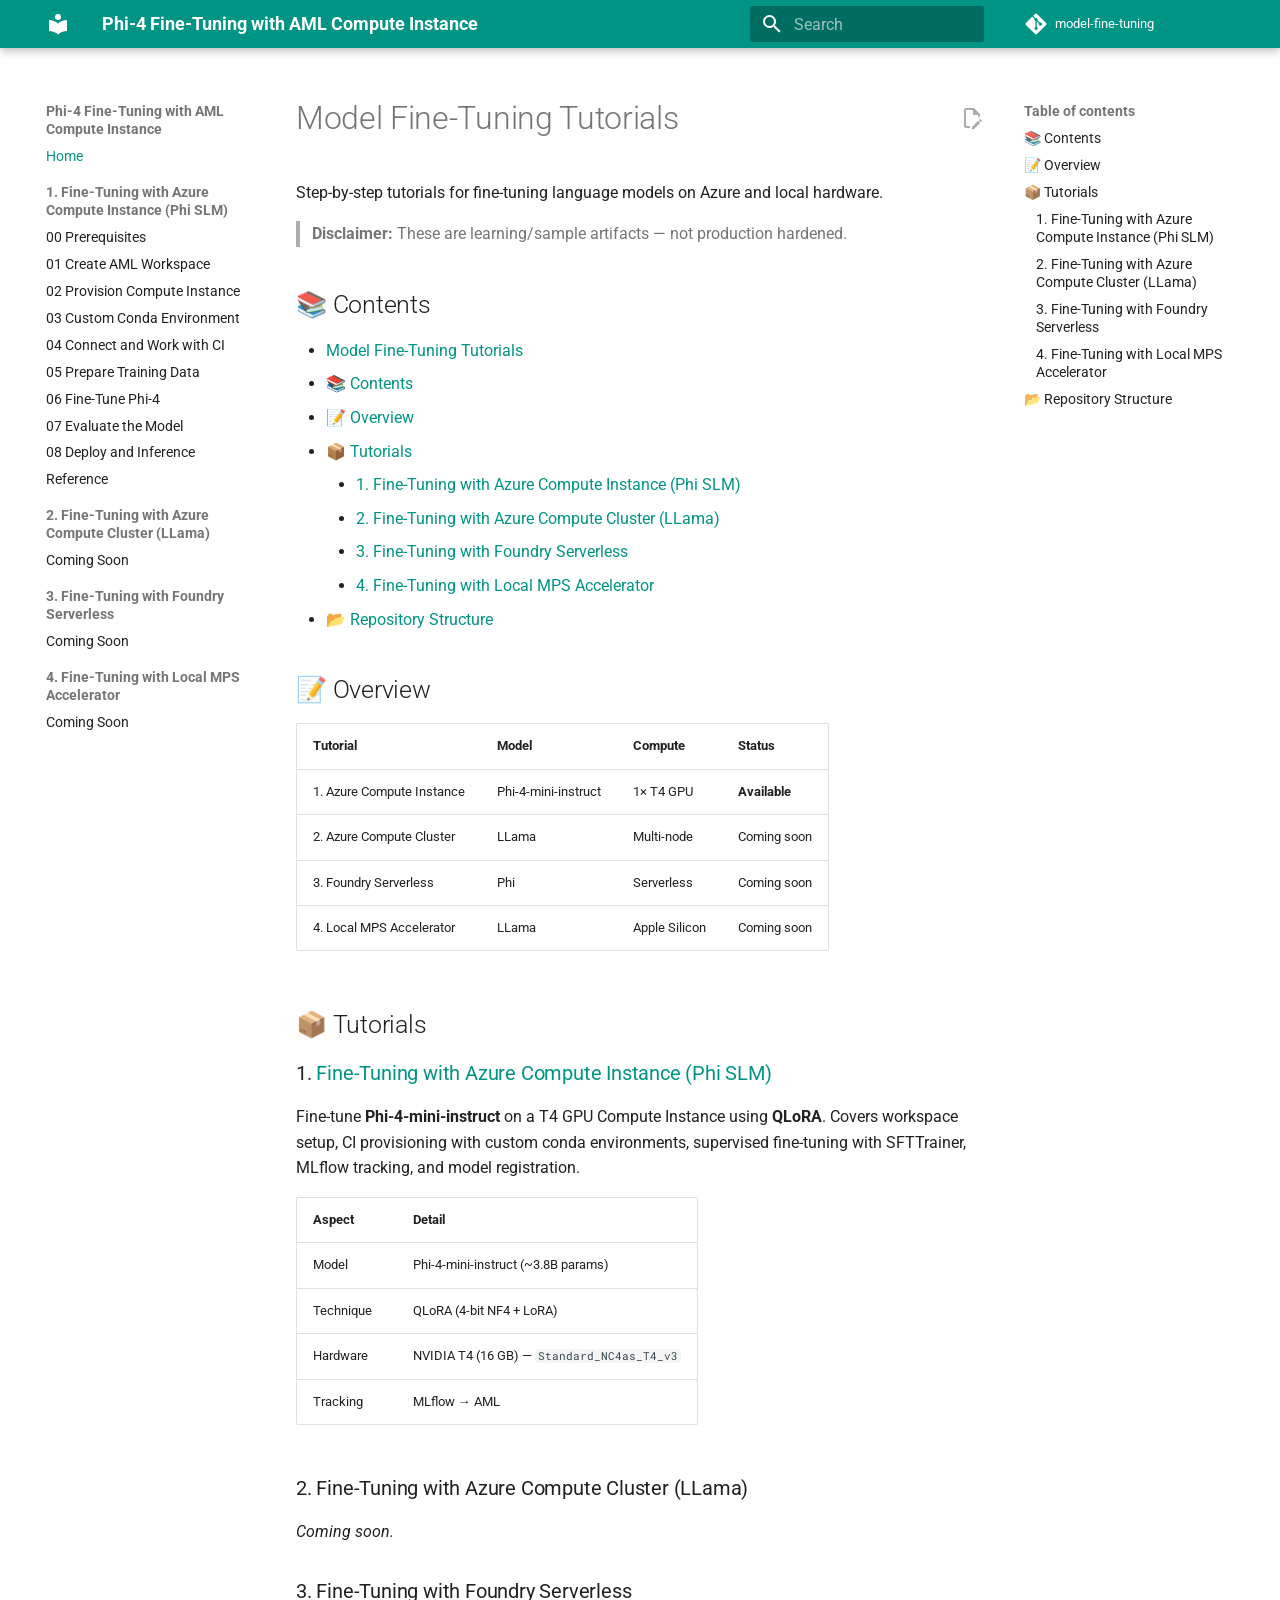
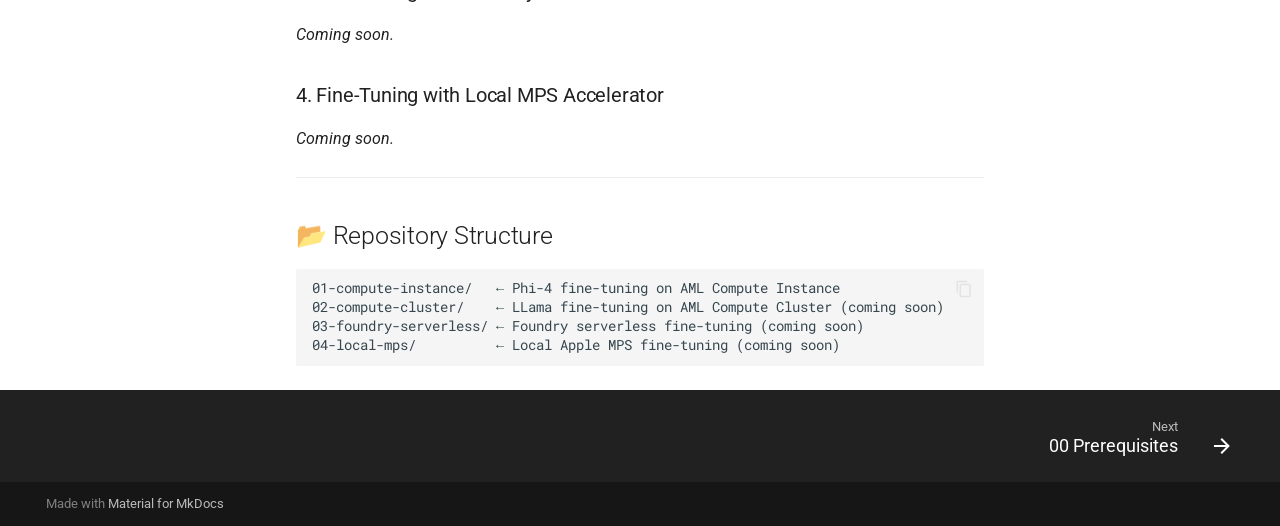
==== index.html @ e6a44498 "Deployed b37282f with MkDocs version: 1.6.1" ====
<!doctype html>
<html lang="en" class="no-js">
  <head>
    
      <meta charset="utf-8">
      <meta name="viewport" content="width=device-width,initial-scale=1">
      
        <meta name="description" content="Step-by-step tutorial for fine-tuning Microsoft Phi-4 models on Azure Machine Learning GPU Compute Instances.">
      
      
      
        <link rel="canonical" href="https://yingding.github.io/model-fine-tuning/">
      
      
      
        <link rel="next" href="01-compute-instance/docs/00-prerequisites/">
      
      
        
      
      
      <link rel="icon" href="assets/images/favicon.png">
      <meta name="generator" content="mkdocs-1.6.1, mkdocs-material-9.7.6">
    
    
      
        <title>Phi-4 Fine-Tuning with AML Compute Instance</title>
      
    
    
      <link rel="stylesheet" href="assets/stylesheets/main.484c7ddc.min.css">
      
        
        <link rel="stylesheet" href="assets/stylesheets/palette.ab4e12ef.min.css">
      
      


    
    
      
    
    
      
        
        
        <link rel="preconnect" href="https://fonts.gstatic.com" crossorigin>
        <link rel="stylesheet" href="https://fonts.googleapis.com/css?family=Roboto:300,300i,400,400i,700,700i%7CRoboto+Mono:400,400i,700,700i&display=fallback">
        <style>:root{--md-text-font:"Roboto";--md-code-font:"Roboto Mono"}</style>
      
    
    
      <link rel="stylesheet" href="assets/stylesheets/extra.css">
    
    <script>__md_scope=new URL(".",location),__md_hash=e=>[...e].reduce(((e,_)=>(e<<5)-e+_.charCodeAt(0)),0),__md_get=(e,_=localStorage,t=__md_scope)=>JSON.parse(_.getItem(t.pathname+"."+e)),__md_set=(e,_,t=localStorage,a=__md_scope)=>{try{t.setItem(a.pathname+"."+e,JSON.stringify(_))}catch(e){}}</script>
    
      

    
    
  </head>
  
  
    
    
      
    
    
    
    
    <body dir="ltr" data-md-color-scheme="default" data-md-color-primary="teal" data-md-color-accent="amber">
  
    
    <input class="md-toggle" data-md-toggle="drawer" type="checkbox" id="__drawer" autocomplete="off">
    <input class="md-toggle" data-md-toggle="search" type="checkbox" id="__search" autocomplete="off">
    <label class="md-overlay" for="__drawer"></label>
    <div data-md-component="skip">
      
        
        <a href="#model-fine-tuning-tutorials" class="md-skip">
          Skip to content
        </a>
      
    </div>
    <div data-md-component="announce">
      
    </div>
    
    
      

  

<header class="md-header md-header--shadow" data-md-component="header">
  <nav class="md-header__inner md-grid" aria-label="Header">
    <a href="." title="Phi-4 Fine-Tuning with AML Compute Instance" class="md-header__button md-logo" aria-label="Phi-4 Fine-Tuning with AML Compute Instance" data-md-component="logo">
      
  
  <svg xmlns="http://www.w3.org/2000/svg" viewBox="0 0 24 24"><path d="M12 8a3 3 0 0 0 3-3 3 3 0 0 0-3-3 3 3 0 0 0-3 3 3 3 0 0 0 3 3m0 3.54C9.64 9.35 6.5 8 3 8v11c3.5 0 6.64 1.35 9 3.54 2.36-2.19 5.5-3.54 9-3.54V8c-3.5 0-6.64 1.35-9 3.54"/></svg>

    </a>
    <label class="md-header__button md-icon" for="__drawer">
      
      <svg xmlns="http://www.w3.org/2000/svg" viewBox="0 0 24 24"><path d="M3 6h18v2H3zm0 5h18v2H3zm0 5h18v2H3z"/></svg>
    </label>
    <div class="md-header__title" data-md-component="header-title">
      <div class="md-header__ellipsis">
        <div class="md-header__topic">
          <span class="md-ellipsis">
            Phi-4 Fine-Tuning with AML Compute Instance
          </span>
        </div>
        <div class="md-header__topic" data-md-component="header-topic">
          <span class="md-ellipsis">
            
              Home
            
          </span>
        </div>
      </div>
    </div>
    
      
        <form class="md-header__option" data-md-component="palette">
  
    
    
    
    <input class="md-option" data-md-color-media="" data-md-color-scheme="default" data-md-color-primary="teal" data-md-color-accent="amber"  aria-hidden="true"  type="radio" name="__palette" id="__palette_0">
    
  
</form>
      
    
    
      <script>var palette=__md_get("__palette");if(palette&&palette.color){if("(prefers-color-scheme)"===palette.color.media){var media=matchMedia("(prefers-color-scheme: light)"),input=document.querySelector(media.matches?"[data-md-color-media='(prefers-color-scheme: light)']":"[data-md-color-media='(prefers-color-scheme: dark)']");palette.color.media=input.getAttribute("data-md-color-media"),palette.color.scheme=input.getAttribute("data-md-color-scheme"),palette.color.primary=input.getAttribute("data-md-color-primary"),palette.color.accent=input.getAttribute("data-md-color-accent")}for(var[key,value]of Object.entries(palette.color))document.body.setAttribute("data-md-color-"+key,value)}</script>
    
    
    
      
      
        <label class="md-header__button md-icon" for="__search">
          
          <svg xmlns="http://www.w3.org/2000/svg" viewBox="0 0 24 24"><path d="M9.5 3A6.5 6.5 0 0 1 16 9.5c0 1.61-.59 3.09-1.56 4.23l.27.27h.79l5 5-1.5 1.5-5-5v-.79l-.27-.27A6.52 6.52 0 0 1 9.5 16 6.5 6.5 0 0 1 3 9.5 6.5 6.5 0 0 1 9.5 3m0 2C7 5 5 7 5 9.5S7 14 9.5 14 14 12 14 9.5 12 5 9.5 5"/></svg>
        </label>
        <div class="md-search" data-md-component="search" role="dialog">
  <label class="md-search__overlay" for="__search"></label>
  <div class="md-search__inner" role="search">
    <form class="md-search__form" name="search">
      <input type="text" class="md-search__input" name="query" aria-label="Search" placeholder="Search" autocapitalize="off" autocorrect="off" autocomplete="off" spellcheck="false" data-md-component="search-query" required>
      <label class="md-search__icon md-icon" for="__search">
        
        <svg xmlns="http://www.w3.org/2000/svg" viewBox="0 0 24 24"><path d="M9.5 3A6.5 6.5 0 0 1 16 9.5c0 1.61-.59 3.09-1.56 4.23l.27.27h.79l5 5-1.5 1.5-5-5v-.79l-.27-.27A6.52 6.52 0 0 1 9.5 16 6.5 6.5 0 0 1 3 9.5 6.5 6.5 0 0 1 9.5 3m0 2C7 5 5 7 5 9.5S7 14 9.5 14 14 12 14 9.5 12 5 9.5 5"/></svg>
        
        <svg xmlns="http://www.w3.org/2000/svg" viewBox="0 0 24 24"><path d="M20 11v2H8l5.5 5.5-1.42 1.42L4.16 12l7.92-7.92L13.5 5.5 8 11z"/></svg>
      </label>
      <nav class="md-search__options" aria-label="Search">
        
        <button type="reset" class="md-search__icon md-icon" title="Clear" aria-label="Clear" tabindex="-1">
          
          <svg xmlns="http://www.w3.org/2000/svg" viewBox="0 0 24 24"><path d="M19 6.41 17.59 5 12 10.59 6.41 5 5 6.41 10.59 12 5 17.59 6.41 19 12 13.41 17.59 19 19 17.59 13.41 12z"/></svg>
        </button>
      </nav>
      
    </form>
    <div class="md-search__output">
      <div class="md-search__scrollwrap" tabindex="0" data-md-scrollfix>
        <div class="md-search-result" data-md-component="search-result">
          <div class="md-search-result__meta">
            Initializing search
          </div>
          <ol class="md-search-result__list" role="presentation"></ol>
        </div>
      </div>
    </div>
  </div>
</div>
      
    
    
      <div class="md-header__source">
        <a href="https://github.com/yingding/model-fine-tuning" title="Go to repository" class="md-source" data-md-component="source">
  <div class="md-source__icon md-icon">
    
    <svg xmlns="http://www.w3.org/2000/svg" viewBox="0 0 448 512"><!--! Font Awesome Free 7.1.0 by @fontawesome - https://fontawesome.com License - https://fontawesome.com/license/free (Icons: CC BY 4.0, Fonts: SIL OFL 1.1, Code: MIT License) Copyright 2025 Fonticons, Inc.--><path d="M439.6 236.1 244 40.5c-5.4-5.5-12.8-8.5-20.4-8.5s-15 3-20.4 8.4L162.5 81l51.5 51.5c27.1-9.1 52.7 16.8 43.4 43.7l49.7 49.7c34.2-11.8 61.2 31 35.5 56.7-26.5 26.5-70.2-2.9-56-37.3L240.3 199v121.9c25.3 12.5 22.3 41.8 9.1 55-6.4 6.4-15.2 10.1-24.3 10.1s-17.8-3.6-24.3-10.1c-17.6-17.6-11.1-46.9 11.2-56v-123c-20.8-8.5-24.6-30.7-18.6-45L142.6 101 8.5 235.1C3 240.6 0 247.9 0 255.5s3 15 8.5 20.4l195.6 195.7c5.4 5.4 12.7 8.4 20.4 8.4s15-3 20.4-8.4l194.7-194.7c5.4-5.4 8.4-12.8 8.4-20.4s-3-15-8.4-20.4"/></svg>
  </div>
  <div class="md-source__repository">
    model-fine-tuning
  </div>
</a>
      </div>
    
  </nav>
  
</header>
    
    <div class="md-container" data-md-component="container">
      
      
        
          
        
      
      <main class="md-main" data-md-component="main">
        <div class="md-main__inner md-grid">
          
            
              
              <div class="md-sidebar md-sidebar--primary" data-md-component="sidebar" data-md-type="navigation" >
                <div class="md-sidebar__scrollwrap">
                  <div class="md-sidebar__inner">
                    



<nav class="md-nav md-nav--primary" aria-label="Navigation" data-md-level="0">
  <label class="md-nav__title" for="__drawer">
    <a href="." title="Phi-4 Fine-Tuning with AML Compute Instance" class="md-nav__button md-logo" aria-label="Phi-4 Fine-Tuning with AML Compute Instance" data-md-component="logo">
      
  
  <svg xmlns="http://www.w3.org/2000/svg" viewBox="0 0 24 24"><path d="M12 8a3 3 0 0 0 3-3 3 3 0 0 0-3-3 3 3 0 0 0-3 3 3 3 0 0 0 3 3m0 3.54C9.64 9.35 6.5 8 3 8v11c3.5 0 6.64 1.35 9 3.54 2.36-2.19 5.5-3.54 9-3.54V8c-3.5 0-6.64 1.35-9 3.54"/></svg>

    </a>
    Phi-4 Fine-Tuning with AML Compute Instance
  </label>
  
    <div class="md-nav__source">
      <a href="https://github.com/yingding/model-fine-tuning" title="Go to repository" class="md-source" data-md-component="source">
  <div class="md-source__icon md-icon">
    
    <svg xmlns="http://www.w3.org/2000/svg" viewBox="0 0 448 512"><!--! Font Awesome Free 7.1.0 by @fontawesome - https://fontawesome.com License - https://fontawesome.com/license/free (Icons: CC BY 4.0, Fonts: SIL OFL 1.1, Code: MIT License) Copyright 2025 Fonticons, Inc.--><path d="M439.6 236.1 244 40.5c-5.4-5.5-12.8-8.5-20.4-8.5s-15 3-20.4 8.4L162.5 81l51.5 51.5c27.1-9.1 52.7 16.8 43.4 43.7l49.7 49.7c34.2-11.8 61.2 31 35.5 56.7-26.5 26.5-70.2-2.9-56-37.3L240.3 199v121.9c25.3 12.5 22.3 41.8 9.1 55-6.4 6.4-15.2 10.1-24.3 10.1s-17.8-3.6-24.3-10.1c-17.6-17.6-11.1-46.9 11.2-56v-123c-20.8-8.5-24.6-30.7-18.6-45L142.6 101 8.5 235.1C3 240.6 0 247.9 0 255.5s3 15 8.5 20.4l195.6 195.7c5.4 5.4 12.7 8.4 20.4 8.4s15-3 20.4-8.4l194.7-194.7c5.4-5.4 8.4-12.8 8.4-20.4s-3-15-8.4-20.4"/></svg>
  </div>
  <div class="md-source__repository">
    model-fine-tuning
  </div>
</a>
    </div>
  
  <ul class="md-nav__list" data-md-scrollfix>
    
      
      
  
  
    
  
  
  
    <li class="md-nav__item md-nav__item--active">
      
      <input class="md-nav__toggle md-toggle" type="checkbox" id="__toc">
      
      
        
      
      
        <label class="md-nav__link md-nav__link--active" for="__toc">
          
  
  
  <span class="md-ellipsis">
    
  
    Home
  

    
  </span>
  
  

          <span class="md-nav__icon md-icon"></span>
        </label>
      
      <a href="." class="md-nav__link md-nav__link--active">
        
  
  
  <span class="md-ellipsis">
    
  
    Home
  

    
  </span>
  
  

      </a>
      
        

<nav class="md-nav md-nav--secondary" aria-label="Table of contents">
  
  
  
    
  
  
    <label class="md-nav__title" for="__toc">
      <span class="md-nav__icon md-icon"></span>
      Table of contents
    </label>
    <ul class="md-nav__list" data-md-component="toc" data-md-scrollfix>
      
        <li class="md-nav__item">
  <a href="#contents" class="md-nav__link">
    <span class="md-ellipsis">
      
        📚 Contents
      
    </span>
  </a>
  
</li>
      
        <li class="md-nav__item">
  <a href="#overview" class="md-nav__link">
    <span class="md-ellipsis">
      
        📝 Overview
      
    </span>
  </a>
  
</li>
      
        <li class="md-nav__item">
  <a href="#tutorials" class="md-nav__link">
    <span class="md-ellipsis">
      
        📦 Tutorials
      
    </span>
  </a>
  
    <nav class="md-nav" aria-label="📦 Tutorials">
      <ul class="md-nav__list">
        
          <li class="md-nav__item">
  <a href="#1-fine-tuning-with-azure-compute-instance-phi-slm" class="md-nav__link">
    <span class="md-ellipsis">
      
        1. Fine-Tuning with Azure Compute Instance (Phi SLM)
      
    </span>
  </a>
  
</li>
        
          <li class="md-nav__item">
  <a href="#2-fine-tuning-with-azure-compute-cluster-llama" class="md-nav__link">
    <span class="md-ellipsis">
      
        2. Fine-Tuning with Azure Compute Cluster (LLama)
      
    </span>
  </a>
  
</li>
        
          <li class="md-nav__item">
  <a href="#3-fine-tuning-with-foundry-serverless" class="md-nav__link">
    <span class="md-ellipsis">
      
        3. Fine-Tuning with Foundry Serverless
      
    </span>
  </a>
  
</li>
        
          <li class="md-nav__item">
  <a href="#4-fine-tuning-with-local-mps-accelerator" class="md-nav__link">
    <span class="md-ellipsis">
      
        4. Fine-Tuning with Local MPS Accelerator
      
    </span>
  </a>
  
</li>
        
      </ul>
    </nav>
  
</li>
      
        <li class="md-nav__item">
  <a href="#repository-structure" class="md-nav__link">
    <span class="md-ellipsis">
      
        📂 Repository Structure
      
    </span>
  </a>
  
</li>
      
    </ul>
  
</nav>
      
    </li>
  

    
      
      
  
  
  
  
    
    
    
    
      
        
        
      
    
    
    <li class="md-nav__item md-nav__item--section md-nav__item--nested">
      
        
        
          
        
        <input class="md-nav__toggle md-toggle md-toggle--indeterminate" type="checkbox" id="__nav_2" >
        
          
          <label class="md-nav__link" for="__nav_2" id="__nav_2_label" tabindex="">
            
  
  
  <span class="md-ellipsis">
    
  
    1. Fine-Tuning with Azure Compute Instance (Phi SLM)
  

    
  </span>
  
  

            <span class="md-nav__icon md-icon"></span>
          </label>
        
        <nav class="md-nav" data-md-level="1" aria-labelledby="__nav_2_label" aria-expanded="false">
          <label class="md-nav__title" for="__nav_2">
            <span class="md-nav__icon md-icon"></span>
            
  
    1. Fine-Tuning with Azure Compute Instance (Phi SLM)
  

          </label>
          <ul class="md-nav__list" data-md-scrollfix>
            
              
                
  
  
  
  
    <li class="md-nav__item">
      <a href="01-compute-instance/docs/00-prerequisites/" class="md-nav__link">
        
  
  
  <span class="md-ellipsis">
    
  
    00 Prerequisites
  

    
  </span>
  
  

      </a>
    </li>
  

              
            
              
                
  
  
  
  
    <li class="md-nav__item">
      <a href="01-compute-instance/docs/01-create-aml-workspace/" class="md-nav__link">
        
  
  
  <span class="md-ellipsis">
    
  
    01 Create AML Workspace
  

    
  </span>
  
  

      </a>
    </li>
  

              
            
              
                
  
  
  
  
    <li class="md-nav__item">
      <a href="01-compute-instance/docs/02-provision-compute-instance/" class="md-nav__link">
        
  
  
  <span class="md-ellipsis">
    
  
    02 Provision Compute Instance
  

    
  </span>
  
  

      </a>
    </li>
  

              
            
              
                
  
  
  
  
    <li class="md-nav__item">
      <a href="01-compute-instance/docs/03-custom-conda-environment/" class="md-nav__link">
        
  
  
  <span class="md-ellipsis">
    
  
    03 Custom Conda Environment
  

    
  </span>
  
  

      </a>
    </li>
  

              
            
              
                
  
  
  
  
    <li class="md-nav__item">
      <a href="01-compute-instance/docs/04-connect-and-work-with-ci/" class="md-nav__link">
        
  
  
  <span class="md-ellipsis">
    
  
    04 Connect and Work with CI
  

    
  </span>
  
  

      </a>
    </li>
  

              
            
              
                
  
  
  
  
    <li class="md-nav__item">
      <a href="01-compute-instance/docs/05-prepare-training-data/" class="md-nav__link">
        
  
  
  <span class="md-ellipsis">
    
  
    05 Prepare Training Data
  

    
  </span>
  
  

      </a>
    </li>
  

              
            
              
                
  
  
  
  
    <li class="md-nav__item">
      <a href="01-compute-instance/docs/06-fine-tune-phi4/" class="md-nav__link">
        
  
  
  <span class="md-ellipsis">
    
  
    06 Fine-Tune Phi-4
  

    
  </span>
  
  

      </a>
    </li>
  

              
            
              
                
  
  
  
  
    <li class="md-nav__item">
      <a href="01-compute-instance/docs/07-evaluate-model/" class="md-nav__link">
        
  
  
  <span class="md-ellipsis">
    
  
    07 Evaluate the Model
  

    
  </span>
  
  

      </a>
    </li>
  

              
            
              
                
  
  
  
  
    <li class="md-nav__item">
      <a href="01-compute-instance/docs/08-deploy-and-inference/" class="md-nav__link">
        
  
  
  <span class="md-ellipsis">
    
  
    08 Deploy and Inference
  

    
  </span>
  
  

      </a>
    </li>
  

              
            
              
                
  
  
  
  
    <li class="md-nav__item">
      <a href="01-compute-instance/docs/reference/" class="md-nav__link">
        
  
  
  <span class="md-ellipsis">
    
  
    Reference
  

    
  </span>
  
  

      </a>
    </li>
  

              
            
          </ul>
        </nav>
      
    </li>
  

    
      
      
  
  
  
  
    
    
    
    
      
        
        
      
    
    
    <li class="md-nav__item md-nav__item--section md-nav__item--nested">
      
        
        
          
        
        <input class="md-nav__toggle md-toggle md-toggle--indeterminate" type="checkbox" id="__nav_3" >
        
          
          <label class="md-nav__link" for="__nav_3" id="__nav_3_label" tabindex="">
            
  
  
  <span class="md-ellipsis">
    
  
    2. Fine-Tuning with Azure Compute Cluster (LLama)
  

    
  </span>
  
  

            <span class="md-nav__icon md-icon"></span>
          </label>
        
        <nav class="md-nav" data-md-level="1" aria-labelledby="__nav_3_label" aria-expanded="false">
          <label class="md-nav__title" for="__nav_3">
            <span class="md-nav__icon md-icon"></span>
            
  
    2. Fine-Tuning with Azure Compute Cluster (LLama)
  

          </label>
          <ul class="md-nav__list" data-md-scrollfix>
            
              
                
  
  
  
  
    <li class="md-nav__item">
      <a href="02-compute-cluster/" class="md-nav__link">
        
  
  
  <span class="md-ellipsis">
    
  
    Coming Soon
  

    
  </span>
  
  

      </a>
    </li>
  

              
            
          </ul>
        </nav>
      
    </li>
  

    
      
      
  
  
  
  
    
    
    
    
      
        
        
      
    
    
    <li class="md-nav__item md-nav__item--section md-nav__item--nested">
      
        
        
          
        
        <input class="md-nav__toggle md-toggle md-toggle--indeterminate" type="checkbox" id="__nav_4" >
        
          
          <label class="md-nav__link" for="__nav_4" id="__nav_4_label" tabindex="">
            
  
  
  <span class="md-ellipsis">
    
  
    3. Fine-Tuning with Foundry Serverless
  

    
  </span>
  
  

            <span class="md-nav__icon md-icon"></span>
          </label>
        
        <nav class="md-nav" data-md-level="1" aria-labelledby="__nav_4_label" aria-expanded="false">
          <label class="md-nav__title" for="__nav_4">
            <span class="md-nav__icon md-icon"></span>
            
  
    3. Fine-Tuning with Foundry Serverless
  

          </label>
          <ul class="md-nav__list" data-md-scrollfix>
            
              
                
  
  
  
  
    <li class="md-nav__item">
      <a href="03-foundry-serverless/" class="md-nav__link">
        
  
  
  <span class="md-ellipsis">
    
  
    Coming Soon
  

    
  </span>
  
  

      </a>
    </li>
  

              
            
          </ul>
        </nav>
      
    </li>
  

    
      
      
  
  
  
  
    
    
    
    
      
        
        
      
    
    
    <li class="md-nav__item md-nav__item--section md-nav__item--nested">
      
        
        
          
        
        <input class="md-nav__toggle md-toggle md-toggle--indeterminate" type="checkbox" id="__nav_5" >
        
          
          <label class="md-nav__link" for="__nav_5" id="__nav_5_label" tabindex="">
            
  
  
  <span class="md-ellipsis">
    
  
    4. Fine-Tuning with Local MPS Accelerator
  

    
  </span>
  
  

            <span class="md-nav__icon md-icon"></span>
          </label>
        
        <nav class="md-nav" data-md-level="1" aria-labelledby="__nav_5_label" aria-expanded="false">
          <label class="md-nav__title" for="__nav_5">
            <span class="md-nav__icon md-icon"></span>
            
  
    4. Fine-Tuning with Local MPS Accelerator
  

          </label>
          <ul class="md-nav__list" data-md-scrollfix>
            
              
                
  
  
  
  
    <li class="md-nav__item">
      <a href="04-local-mps/" class="md-nav__link">
        
  
  
  <span class="md-ellipsis">
    
  
    Coming Soon
  

    
  </span>
  
  

      </a>
    </li>
  

              
            
          </ul>
        </nav>
      
    </li>
  

    
  </ul>
</nav>
                  </div>
                </div>
              </div>
            
            
              
              <div class="md-sidebar md-sidebar--secondary" data-md-component="sidebar" data-md-type="toc" >
                <div class="md-sidebar__scrollwrap">
                  <div class="md-sidebar__inner">
                    

<nav class="md-nav md-nav--secondary" aria-label="Table of contents">
  
  
  
    
  
  
    <label class="md-nav__title" for="__toc">
      <span class="md-nav__icon md-icon"></span>
      Table of contents
    </label>
    <ul class="md-nav__list" data-md-component="toc" data-md-scrollfix>
      
        <li class="md-nav__item">
  <a href="#contents" class="md-nav__link">
    <span class="md-ellipsis">
      
        📚 Contents
      
    </span>
  </a>
  
</li>
      
        <li class="md-nav__item">
  <a href="#overview" class="md-nav__link">
    <span class="md-ellipsis">
      
        📝 Overview
      
    </span>
  </a>
  
</li>
      
        <li class="md-nav__item">
  <a href="#tutorials" class="md-nav__link">
    <span class="md-ellipsis">
      
        📦 Tutorials
      
    </span>
  </a>
  
    <nav class="md-nav" aria-label="📦 Tutorials">
      <ul class="md-nav__list">
        
          <li class="md-nav__item">
  <a href="#1-fine-tuning-with-azure-compute-instance-phi-slm" class="md-nav__link">
    <span class="md-ellipsis">
      
        1. Fine-Tuning with Azure Compute Instance (Phi SLM)
      
    </span>
  </a>
  
</li>
        
          <li class="md-nav__item">
  <a href="#2-fine-tuning-with-azure-compute-cluster-llama" class="md-nav__link">
    <span class="md-ellipsis">
      
        2. Fine-Tuning with Azure Compute Cluster (LLama)
      
    </span>
  </a>
  
</li>
        
          <li class="md-nav__item">
  <a href="#3-fine-tuning-with-foundry-serverless" class="md-nav__link">
    <span class="md-ellipsis">
      
        3. Fine-Tuning with Foundry Serverless
      
    </span>
  </a>
  
</li>
        
          <li class="md-nav__item">
  <a href="#4-fine-tuning-with-local-mps-accelerator" class="md-nav__link">
    <span class="md-ellipsis">
      
        4. Fine-Tuning with Local MPS Accelerator
      
    </span>
  </a>
  
</li>
        
      </ul>
    </nav>
  
</li>
      
        <li class="md-nav__item">
  <a href="#repository-structure" class="md-nav__link">
    <span class="md-ellipsis">
      
        📂 Repository Structure
      
    </span>
  </a>
  
</li>
      
    </ul>
  
</nav>
                  </div>
                </div>
              </div>
            
          
          
            <div class="md-content" data-md-component="content">
              
              <article class="md-content__inner md-typeset">
                
                  


  
    <a href="https://github.com/yingding/model-fine-tuning/edit/main/index.md" title="Edit this page" class="md-content__button md-icon" rel="edit">
      
      <svg xmlns="http://www.w3.org/2000/svg" viewBox="0 0 24 24"><path d="M10 20H6V4h7v5h5v3.1l2-2V8l-6-6H6c-1.1 0-2 .9-2 2v16c0 1.1.9 2 2 2h4zm10.2-7c.1 0 .3.1.4.2l1.3 1.3c.2.2.2.6 0 .8l-1 1-2.1-2.1 1-1c.1-.1.2-.2.4-.2m0 3.9L14.1 23H12v-2.1l6.1-6.1z"/></svg>
    </a>
  
  


<h1 id="model-fine-tuning-tutorials">Model Fine-Tuning Tutorials</h1>
<p>Step-by-step tutorials for fine-tuning language models on Azure and local hardware.</p>
<blockquote>
<p><strong>Disclaimer:</strong> These are learning/sample artifacts — not production hardened.</p>
</blockquote>
<h2 id="contents">📚 Contents</h2>
<ul>
<li><a href="#model-fine-tuning-tutorials">Model Fine-Tuning Tutorials</a></li>
<li><a href="#-contents">📚 Contents</a></li>
<li><a href="#-overview">📝 Overview</a></li>
<li><a href="#-tutorials">📦 Tutorials</a><ul>
<li><a href="#1-fine-tuning-with-azure-compute-instance-phi-slm">1. Fine-Tuning with Azure Compute Instance (Phi SLM)</a></li>
<li><a href="#2-fine-tuning-with-azure-compute-cluster-llama">2. Fine-Tuning with Azure Compute Cluster (LLama)</a></li>
<li><a href="#3-fine-tuning-with-foundry-serverless">3. Fine-Tuning with Foundry Serverless</a></li>
<li><a href="#4-fine-tuning-with-local-mps-accelerator">4. Fine-Tuning with Local MPS Accelerator</a></li>
</ul>
</li>
<li><a href="#-repository-structure">📂 Repository Structure</a></li>
</ul>
<h2 id="overview">📝 Overview</h2>
<table>
<thead>
<tr>
<th>Tutorial</th>
<th>Model</th>
<th>Compute</th>
<th>Status</th>
</tr>
</thead>
<tbody>
<tr>
<td>1. Azure Compute Instance</td>
<td>Phi-4-mini-instruct</td>
<td>1× T4 GPU</td>
<td><strong>Available</strong></td>
</tr>
<tr>
<td>2. Azure Compute Cluster</td>
<td>LLama</td>
<td>Multi-node</td>
<td>Coming soon</td>
</tr>
<tr>
<td>3. Foundry Serverless</td>
<td>Phi</td>
<td>Serverless</td>
<td>Coming soon</td>
</tr>
<tr>
<td>4. Local MPS Accelerator</td>
<td>LLama</td>
<td>Apple Silicon</td>
<td>Coming soon</td>
</tr>
</tbody>
</table>
<h2 id="tutorials">📦 Tutorials</h2>
<h3 id="1-fine-tuning-with-azure-compute-instance-phi-slm">1. <a href="01-compute-instance/docs/00-prerequisites/">Fine-Tuning with Azure Compute Instance (Phi SLM)</a></h3>
<p>Fine-tune <strong>Phi-4-mini-instruct</strong> on a T4 GPU Compute Instance using <strong>QLoRA</strong>.
Covers workspace setup, CI provisioning with custom conda environments,
supervised fine-tuning with SFTTrainer, MLflow tracking, and model registration.</p>
<table>
<thead>
<tr>
<th>Aspect</th>
<th>Detail</th>
</tr>
</thead>
<tbody>
<tr>
<td>Model</td>
<td>Phi-4-mini-instruct (~3.8B params)</td>
</tr>
<tr>
<td>Technique</td>
<td>QLoRA (4-bit NF4 + LoRA)</td>
</tr>
<tr>
<td>Hardware</td>
<td>NVIDIA T4 (16 GB) — <code>Standard_NC4as_T4_v3</code></td>
</tr>
<tr>
<td>Tracking</td>
<td>MLflow → AML</td>
</tr>
</tbody>
</table>
<h3 id="2-fine-tuning-with-azure-compute-cluster-llama">2. Fine-Tuning with Azure Compute Cluster (LLama)</h3>
<p><em>Coming soon.</em></p>
<h3 id="3-fine-tuning-with-foundry-serverless">3. Fine-Tuning with Foundry Serverless</h3>
<p><em>Coming soon.</em></p>
<h3 id="4-fine-tuning-with-local-mps-accelerator">4. Fine-Tuning with Local MPS Accelerator</h3>
<p><em>Coming soon.</em></p>
<hr />
<h2 id="repository-structure">📂 Repository Structure</h2>
<div class="highlight"><pre><span></span><code><a id="__codelineno-0-1" name="__codelineno-0-1" href="#__codelineno-0-1"></a>01-compute-instance/   ← Phi-4 fine-tuning on AML Compute Instance
<a id="__codelineno-0-2" name="__codelineno-0-2" href="#__codelineno-0-2"></a>02-compute-cluster/    ← LLama fine-tuning on AML Compute Cluster (coming soon)
<a id="__codelineno-0-3" name="__codelineno-0-3" href="#__codelineno-0-3"></a>03-foundry-serverless/ ← Foundry serverless fine-tuning (coming soon)
<a id="__codelineno-0-4" name="__codelineno-0-4" href="#__codelineno-0-4"></a>04-local-mps/          ← Local Apple MPS fine-tuning (coming soon)
</code></pre></div>












                
              </article>
            </div>
          
          
<script>var target=document.getElementById(location.hash.slice(1));target&&target.name&&(target.checked=target.name.startsWith("__tabbed_"))</script>
        </div>
        
      </main>
      
        <footer class="md-footer">
  
    
      
      <nav class="md-footer__inner md-grid" aria-label="Footer" >
        
        
          
          <a href="01-compute-instance/docs/00-prerequisites/" class="md-footer__link md-footer__link--next" aria-label="Next: 00 Prerequisites">
            <div class="md-footer__title">
              <span class="md-footer__direction">
                Next
              </span>
              <div class="md-ellipsis">
                00 Prerequisites
              </div>
            </div>
            <div class="md-footer__button md-icon">
              
              <svg xmlns="http://www.w3.org/2000/svg" viewBox="0 0 24 24"><path d="M4 11v2h12l-5.5 5.5 1.42 1.42L19.84 12l-7.92-7.92L10.5 5.5 16 11z"/></svg>
            </div>
          </a>
        
      </nav>
    
  
  <div class="md-footer-meta md-typeset">
    <div class="md-footer-meta__inner md-grid">
      <div class="md-copyright">
  
  
    Made with
    <a href="https://squidfunk.github.io/mkdocs-material/" target="_blank" rel="noopener">
      Material for MkDocs
    </a>
  
</div>
      
    </div>
  </div>
</footer>
      
    </div>
    <div class="md-dialog" data-md-component="dialog">
      <div class="md-dialog__inner md-typeset"></div>
    </div>
    
    
    
      
      
      <script id="__config" type="application/json">{"annotate": null, "base": ".", "features": ["navigation.sections", "navigation.expand", "navigation.footer", "content.code.copy", "content.action.edit"], "search": "assets/javascripts/workers/search.2c215733.min.js", "tags": null, "translations": {"clipboard.copied": "Copied to clipboard", "clipboard.copy": "Copy to clipboard", "search.result.more.one": "1 more on this page", "search.result.more.other": "# more on this page", "search.result.none": "No matching documents", "search.result.one": "1 matching document", "search.result.other": "# matching documents", "search.result.placeholder": "Type to start searching", "search.result.term.missing": "Missing", "select.version": "Select version"}, "version": null}</script>
    
    
      <script src="assets/javascripts/bundle.79ae519e.min.js"></script>
      
        <script src="assets/javascripts/external-links.js"></script>
      
    
  </body>
</html>
---- assets/stylesheets/main.484c7ddc.min.css ----
@charset "UTF-8";html{-webkit-text-size-adjust:none;-moz-text-size-adjust:none;text-size-adjust:none;box-sizing:border-box}*,:after,:before{box-sizing:inherit}@media (prefers-reduced-motion){*,:after,:before{transition:none!important}}body{margin:0}a,button,input,label{-webkit-tap-highlight-color:transparent}a{color:inherit;text-decoration:none}hr{border:0;box-sizing:initial;display:block;height:.05rem;overflow:visible;padding:0}small{font-size:80%}sub,sup{line-height:1em}img{border-style:none}table{border-collapse:initial;border-spacing:0}td,th{font-weight:400;vertical-align:top}button{background:#0000;border:0;font-family:inherit;font-size:inherit;margin:0;padding:0}input{border:0;outline:none}:root{--md-primary-fg-color:#4051b5;--md-primary-fg-color--light:#5d6cc0;--md-primary-fg-color--dark:#303fa1;--md-primary-bg-color:#fff;--md-primary-bg-color--light:#ffffffb3;--md-accent-fg-color:#526cfe;--md-accent-fg-color--transparent:#526cfe1a;--md-accent-bg-color:#fff;--md-accent-bg-color--light:#ffffffb3}[data-md-color-scheme=default]{color-scheme:light}[data-md-color-scheme=default] img[src$="#gh-dark-mode-only"],[data-md-color-scheme=default] img[src$="#only-dark"]{display:none}:root,[data-md-color-scheme=default]{--md-hue:225deg;--md-default-fg-color:#000000de;--md-default-fg-color--light:#0000008a;--md-default-fg-color--lighter:#00000052;--md-default-fg-color--lightest:#00000012;--md-default-bg-color:#fff;--md-default-bg-color--light:#ffffffb3;--md-default-bg-color--lighter:#ffffff4d;--md-default-bg-color--lightest:#ffffff1f;--md-code-fg-color:#36464e;--md-code-bg-color:#f5f5f5;--md-code-bg-color--light:#f5f5f5b3;--md-code-bg-color--lighter:#f5f5f54d;--md-code-hl-color:#4287ff;--md-code-hl-color--light:#4287ff1a;--md-code-hl-number-color:#d52a2a;--md-code-hl-special-color:#db1457;--md-code-hl-function-color:#a846b9;--md-code-hl-constant-color:#6e59d9;--md-code-hl-keyword-color:#3f6ec6;--md-code-hl-string-color:#1c7d4d;--md-code-hl-name-color:var(--md-code-fg-color);--md-code-hl-operator-color:var(--md-default-fg-color--light);--md-code-hl-punctuation-color:var(--md-default-fg-color--light);--md-code-hl-comment-color:var(--md-default-fg-color--light);--md-code-hl-generic-color:var(--md-default-fg-color--light);--md-code-hl-variable-color:var(--md-default-fg-color--light);--md-typeset-color:var(--md-default-fg-color);--md-typeset-a-color:var(--md-primary-fg-color);--md-typeset-del-color:#f5503d26;--md-typeset-ins-color:#0bd57026;--md-typeset-kbd-color:#fafafa;--md-typeset-kbd-accent-color:#fff;--md-typeset-kbd-border-color:#b8b8b8;--md-typeset-mark-color:#ffff0080;--md-typeset-table-color:#0000001f;--md-typeset-table-color--light:rgba(0,0,0,.035);--md-admonition-fg-color:var(--md-default-fg-color);--md-admonition-bg-color:var(--md-default-bg-color);--md-warning-fg-color:#000000de;--md-warning-bg-color:#ff9;--md-footer-fg-color:#fff;--md-footer-fg-color--light:#ffffffb3;--md-footer-fg-color--lighter:#ffffff73;--md-footer-bg-color:#000000de;--md-footer-bg-color--dark:#00000052;--md-shadow-z1:0 0.2rem 0.5rem #0000000d,0 0 0.05rem #0000001a;--md-shadow-z2:0 0.2rem 0.5rem #0000001a,0 0 0.05rem #00000040;--md-shadow-z3:0 0.2rem 0.5rem #0003,0 0 0.05rem #00000059}.md-icon svg{fill:currentcolor;display:block;height:1.2rem;width:1.2rem}body{-webkit-font-smoothing:antialiased;-moz-osx-font-smoothing:grayscale;--md-text-font-family:var(--md-text-font,_),-apple-system,BlinkMacSystemFont,Helvetica,Arial,sans-serif;--md-code-font-family:var(--md-code-font,_),SFMono-Regular,Consolas,Menlo,monospace}aside,body,input{font-feature-settings:"kern","liga";color:var(--md-typeset-color);font-family:var(--md-text-font-family)}code,kbd,pre{font-feature-settings:"kern";font-family:var(--md-code-font-family)}:root{--md-typeset-table-sort-icon:url('data:image/svg+xml;charset=utf-8,<svg xmlns="http://www.w3.org/2000/svg" viewBox="0 0 24 24"><path d="m18 21-4-4h3V7h-3l4-4 4 4h-3v10h3M2 19v-2h10v2M2 13v-2h7v2M2 7V5h4v2z"/></svg>');--md-typeset-table-sort-icon--asc:url('data:image/svg+xml;charset=utf-8,<svg xmlns="http://www.w3.org/2000/svg" viewBox="0 0 24 24"><path d="M19 17h3l-4 4-4-4h3V3h2M2 17h10v2H2M6 5v2H2V5m0 6h7v2H2z"/></svg>');--md-typeset-table-sort-icon--desc:url('data:image/svg+xml;charset=utf-8,<svg xmlns="http://www.w3.org/2000/svg" viewBox="0 0 24 24"><path d="M19 7h3l-4-4-4 4h3v14h2M2 17h10v2H2M6 5v2H2V5m0 6h7v2H2z"/></svg>')}.md-typeset{-webkit-print-color-adjust:exact;color-adjust:exact;font-size:.8rem;line-height:1.6;overflow-wrap:break-word}@media print{.md-typeset{font-size:.68rem}}.md-typeset blockquote,.md-typeset dl,.md-typeset figure,.md-typeset ol,.md-typeset pre,.md-typeset ul{margin-bottom:1em;margin-top:1em}.md-typeset h1{color:var(--md-default-fg-color--light);font-size:2em;line-height:1.3;margin:0 0 1.25em}.md-typeset h1,.md-typeset h2{font-weight:300;letter-spacing:-.01em}.md-typeset h2{font-size:1.5625em;line-height:1.4;margin:1.6em 0 .64em}.md-typeset h3{font-size:1.25em;font-weight:400;letter-spacing:-.01em;line-height:1.5;margin:1.6em 0 .8em}.md-typeset h2+h3{margin-top:.8em}.md-typeset h4{font-weight:700;letter-spacing:-.01em;margin:1em 0}.md-typeset h5,.md-typeset h6{color:var(--md-default-fg-color--light);font-size:.8em;font-weight:700;letter-spacing:-.01em;margin:1.25em 0}.md-typeset h5{text-transform:uppercase}.md-typeset h5 code{text-transform:none}.md-typeset hr{border-bottom:.05rem solid var(--md-default-fg-color--lightest);display:flow-root;margin:1.5em 0}.md-typeset a{color:var(--md-typeset-a-color);word-break:break-word}.md-typeset a,.md-typeset a:before{transition:color 125ms}.md-typeset a:focus,.md-typeset a:hover{color:var(--md-accent-fg-color)}.md-typeset a:focus code,.md-typeset a:hover code{background-color:var(--md-accent-fg-color--transparent);color:var(--md-accent-fg-color)}.md-typeset a code{color:var(--md-typeset-a-color)}.md-typeset a.focus-visible{outline-color:var(--md-accent-fg-color);outline-offset:.2rem}.md-typeset code,.md-typeset kbd,.md-typeset pre{color:var(--md-code-fg-color);direction:ltr;font-variant-ligatures:none;transition:background-color 125ms}@media print{.md-typeset code,.md-typeset kbd,.md-typeset pre{white-space:pre-wrap}}.md-typeset code{background-color:var(--md-code-bg-color);border-radius:.1rem;-webkit-box-decoration-break:clone;box-decoration-break:clone;font-size:.85em;padding:0 .2941176471em;transition:color 125ms,background-color 125ms;word-break:break-word}.md-typeset code:not(.focus-visible){-webkit-tap-highlight-color:transparent;outline:none}.md-typeset pre{display:flow-root;line-height:1.4;position:relative}.md-typeset pre>code{-webkit-box-decoration-break:slice;box-decoration-break:slice;box-shadow:none;display:block;margin:0;outline-color:var(--md-accent-fg-color);overflow:auto;padding:.7720588235em 1.1764705882em;scrollbar-color:var(--md-default-fg-color--lighter) #0000;scrollbar-width:thin;touch-action:auto;word-break:normal}.md-typeset pre>code:hover{scrollbar-color:var(--md-accent-fg-color) #0000}.md-typeset pre>code::-webkit-scrollbar{height:.2rem;width:.2rem}.md-typeset pre>code::-webkit-scrollbar-thumb{background-color:var(--md-default-fg-color--lighter)}.md-typeset pre>code::-webkit-scrollbar-thumb:hover{background-color:var(--md-accent-fg-color)}.md-typeset kbd{background-color:var(--md-typeset-kbd-color);border-radius:.1rem;box-shadow:0 .1rem 0 .05rem var(--md-typeset-kbd-border-color),0 .1rem 0 var(--md-typeset-kbd-border-color),0 -.1rem .2rem var(--md-typeset-kbd-accent-color) inset;color:var(--md-default-fg-color);display:inline-block;font-size:.75em;padding:0 .6666666667em;vertical-align:text-top;word-break:break-word}.md-typeset mark{background-color:var(--md-typeset-mark-color);-webkit-box-decoration-break:clone;box-decoration-break:clone;color:inherit;word-break:break-word}.md-typeset abbr{cursor:help;text-decoration:none}.md-typeset [data-preview],.md-typeset abbr{border-bottom:.05rem dotted var(--md-default-fg-color--light)}.md-typeset small{opacity:.75}[dir=ltr] .md-typeset sub,[dir=ltr] .md-typeset sup{margin-left:.078125em}[dir=rtl] .md-typeset sub,[dir=rtl] .md-typeset sup{margin-right:.078125em}[dir=ltr] .md-typeset blockquote{padding-left:.6rem}[dir=rtl] .md-typeset blockquote{padding-right:.6rem}[dir=ltr] .md-typeset blockquote{border-left:.2rem solid var(--md-default-fg-color--lighter)}[dir=rtl] .md-typeset blockquote{border-right:.2rem solid var(--md-default-fg-color--lighter)}.md-typeset blockquote{color:var(--md-default-fg-color--light);margin-left:0;margin-right:0}.md-typeset ul{list-style-type:disc}.md-typeset ul[type]{list-style-type:revert-layer}[dir=ltr] .md-typeset ol,[dir=ltr] .md-typeset ul{margin-left:.625em}[dir=rtl] .md-typeset ol,[dir=rtl] .md-typeset ul{margin-right:.625em}.md-typeset ol,.md-typeset ul{padding:0}.md-typeset ol:not([hidden]),.md-typeset ul:not([hidden]){display:flow-root}.md-typeset ol ol,.md-typeset ul ol{list-style-type:lower-alpha}.md-typeset ol ol ol,.md-typeset ul ol ol{list-style-type:lower-roman}.md-typeset ol ol ol ol,.md-typeset ul ol ol ol{list-style-type:upper-alpha}.md-typeset ol ol ol ol ol,.md-typeset ul ol ol ol ol{list-style-type:upper-roman}.md-typeset ol[type],.md-typeset ul[type]{list-style-type:revert-layer}[dir=ltr] .md-typeset ol li,[dir=ltr] .md-typeset ul li{margin-left:1.25em}[dir=rtl] .md-typeset ol li,[dir=rtl] .md-typeset ul li{margin-right:1.25em}.md-typeset ol li,.md-typeset ul li{margin-bottom:.5em}.md-typeset ol li blockquote,.md-typeset ol li p,.md-typeset ul li blockquote,.md-typeset ul li p{margin:.5em 0}.md-typeset ol li:last-child,.md-typeset ul li:last-child{margin-bottom:0}[dir=ltr] .md-typeset ol li ol,[dir=ltr] .md-typeset ol li ul,[dir=ltr] .md-typeset ul li ol,[dir=ltr] .md-typeset ul li ul{margin-left:.625em}[dir=rtl] .md-typeset ol li ol,[dir=rtl] .md-typeset ol li ul,[dir=rtl] .md-typeset ul li ol,[dir=rtl] .md-typeset ul li ul{margin-right:.625em}.md-typeset ol li ol,.md-typeset ol li ul,.md-typeset ul li ol,.md-typeset ul li ul{margin-bottom:.5em;margin-top:.5em}[dir=ltr] .md-typeset dd{margin-left:1.875em}[dir=rtl] .md-typeset dd{margin-right:1.875em}.md-typeset dd{margin-bottom:1.5em;margin-top:1em}.md-typeset img,.md-typeset svg,.md-typeset video{height:auto;max-width:100%}.md-typeset img[align=left]{margin:1em 1em 1em 0}.md-typeset img[align=right]{margin:1em 0 1em 1em}.md-typeset img[align]:only-child{margin-top:0}.md-typeset figure{display:flow-root;margin:1em auto;max-width:100%;text-align:center;width:fit-content}.md-typeset figure img{display:block;margin:0 auto}.md-typeset figcaption{font-style:italic;margin:1em auto;max-width:24rem}.md-typeset iframe{max-width:100%}.md-typeset table:not([class]){background-color:var(--md-default-bg-color);border:.05rem solid var(--md-typeset-table-color);border-radius:.1rem;display:inline-block;font-size:.64rem;max-width:100%;overflow:auto;touch-action:auto}@media print{.md-typeset table:not([class]){display:table}}.md-typeset table:not([class])+*{margin-top:1.5em}.md-typeset table:not([class]) td>:first-child,.md-typeset table:not([class]) th>:first-child{margin-top:0}.md-typeset table:not([class]) td>:last-child,.md-typeset table:not([class]) th>:last-child{margin-bottom:0}.md-typeset table:not([class]) td:not([align]),.md-typeset table:not([class]) th:not([align]){text-align:left}[dir=rtl] .md-typeset table:not([class]) td:not([align]),[dir=rtl] .md-typeset table:not([class]) th:not([align]){text-align:right}.md-typeset table:not([class]) th{font-weight:700;min-width:5rem;padding:.9375em 1.25em;vertical-align:top}.md-typeset table:not([class]) td{border-top:.05rem solid var(--md-typeset-table-color);padding:.9375em 1.25em;vertical-align:top}.md-typeset table:not([class]) tbody tr{transition:background-color 125ms}.md-typeset table:not([class]) tbody tr:hover{background-color:var(--md-typeset-table-color--light);box-shadow:0 .05rem 0 var(--md-default-bg-color) inset}.md-typeset table:not([class]) a{word-break:normal}.md-typeset table th[role=columnheader]{cursor:pointer}[dir=ltr] .md-typeset table th[role=columnheader]:after{margin-left:.5em}[dir=rtl] .md-typeset table th[role=columnheader]:after{margin-right:.5em}.md-typeset table th[role=columnheader]:after{content:"";display:inline-block;height:1.2em;-webkit-mask-image:var(--md-typeset-table-sort-icon);mask-image:var(--md-typeset-table-sort-icon);-webkit-mask-repeat:no-repeat;mask-repeat:no-repeat;-webkit-mask-size:contain;mask-size:contain;transition:background-color 125ms;vertical-align:text-bottom;width:1.2em}.md-typeset table th[role=columnheader]:hover:after{background-color:var(--md-default-fg-color--lighter)}.md-typeset table th[role=columnheader][aria-sort=ascending]:after{background-color:var(--md-default-fg-color--light);-webkit-mask-image:var(--md-typeset-table-sort-icon--asc);mask-image:var(--md-typeset-table-sort-icon--asc)}.md-typeset table th[role=columnheader][aria-sort=descending]:after{background-color:var(--md-default-fg-color--light);-webkit-mask-image:var(--md-typeset-table-sort-icon--desc);mask-image:var(--md-typeset-table-sort-icon--desc)}.md-typeset__scrollwrap{margin:1em -.8rem;overflow-x:auto;touch-action:auto}.md-typeset__table{display:inline-block;margin-bottom:.5em;padding:0 .8rem}@media print{.md-typeset__table{display:block}}html .md-typeset__table table{display:table;margin:0;overflow:hidden;width:100%}@media screen and (max-width:44.984375em){.md-content__inner>pre{margin:1em -.8rem}.md-content__inner>pre code{border-radius:0}}.md-typeset .md-author{border-radius:100%;display:block;flex-shrink:0;height:1.6rem;overflow:hidden;position:relative;transition:color 125ms,transform 125ms;width:1.6rem}.md-typeset .md-author img{display:block}.md-typeset .md-author--more{background:var(--md-default-fg-color--lightest);color:var(--md-default-fg-color--lighter);font-size:.6rem;font-weight:700;line-height:1.6rem;text-align:center}.md-typeset .md-author--long{height:2.4rem;width:2.4rem}.md-typeset a.md-author{transform:scale(1)}.md-typeset a.md-author img{border-radius:100%;filter:grayscale(100%) opacity(75%);transition:filter 125ms}.md-typeset a.md-author:focus,.md-typeset a.md-author:hover{transform:scale(1.1);z-index:1}.md-typeset a.md-author:focus img,.md-typeset a.md-author:hover img{filter:grayscale(0)}.md-banner{background-color:var(--md-footer-bg-color);color:var(--md-footer-fg-color);overflow:auto}@media print{.md-banner{display:none}}.md-banner--warning{background-color:var(--md-warning-bg-color);color:var(--md-warning-fg-color)}.md-banner__inner{font-size:.7rem;margin:.6rem auto;padding:0 .8rem}[dir=ltr] .md-banner__button{float:right}[dir=rtl] .md-banner__button{float:left}.md-banner__button{color:inherit;cursor:pointer;transition:opacity .25s}.no-js .md-banner__button{display:none}.md-banner__button:hover{opacity:.7}html{font-size:125%;height:100%;overflow-x:hidden}@media screen and (min-width:100em){html{font-size:137.5%}}@media screen and (min-width:125em){html{font-size:150%}}body{background-color:var(--md-default-bg-color);display:flex;flex-direction:column;font-size:.5rem;min-height:100%;position:relative;width:100%}@media print{body{display:block}}@media screen and (max-width:59.984375em){body[data-md-scrolllock]{position:fixed}}.md-grid{margin-left:auto;margin-right:auto;max-width:61rem}.md-container{display:flex;flex-direction:column;flex-grow:1}@media print{.md-container{display:block}}.md-main{flex-grow:1}.md-main__inner{display:flex;height:100%;margin-top:1.5rem}.md-ellipsis{overflow:hidden;text-overflow:ellipsis}.md-toggle{display:none}.md-option{height:0;opacity:0;position:absolute;width:0}.md-option:checked+label:not([hidden]){display:block}.md-option.focus-visible+label{outline-color:var(--md-accent-fg-color);outline-style:auto}.md-skip{background-color:var(--md-default-fg-color);border-radius:.1rem;color:var(--md-default-bg-color);font-size:.64rem;margin:.5rem;opacity:0;outline-color:var(--md-accent-fg-color);padding:.3rem .5rem;position:fixed;transform:translateY(.4rem);z-index:-1}.md-skip:focus{opacity:1;transform:translateY(0);transition:transform .25s cubic-bezier(.4,0,.2,1),opacity 175ms 75ms;z-index:10}@page{margin:25mm}:root{--md-clipboard-icon:url('data:image/svg+xml;charset=utf-8,<svg xmlns="http://www.w3.org/2000/svg" viewBox="0 0 24 24"><path d="M19 21H8V7h11m0-2H8a2 2 0 0 0-2 2v14a2 2 0 0 0 2 2h11a2 2 0 0 0 2-2V7a2 2 0 0 0-2-2m-3-4H4a2 2 0 0 0-2 2v14h2V3h12z"/></svg>')}.md-clipboard{border-radius:.1rem;color:var(--md-default-fg-color--lightest);cursor:pointer;height:1.5em;outline-color:var(--md-accent-fg-color);outline-offset:.1rem;transition:color .25s;width:1.5em;z-index:1}@media print{.md-clipboard{display:none}}.md-clipboard:not(.focus-visible){-webkit-tap-highlight-color:transparent;outline:none}:hover>.md-clipboard{color:var(--md-default-fg-color--light)}.md-clipboard:focus,.md-clipboard:hover{color:var(--md-accent-fg-color)}.md-clipboard:after{background-color:currentcolor;content:"";display:block;height:1.125em;margin:0 auto;-webkit-mask-image:var(--md-clipboard-icon);mask-image:var(--md-clipboard-icon);-webkit-mask-position:center;mask-position:center;-webkit-mask-repeat:no-repeat;mask-repeat:no-repeat;-webkit-mask-size:contain;mask-size:contain;width:1.125em}.md-clipboard--inline{cursor:pointer}.md-clipboard--inline code{transition:color .25s,background-color .25s}.md-clipboard--inline:focus code,.md-clipboard--inline:hover code{background-color:var(--md-accent-fg-color--transparent);color:var(--md-accent-fg-color)}:root{--md-code-select-icon:url('data:image/svg+xml;charset=utf-8,<svg xmlns="http://www.w3.org/2000/svg" viewBox="0 0 24 24"><path d="M19 19h-4v2h4c1.1 0 2-.9 2-2v-4h-2m0-12h-4v2h4v4h2V5c0-1.1-.9-2-2-2M5 5h4V3H5c-1.1 0-2 .9-2 2v4h2m0 6H3v4c0 1.1.9 2 2 2h4v-2H5zm2-4h2v2H7zm4 0h2v2h-2zm4 0h2v2h-2zM7 7h2v2H7zm4 0h2v2h-2zm4 0h2v2h-2zm-8 8h2v2H7zm4 0h2v2h-2zm4 0h2v2h-2z"/></svg>');--md-code-copy-icon:url('data:image/svg+xml;charset=utf-8,<svg xmlns="http://www.w3.org/2000/svg" viewBox="0 0 24 24"><path d="M19 21H8V7h11m0-2H8a2 2 0 0 0-2 2v14a2 2 0 0 0 2 2h11a2 2 0 0 0 2-2V7a2 2 0 0 0-2-2m-3-4H4a2 2 0 0 0-2 2v14h2V3h12z"/></svg>')}.md-typeset .md-code__content{display:grid}.md-code__nav{background-color:var(--md-code-bg-color--lighter);border-radius:.1rem;display:flex;gap:.2rem;padding:.2rem;position:absolute;right:.25em;top:.25em;transition:background-color .25s;z-index:1}:hover>.md-code__nav{background-color:var(--md-code-bg-color--light)}.md-code__button{color:var(--md-default-fg-color--lightest);cursor:pointer;display:block;height:1.5em;outline-color:var(--md-accent-fg-color);outline-offset:.1rem;transition:color .25s;width:1.5em}:hover>*>.md-code__button{color:var(--md-default-fg-color--light)}.md-code__button.focus-visible,.md-code__button:hover{color:var(--md-accent-fg-color)}.md-code__button--active{color:var(--md-default-fg-color)!important}.md-code__button:after{background-color:currentcolor;content:"";display:block;height:1.125em;margin:0 auto;-webkit-mask-position:center;mask-position:center;-webkit-mask-repeat:no-repeat;mask-repeat:no-repeat;-webkit-mask-size:contain;mask-size:contain;width:1.125em}.md-code__button[data-md-type=select]:after{-webkit-mask-image:var(--md-code-select-icon);mask-image:var(--md-code-select-icon)}.md-code__button[data-md-type=copy]:after{-webkit-mask-image:var(--md-code-copy-icon);mask-image:var(--md-code-copy-icon)}@keyframes consent{0%{opacity:0;transform:translateY(100%)}to{opacity:1;transform:translateY(0)}}@keyframes overlay{0%{opacity:0}to{opacity:1}}.md-consent__overlay{animation:overlay .25s both;-webkit-backdrop-filter:blur(.1rem);backdrop-filter:blur(.1rem);background-color:#0000008a;height:100%;opacity:1;position:fixed;top:0;width:100%;z-index:5}.md-consent__inner{animation:consent .5s cubic-bezier(.1,.7,.1,1) both;background-color:var(--md-default-bg-color);border:0;border-radius:.1rem;bottom:0;box-shadow:0 0 .2rem #0000001a,0 .2rem .4rem #0003;max-height:100%;overflow:auto;padding:0;position:fixed;width:100%;z-index:5}.md-consent__form{padding:.8rem}.md-consent__settings{display:none;margin:1em 0}input:checked+.md-consent__settings{display:block}.md-consent__controls{margin-bottom:.8rem}.md-typeset .md-consent__controls .md-button{display:inline}@media screen and (max-width:44.984375em){.md-typeset .md-consent__controls .md-button{display:block;margin-top:.4rem;text-align:center;width:100%}}.md-consent label{cursor:pointer}.md-content{flex-grow:1;min-width:0}.md-content__inner{margin:0 .8rem 1.2rem;padding-top:.6rem}@media screen and (min-width:76.25em){[dir=ltr] .md-sidebar--primary:not([hidden])~.md-content>.md-content__inner{margin-left:1.2rem}[dir=ltr] .md-sidebar--secondary:not([hidden])~.md-content>.md-content__inner,[dir=rtl] .md-sidebar--primary:not([hidden])~.md-content>.md-content__inner{margin-right:1.2rem}[dir=rtl] .md-sidebar--secondary:not([hidden])~.md-content>.md-content__inner{margin-left:1.2rem}}.md-content__inner:before{content:"";display:block;height:.4rem}.md-content__inner>:last-child{margin-bottom:0}[dir=ltr] .md-content__button{float:right}[dir=rtl] .md-content__button{float:left}[dir=ltr] .md-content__button{margin-left:.4rem}[dir=rtl] .md-content__button{margin-right:.4rem}.md-content__button{margin:.4rem 0;padding:0}@media print{.md-content__button{display:none}}.md-typeset .md-content__button{color:var(--md-default-fg-color--lighter)}.md-content__button svg{display:inline;vertical-align:top}[dir=rtl] .md-content__button svg{transform:scaleX(-1)}[dir=ltr] .md-dialog{right:.8rem}[dir=rtl] .md-dialog{left:.8rem}.md-dialog{background-color:var(--md-default-fg-color);border-radius:.1rem;bottom:.8rem;box-shadow:var(--md-shadow-z3);min-width:11.1rem;opacity:0;padding:.4rem .6rem;pointer-events:none;position:fixed;transform:translateY(100%);transition:transform 0ms .4s,opacity .4s;z-index:4}@media print{.md-dialog{display:none}}.md-dialog--active{opacity:1;pointer-events:auto;transform:translateY(0);transition:transform .4s cubic-bezier(.075,.85,.175,1),opacity .4s}.md-dialog__inner{color:var(--md-default-bg-color);font-size:.7rem}.md-feedback{margin:2em 0 1em;text-align:center}.md-feedback fieldset{border:none;margin:0;padding:0}.md-feedback__title{font-weight:700;margin:1em auto}.md-feedback__inner{position:relative}.md-feedback__list{display:flex;flex-wrap:wrap;place-content:baseline center;position:relative}.md-feedback__list:hover .md-icon:not(:disabled){color:var(--md-default-fg-color--lighter)}:disabled .md-feedback__list{min-height:1.8rem}.md-feedback__icon{color:var(--md-default-fg-color--light);cursor:pointer;flex-shrink:0;margin:0 .1rem;transition:color 125ms}.md-feedback__icon:not(:disabled).md-icon:hover{color:var(--md-accent-fg-color)}.md-feedback__icon:disabled{color:var(--md-default-fg-color--lightest);pointer-events:none}.md-feedback__note{opacity:0;position:relative;transform:translateY(.4rem);transition:transform .4s cubic-bezier(.1,.7,.1,1),opacity .15s}.md-feedback__note>*{margin:0 auto;max-width:16rem}:disabled .md-feedback__note{opacity:1;transform:translateY(0)}@media print{.md-feedback{display:none}}.md-footer{background-color:var(--md-footer-bg-color);color:var(--md-footer-fg-color)}@media print{.md-footer{display:none}}.md-footer__inner{justify-content:space-between;overflow:auto;padding:.2rem}.md-footer__inner:not([hidden]){display:flex}.md-footer__link{align-items:end;display:flex;flex-grow:0.01;margin-bottom:.4rem;margin-top:1rem;max-width:100%;outline-color:var(--md-accent-fg-color);overflow:hidden;transition:opacity .25s}.md-footer__link:focus,.md-footer__link:hover{opacity:.7}[dir=rtl] .md-footer__link svg{transform:scaleX(-1)}@media screen and (max-width:44.984375em){.md-footer__link--prev{flex-shrink:0}.md-footer__link--prev .md-footer__title{display:none}}[dir=ltr] .md-footer__link--next{margin-left:auto}[dir=rtl] .md-footer__link--next{margin-right:auto}.md-footer__link--next{text-align:right}[dir=rtl] .md-footer__link--next{text-align:left}.md-footer__title{flex-grow:1;font-size:.9rem;margin-bottom:.7rem;max-width:calc(100% - 2.4rem);padding:0 1rem;white-space:nowrap}.md-footer__button{margin:.2rem;padding:.4rem}.md-footer__direction{font-size:.64rem;opacity:.7}.md-footer-meta{background-color:var(--md-footer-bg-color--dark)}.md-footer-meta__inner{display:flex;flex-wrap:wrap;justify-content:space-between;padding:.2rem}html .md-footer-meta.md-typeset a{color:var(--md-footer-fg-color--light)}html .md-footer-meta.md-typeset a:focus,html .md-footer-meta.md-typeset a:hover{color:var(--md-footer-fg-color)}.md-copyright{color:var(--md-footer-fg-color--lighter);font-size:.64rem;margin:auto .6rem;padding:.4rem 0;width:100%}@media screen and (min-width:45em){.md-copyright{width:auto}}.md-copyright__highlight{color:var(--md-footer-fg-color--light)}.md-social{display:inline-flex;gap:.2rem;margin:0 .4rem;padding:.2rem 0 .6rem}@media screen and (min-width:45em){.md-social{padding:.6rem 0}}.md-social__link{display:inline-block;height:1.6rem;text-align:center;width:1.6rem}.md-social__link:before{line-height:1.9}.md-social__link svg{fill:currentcolor;max-height:.8rem;vertical-align:-25%}.md-typeset .md-button{border:.1rem solid;border-radius:.1rem;color:var(--md-primary-fg-color);cursor:pointer;display:inline-block;font-weight:700;padding:.625em 2em;transition:color 125ms,background-color 125ms,border-color 125ms}.md-typeset .md-button--primary{background-color:var(--md-primary-fg-color);border-color:var(--md-primary-fg-color);color:var(--md-primary-bg-color)}.md-typeset .md-button:focus,.md-typeset .md-button:hover{background-color:var(--md-accent-fg-color);border-color:var(--md-accent-fg-color);color:var(--md-accent-bg-color)}[dir=ltr] .md-typeset .md-input{border-top-left-radius:.1rem}[dir=ltr] .md-typeset .md-input,[dir=rtl] .md-typeset .md-input{border-top-right-radius:.1rem}[dir=rtl] .md-typeset .md-input{border-top-left-radius:.1rem}.md-typeset .md-input{border-bottom:.1rem solid var(--md-default-fg-color--lighter);box-shadow:var(--md-shadow-z1);font-size:.8rem;height:1.8rem;padding:0 .6rem;transition:border .25s,box-shadow .25s}.md-typeset .md-input:focus,.md-typeset .md-input:hover{border-bottom-color:var(--md-accent-fg-color);box-shadow:var(--md-shadow-z2)}.md-typeset .md-input--stretch{width:100%}.md-header{background-color:var(--md-primary-fg-color);box-shadow:0 0 .2rem #0000,0 .2rem .4rem #0000;color:var(--md-primary-bg-color);display:block;left:0;position:sticky;right:0;top:0;z-index:4}@media print{.md-header{display:none}}.md-header[hidden]{transform:translateY(-100%);transition:transform .25s cubic-bezier(.8,0,.6,1),box-shadow .25s}.md-header--shadow{box-shadow:0 0 .2rem #0000001a,0 .2rem .4rem #0003;transition:transform .25s cubic-bezier(.1,.7,.1,1),box-shadow .25s}.md-header__inner{align-items:center;display:flex;padding:0 .2rem}.md-header__button{color:currentcolor;cursor:pointer;margin:.2rem;outline-color:var(--md-accent-fg-color);padding:.4rem;position:relative;transition:opacity .25s;vertical-align:middle;z-index:1}.md-header__button:hover{opacity:.7}.md-header__button:not([hidden]){display:inline-block}.md-header__button:not(.focus-visible){-webkit-tap-highlight-color:transparent;outline:none}.md-header__button.md-logo{margin:.2rem;padding:.4rem}@media screen and (max-width:76.234375em){.md-header__button.md-logo{display:none}}.md-header__button.md-logo img,.md-header__button.md-logo svg{fill:currentcolor;display:block;height:1.2rem;width:auto}@media screen and (min-width:60em){.md-header__button[for=__search]{display:none}}.no-js .md-header__button[for=__search]{display:none}[dir=rtl] .md-header__button[for=__search] svg{transform:scaleX(-1)}@media screen and (min-width:76.25em){.md-header__button[for=__drawer]{display:none}}.md-header__topic{display:flex;max-width:100%;position:absolute;transition:transform .4s cubic-bezier(.1,.7,.1,1),opacity .15s;white-space:nowrap}.md-header__topic+.md-header__topic{opacity:0;pointer-events:none;transform:translateX(1.25rem);transition:transform .4s cubic-bezier(1,.7,.1,.1),opacity .15s;z-index:-1}[dir=rtl] .md-header__topic+.md-header__topic{transform:translateX(-1.25rem)}.md-header__topic:first-child{font-weight:700}[dir=ltr] .md-header__title{margin-left:1rem;margin-right:.4rem}[dir=rtl] .md-header__title{margin-left:.4rem;margin-right:1rem}.md-header__title{flex-grow:1;font-size:.9rem;height:2.4rem;line-height:2.4rem}.md-header__title--active .md-header__topic{opacity:0;pointer-events:none;transform:translateX(-1.25rem);transition:transform .4s cubic-bezier(1,.7,.1,.1),opacity .15s;z-index:-1}[dir=rtl] .md-header__title--active .md-header__topic{transform:translateX(1.25rem)}.md-header__title--active .md-header__topic+.md-header__topic{opacity:1;pointer-events:auto;transform:translateX(0);transition:transform .4s cubic-bezier(.1,.7,.1,1),opacity .15s;z-index:0}.md-header__title>.md-header__ellipsis{height:100%;position:relative;width:100%}.md-header__option{display:flex;flex-shrink:0;max-width:100%;transition:max-width 0ms .25s,opacity .25s .25s;white-space:nowrap}[data-md-toggle=search]:checked~.md-header .md-header__option{max-width:0;opacity:0;transition:max-width 0ms,opacity 0ms}.md-header__option>input{bottom:0}.md-header__source{display:none}@media screen and (min-width:60em){[dir=ltr] .md-header__source{margin-left:1rem}[dir=rtl] .md-header__source{margin-right:1rem}.md-header__source{display:block;max-width:11.7rem;width:11.7rem}}@media screen and (min-width:76.25em){[dir=ltr] .md-header__source{margin-left:1.4rem}[dir=rtl] .md-header__source{margin-right:1.4rem}}.md-meta{color:var(--md-default-fg-color--light);font-size:.7rem;line-height:1.3}.md-meta__list{display:inline-flex;flex-wrap:wrap;list-style:none;margin:0;padding:0}.md-meta__item:not(:last-child):after{content:"·";margin-left:.2rem;margin-right:.2rem}.md-meta__link{color:var(--md-typeset-a-color)}.md-meta__link:focus,.md-meta__link:hover{color:var(--md-accent-fg-color)}.md-draft{background-color:#ff1744;border-radius:.125em;color:#fff;display:inline-block;font-weight:700;padding-left:.5714285714em;padding-right:.5714285714em}:root{--md-nav-icon--prev:url('data:image/svg+xml;charset=utf-8,<svg xmlns="http://www.w3.org/2000/svg" viewBox="0 0 24 24"><path d="M20 11v2H8l5.5 5.5-1.42 1.42L4.16 12l7.92-7.92L13.5 5.5 8 11z"/></svg>');--md-nav-icon--next:url('data:image/svg+xml;charset=utf-8,<svg xmlns="http://www.w3.org/2000/svg" viewBox="0 0 24 24"><path d="M8.59 16.58 13.17 12 8.59 7.41 10 6l6 6-6 6z"/></svg>');--md-toc-icon:url('data:image/svg+xml;charset=utf-8,<svg xmlns="http://www.w3.org/2000/svg" viewBox="0 0 24 24"><path d="M3 9h14V7H3zm0 4h14v-2H3zm0 4h14v-2H3zm16 0h2v-2h-2zm0-10v2h2V7zm0 6h2v-2h-2z"/></svg>')}.md-nav{font-size:.7rem;line-height:1.3}.md-nav__title{color:var(--md-default-fg-color--light);display:block;font-weight:700;overflow:hidden;padding:0 .6rem;text-overflow:ellipsis}.md-nav__title .md-nav__button{display:none}.md-nav__title .md-nav__button img{height:100%;width:auto}.md-nav__title .md-nav__button.md-logo img,.md-nav__title .md-nav__button.md-logo svg{fill:currentcolor;display:block;height:2.4rem;max-width:100%;object-fit:contain;width:auto}.md-nav__list{list-style:none;margin:0;padding:0}.md-nav__link{align-items:flex-start;display:flex;gap:.4rem;margin-top:.625em;scroll-snap-align:start;transition:color 125ms}.md-nav__link--passed,.md-nav__link--passed code{color:var(--md-default-fg-color--light)}.md-nav__item .md-nav__link--active,.md-nav__item .md-nav__link--active code{color:var(--md-typeset-a-color)}.md-nav__link .md-ellipsis{position:relative}.md-nav__link .md-ellipsis code{word-break:normal}[dir=ltr] .md-nav__link .md-icon:last-child{margin-left:auto}[dir=rtl] .md-nav__link .md-icon:last-child{margin-right:auto}.md-nav__link .md-typeset{font-size:.7rem;line-height:1.3}.md-nav__link svg{fill:currentcolor;flex-shrink:0;height:1.3em;position:relative}.md-nav__link[for]:focus,.md-nav__link[for]:hover,.md-nav__link[href]:focus,.md-nav__link[href]:hover{color:var(--md-accent-fg-color);cursor:pointer}.md-nav__link[for]:focus code,.md-nav__link[for]:hover code,.md-nav__link[href]:focus code,.md-nav__link[href]:hover code{background-color:var(--md-accent-fg-color--transparent);color:var(--md-accent-fg-color)}.md-nav__link.focus-visible{outline-color:var(--md-accent-fg-color);outline-offset:.2rem}.md-nav--primary .md-nav__link[for=__toc]{display:none}.md-nav--primary .md-nav__link[for=__toc] .md-icon:after{background-color:currentcolor;display:block;height:100%;-webkit-mask-image:var(--md-toc-icon);mask-image:var(--md-toc-icon);width:100%}.md-nav--primary .md-nav__link[for=__toc]~.md-nav{display:none}.md-nav__container>.md-nav__link{margin-top:0}.md-nav__container>.md-nav__link:first-child{flex-grow:1;min-width:0}.md-nav__icon{flex-shrink:0}.md-nav__source{display:none}@media screen and (max-width:76.234375em){.md-nav--primary,.md-nav--primary .md-nav{background-color:var(--md-default-bg-color);display:flex;flex-direction:column;height:100%;left:0;position:absolute;right:0;top:0;z-index:1}.md-nav--primary .md-nav__item,.md-nav--primary .md-nav__title{font-size:.8rem;line-height:1.5}.md-nav--primary .md-nav__title{background-color:var(--md-default-fg-color--lightest);color:var(--md-default-fg-color--light);cursor:pointer;height:5.6rem;line-height:2.4rem;padding:3rem .8rem .2rem;position:relative;white-space:nowrap}[dir=ltr] .md-nav--primary .md-nav__title .md-nav__icon{left:.4rem}[dir=rtl] .md-nav--primary .md-nav__title .md-nav__icon{right:.4rem}.md-nav--primary .md-nav__title .md-nav__icon{display:block;height:1.2rem;margin:.2rem;position:absolute;top:.4rem;width:1.2rem}.md-nav--primary .md-nav__title .md-nav__icon:after{background-color:currentcolor;content:"";display:block;height:100%;-webkit-mask-image:var(--md-nav-icon--prev);mask-image:var(--md-nav-icon--prev);-webkit-mask-position:center;mask-position:center;-webkit-mask-repeat:no-repeat;mask-repeat:no-repeat;-webkit-mask-size:contain;mask-size:contain;width:100%}.md-nav--primary .md-nav__title~.md-nav__list{background-color:var(--md-default-bg-color);box-shadow:0 .05rem 0 var(--md-default-fg-color--lightest) inset;overflow-y:auto;scroll-snap-type:y mandatory;touch-action:pan-y}.md-nav--primary .md-nav__title~.md-nav__list>:first-child{border-top:0}.md-nav--primary .md-nav__title[for=__drawer]{background-color:var(--md-primary-fg-color);color:var(--md-primary-bg-color);font-weight:700}.md-nav--primary .md-nav__title .md-logo{display:block;left:.2rem;margin:.2rem;padding:.4rem;position:absolute;right:.2rem;top:.2rem}.md-nav--primary .md-nav__list{flex:1}.md-nav--primary .md-nav__item{border-top:.05rem solid var(--md-default-fg-color--lightest)}.md-nav--primary .md-nav__item--active>.md-nav__link{color:var(--md-typeset-a-color)}.md-nav--primary .md-nav__item--active>.md-nav__link:focus,.md-nav--primary .md-nav__item--active>.md-nav__link:hover{color:var(--md-accent-fg-color)}.md-nav--primary .md-nav__link{margin-top:0;padding:.6rem .8rem}.md-nav--primary .md-nav__link svg{margin-top:.1em}.md-nav--primary .md-nav__link>.md-nav__link{padding:0}[dir=ltr] .md-nav--primary .md-nav__link .md-nav__icon{margin-right:-.2rem}[dir=rtl] .md-nav--primary .md-nav__link .md-nav__icon{margin-left:-.2rem}.md-nav--primary .md-nav__link .md-nav__icon{font-size:1.2rem;height:1.2rem;width:1.2rem}.md-nav--primary .md-nav__link .md-nav__icon:after{background-color:currentcolor;content:"";display:block;height:100%;-webkit-mask-image:var(--md-nav-icon--next);mask-image:var(--md-nav-icon--next);-webkit-mask-position:center;mask-position:center;-webkit-mask-repeat:no-repeat;mask-repeat:no-repeat;-webkit-mask-size:contain;mask-size:contain;width:100%}[dir=rtl] .md-nav--primary .md-nav__icon:after{transform:scale(-1)}.md-nav--primary .md-nav--secondary .md-nav{background-color:initial;position:static}[dir=ltr] .md-nav--primary .md-nav--secondary .md-nav .md-nav__link{padding-left:1.4rem}[dir=rtl] .md-nav--primary .md-nav--secondary .md-nav .md-nav__link{padding-right:1.4rem}[dir=ltr] .md-nav--primary .md-nav--secondary .md-nav .md-nav .md-nav__link{padding-left:2rem}[dir=rtl] .md-nav--primary .md-nav--secondary .md-nav .md-nav .md-nav__link{padding-right:2rem}[dir=ltr] .md-nav--primary .md-nav--secondary .md-nav .md-nav .md-nav .md-nav__link{padding-left:2.6rem}[dir=rtl] .md-nav--primary .md-nav--secondary .md-nav .md-nav .md-nav .md-nav__link{padding-right:2.6rem}[dir=ltr] .md-nav--primary .md-nav--secondary .md-nav .md-nav .md-nav .md-nav .md-nav__link{padding-left:3.2rem}[dir=rtl] .md-nav--primary .md-nav--secondary .md-nav .md-nav .md-nav .md-nav .md-nav__link{padding-right:3.2rem}.md-nav--secondary{background-color:initial}.md-nav__toggle~.md-nav{display:flex;opacity:0;transform:translateX(100%);transition:transform .25s cubic-bezier(.8,0,.6,1),opacity 125ms 50ms}[dir=rtl] .md-nav__toggle~.md-nav{transform:translateX(-100%)}.md-nav__toggle:checked~.md-nav{opacity:1;transform:translateX(0);transition:transform .25s cubic-bezier(.4,0,.2,1),opacity 125ms 125ms}.md-nav__toggle:checked~.md-nav>.md-nav__list{backface-visibility:hidden}}@media screen and (max-width:59.984375em){.md-nav--primary .md-nav__link[for=__toc]{display:flex}.md-nav--primary .md-nav__link[for=__toc] .md-icon:after{content:""}.md-nav--primary .md-nav__link[for=__toc]+.md-nav__link{display:none}.md-nav--primary .md-nav__link[for=__toc]~.md-nav{display:flex}.md-nav__source{background-color:var(--md-primary-fg-color--dark);color:var(--md-primary-bg-color);display:block;padding:0 .2rem}}@media screen and (min-width:60em) and (max-width:76.234375em){.md-nav--integrated .md-nav__link[for=__toc]{display:flex}.md-nav--integrated .md-nav__link[for=__toc] .md-icon:after{content:""}.md-nav--integrated .md-nav__link[for=__toc]+.md-nav__link{display:none}.md-nav--integrated .md-nav__link[for=__toc]~.md-nav{display:flex}}@media screen and (min-width:60em){.md-nav{margin-bottom:-.4rem}.md-nav--secondary .md-nav__title{background:var(--md-default-bg-color);box-shadow:0 0 .4rem .4rem var(--md-default-bg-color);position:sticky;top:0;z-index:1}.md-nav--secondary .md-nav__title[for=__toc]{scroll-snap-align:start}.md-nav--secondary .md-nav__title .md-nav__icon{display:none}[dir=ltr] .md-nav--secondary .md-nav__list{padding-left:.6rem}[dir=rtl] .md-nav--secondary .md-nav__list{padding-right:.6rem}.md-nav--secondary .md-nav__list{padding-bottom:.4rem}[dir=ltr] .md-nav--secondary .md-nav__item>.md-nav__link{margin-right:.4rem}[dir=rtl] .md-nav--secondary .md-nav__item>.md-nav__link{margin-left:.4rem}}@media screen and (min-width:76.25em){.md-nav{margin-bottom:-.4rem;transition:max-height .25s cubic-bezier(.86,0,.07,1)}.md-nav--primary .md-nav__title{background:var(--md-default-bg-color);box-shadow:0 0 .4rem .4rem var(--md-default-bg-color);position:sticky;top:0;z-index:1}.md-nav--primary .md-nav__title[for=__drawer]{scroll-snap-align:start}.md-nav--primary .md-nav__title .md-nav__icon{display:none}[dir=ltr] .md-nav--primary .md-nav__list{padding-left:.6rem}[dir=rtl] .md-nav--primary .md-nav__list{padding-right:.6rem}.md-nav--primary .md-nav__list{padding-bottom:.4rem}[dir=ltr] .md-nav--primary .md-nav__item>.md-nav__link{margin-right:.4rem}[dir=rtl] .md-nav--primary .md-nav__item>.md-nav__link{margin-left:.4rem}.md-nav__toggle~.md-nav{display:grid;grid-template-rows:minmax(.4rem,0fr);opacity:0;transition:grid-template-rows .25s cubic-bezier(.86,0,.07,1),opacity .25s,visibility 0ms .25s;visibility:collapse}.md-nav__toggle~.md-nav>.md-nav__list{overflow:hidden}.md-nav__toggle.md-toggle--indeterminate~.md-nav,.md-nav__toggle:checked~.md-nav{grid-template-rows:minmax(.4rem,1fr);opacity:1;transition:grid-template-rows .25s cubic-bezier(.86,0,.07,1),opacity .15s .1s,visibility 0ms;visibility:visible}.md-nav__toggle.md-toggle--indeterminate~.md-nav{transition:none}.md-nav__item--nested>.md-nav>.md-nav__title{display:none}.md-nav__item--section{display:block;margin:1.25em 0}.md-nav__item--section:last-child{margin-bottom:0}.md-nav__item--section>.md-nav__link{font-weight:700}.md-nav__item--section>.md-nav__link[for]{color:var(--md-default-fg-color--light)}.md-nav__item--section>.md-nav__link:not(.md-nav__container){pointer-events:none}.md-nav__item--section>.md-nav__link .md-icon,.md-nav__item--section>.md-nav__link>[for]{display:none}[dir=ltr] .md-nav__item--section>.md-nav{margin-left:-.6rem}[dir=rtl] .md-nav__item--section>.md-nav{margin-right:-.6rem}.md-nav__item--section>.md-nav{display:block;opacity:1;visibility:visible}.md-nav__item--section>.md-nav>.md-nav__list>.md-nav__item{padding:0}.md-nav__icon{border-radius:100%;height:.9rem;transition:background-color .25s;width:.9rem}.md-nav__icon:hover{background-color:var(--md-accent-fg-color--transparent)}.md-nav__icon:after{background-color:currentcolor;border-radius:100%;content:"";display:inline-block;height:100%;-webkit-mask-image:var(--md-nav-icon--next);mask-image:var(--md-nav-icon--next);-webkit-mask-position:center;mask-position:center;-webkit-mask-repeat:no-repeat;mask-repeat:no-repeat;-webkit-mask-size:contain;mask-size:contain;transition:transform .25s;vertical-align:-.1rem;width:100%}[dir=rtl] .md-nav__icon:after{transform:rotate(180deg)}.md-nav__item--nested .md-nav__toggle:checked~.md-nav__link .md-nav__icon:after,.md-nav__item--nested .md-toggle--indeterminate~.md-nav__link .md-nav__icon:after{transform:rotate(90deg)}.md-nav--lifted>.md-nav__list>.md-nav__item,.md-nav--lifted>.md-nav__title{display:none}.md-nav--lifted>.md-nav__list>.md-nav__item--active{display:block}.md-nav--lifted>.md-nav__list>.md-nav__item--active>.md-nav__link{background:var(--md-default-bg-color);box-shadow:0 0 .4rem .4rem var(--md-default-bg-color);margin-top:0;position:sticky;top:0;z-index:1}.md-nav--lifted>.md-nav__list>.md-nav__item--active>.md-nav__link:not(.md-nav__container){pointer-events:none}.md-nav--lifted>.md-nav__list>.md-nav__item--active.md-nav__item--section{margin:0}[dir=ltr] .md-nav--lifted>.md-nav__list>.md-nav__item>.md-nav:not(.md-nav--secondary){margin-left:-.6rem}[dir=rtl] .md-nav--lifted>.md-nav__list>.md-nav__item>.md-nav:not(.md-nav--secondary){margin-right:-.6rem}.md-nav--lifted>.md-nav__list>.md-nav__item>[for]{color:var(--md-default-fg-color--light)}.md-nav--lifted .md-nav[data-md-level="1"]{grid-template-rows:minmax(.4rem,1fr);opacity:1;visibility:visible}[dir=ltr] .md-nav--integrated>.md-nav__list>.md-nav__item--active .md-nav--secondary{border-left:.05rem solid var(--md-primary-fg-color)}[dir=rtl] .md-nav--integrated>.md-nav__list>.md-nav__item--active .md-nav--secondary{border-right:.05rem solid var(--md-primary-fg-color)}.md-nav--integrated>.md-nav__list>.md-nav__item--active .md-nav--secondary{display:block;margin-bottom:1.25em;opacity:1;visibility:visible}.md-nav--integrated>.md-nav__list>.md-nav__item--active .md-nav--secondary>.md-nav__list{overflow:visible;padding-bottom:0}.md-nav--integrated>.md-nav__list>.md-nav__item--active .md-nav--secondary>.md-nav__title{display:none}}.md-pagination{font-size:.8rem;font-weight:700;gap:.4rem}.md-pagination,.md-pagination>*{align-items:center;display:flex;justify-content:center}.md-pagination>*{border-radius:.2rem;height:1.8rem;min-width:1.8rem;text-align:center}.md-pagination__current{background-color:var(--md-default-fg-color--lightest);color:var(--md-default-fg-color--light)}.md-pagination__link{transition:color 125ms,background-color 125ms}.md-pagination__link:focus,.md-pagination__link:hover{background-color:var(--md-accent-fg-color--transparent);color:var(--md-accent-fg-color)}.md-pagination__link:focus svg,.md-pagination__link:hover svg{color:var(--md-accent-fg-color)}.md-pagination__link.focus-visible{outline-color:var(--md-accent-fg-color);outline-offset:.2rem}.md-pagination__link svg{fill:currentcolor;color:var(--md-default-fg-color--lighter);display:block;max-height:100%;width:1.2rem}:root{--md-path-icon:url('data:image/svg+xml;charset=utf-8,<svg xmlns="http://www.w3.org/2000/svg" viewBox="0 0 24 24"><path d="M8.59 16.58 13.17 12 8.59 7.41 10 6l6 6-6 6z"/></svg>')}.md-path{font-size:.7rem;margin:0 .8rem;overflow:auto;padding-top:1.2rem}.md-path:not([hidden]){display:block}@media screen and (min-width:76.25em){.md-path{margin:0 1.2rem}}.md-path__list{align-items:center;display:flex;gap:.2rem;list-style:none;margin:0;padding:0}.md-path__item:not(:first-child){display:inline-flex;gap:.2rem;white-space:nowrap}.md-path__item:not(:first-child):before{background-color:var(--md-default-fg-color--lighter);content:"";display:inline;height:.8rem;-webkit-mask-image:var(--md-path-icon);mask-image:var(--md-path-icon);width:.8rem}.md-path__link{align-items:center;color:var(--md-default-fg-color--light);display:flex}.md-path__link:focus,.md-path__link:hover{color:var(--md-accent-fg-color)}:root{--md-post-pin-icon:url('data:image/svg+xml;charset=utf-8,<svg xmlns="http://www.w3.org/2000/svg" viewBox="0 0 24 24"><path d="M16 12V4h1V2H7v2h1v8l-2 2v2h5.2v6h1.6v-6H18v-2z"/></svg>')}.md-post__back{border-bottom:.05rem solid var(--md-default-fg-color--lightest);margin-bottom:1.2rem;padding-bottom:1.2rem}@media screen and (max-width:76.234375em){.md-post__back{display:none}}[dir=rtl] .md-post__back svg{transform:scaleX(-1)}.md-post__authors{display:flex;flex-direction:column;gap:.6rem;margin:0 .6rem 1.2rem}.md-post .md-post__meta a{transition:color 125ms}.md-post .md-post__meta a:focus,.md-post .md-post__meta a:hover{color:var(--md-accent-fg-color)}.md-post__title{color:var(--md-default-fg-color--light);font-weight:700}.md-post--excerpt{margin-bottom:3.2rem}.md-post--excerpt .md-post__header{align-items:center;display:flex;gap:.6rem;min-height:1.6rem}.md-post--excerpt .md-post__authors{align-items:center;display:inline-flex;flex-direction:row;gap:.2rem;margin:0;min-height:2.4rem}[dir=ltr] .md-post--excerpt .md-post__meta .md-meta__list{margin-right:.4rem}[dir=rtl] .md-post--excerpt .md-post__meta .md-meta__list{margin-left:.4rem}.md-post--excerpt .md-post__content>:first-child{--md-scroll-margin:6rem;margin-top:0}.md-post>.md-nav--secondary{margin:1em 0}.md-pin{background:var(--md-default-fg-color--lightest);border-radius:1rem;margin-top:-.05rem;padding:.2rem}.md-pin:after{background-color:currentcolor;content:"";display:block;height:.6rem;margin:0 auto;-webkit-mask-image:var(--md-post-pin-icon);mask-image:var(--md-post-pin-icon);-webkit-mask-position:center;mask-position:center;-webkit-mask-repeat:no-repeat;mask-repeat:no-repeat;-webkit-mask-size:contain;mask-size:contain;width:.6rem}.md-profile{align-items:center;display:flex;font-size:.7rem;gap:.6rem;line-height:1.4;width:100%}.md-profile__description{flex-grow:1}.md-content--post{display:flex}@media screen and (max-width:76.234375em){.md-content--post{flex-flow:column-reverse}}.md-content--post>.md-content__inner{flex-grow:1;min-width:0}@media screen and (min-width:76.25em){[dir=ltr] .md-content--post>.md-content__inner{margin-left:1.2rem}[dir=rtl] .md-content--post>.md-content__inner{margin-right:1.2rem}}@media screen and (max-width:76.234375em){.md-sidebar.md-sidebar--post{padding:0;position:static;width:100%}.md-sidebar.md-sidebar--post .md-sidebar__scrollwrap{overflow:visible}.md-sidebar.md-sidebar--post .md-sidebar__inner{padding:0}.md-sidebar.md-sidebar--post .md-post__meta{margin-left:.6rem;margin-right:.6rem}.md-sidebar.md-sidebar--post .md-nav__item{border:none;display:inline}.md-sidebar.md-sidebar--post .md-nav__list{display:inline-flex;flex-wrap:wrap;gap:.6rem;padding-bottom:.6rem;padding-top:.6rem}.md-sidebar.md-sidebar--post .md-nav__link{padding:0}.md-sidebar.md-sidebar--post .md-nav{height:auto;margin-bottom:0;position:static}}:root{--md-progress-value:0;--md-progress-delay:400ms}.md-progress{background:var(--md-primary-bg-color);height:.075rem;opacity:min(clamp(0,var(--md-progress-value),1),clamp(0,100 - var(--md-progress-value),1));position:fixed;top:0;transform:scaleX(calc(var(--md-progress-value)*1%));transform-origin:left;transition:transform .5s cubic-bezier(.19,1,.22,1),opacity .25s var(--md-progress-delay);width:100%;z-index:4}:root{--md-search-result-icon:url('data:image/svg+xml;charset=utf-8,<svg xmlns="http://www.w3.org/2000/svg" viewBox="0 0 24 24"><path d="M14 2H6a2 2 0 0 0-2 2v16a2 2 0 0 0 2 2h7c-.41-.25-.8-.56-1.14-.9-.33-.33-.61-.7-.86-1.1H6V4h7v5h5v1.18c.71.16 1.39.43 2 .82V8zm6.31 16.9c1.33-2.11.69-4.9-1.4-6.22-2.11-1.33-4.91-.68-6.22 1.4-1.34 2.11-.69 4.89 1.4 6.22 1.46.93 3.32.93 4.79.02L22 23.39 23.39 22zm-3.81.1a2.5 2.5 0 0 1-2.5-2.5 2.5 2.5 0 0 1 2.5-2.5 2.5 2.5 0 0 1 2.5 2.5 2.5 2.5 0 0 1-2.5 2.5"/></svg>')}.md-search{position:relative}@media screen and (min-width:60em){.md-search{padding:.2rem 0}}.no-js .md-search{display:none}.md-search__overlay{opacity:0;z-index:1}@media screen and (max-width:59.984375em){[dir=ltr] .md-search__overlay{left:-2.2rem}[dir=rtl] .md-search__overlay{right:-2.2rem}.md-search__overlay{background-color:var(--md-default-bg-color);border-radius:1rem;height:2rem;overflow:hidden;pointer-events:none;position:absolute;top:-1rem;transform-origin:center;transition:transform .3s .1s,opacity .2s .2s;width:2rem}[data-md-toggle=search]:checked~.md-header .md-search__overlay{opacity:1;transition:transform .4s,opacity .1s}}@media screen and (min-width:60em){[dir=ltr] .md-search__overlay{left:0}[dir=rtl] .md-search__overlay{right:0}.md-search__overlay{background-color:#0000008a;cursor:pointer;height:0;position:fixed;top:0;transition:width 0ms .25s,height 0ms .25s,opacity .25s;width:0}[data-md-toggle=search]:checked~.md-header .md-search__overlay{height:200vh;opacity:1;transition:width 0ms,height 0ms,opacity .25s;width:100%}}@media screen and (max-width:29.984375em){[data-md-toggle=search]:checked~.md-header .md-search__overlay{transform:scale(45)}}@media screen and (min-width:30em) and (max-width:44.984375em){[data-md-toggle=search]:checked~.md-header .md-search__overlay{transform:scale(60)}}@media screen and (min-width:45em) and (max-width:59.984375em){[data-md-toggle=search]:checked~.md-header .md-search__overlay{transform:scale(75)}}.md-search__inner{backface-visibility:hidden}@media screen and (max-width:59.984375em){[dir=ltr] .md-search__inner{left:0}[dir=rtl] .md-search__inner{right:0}.md-search__inner{height:0;opacity:0;overflow:hidden;position:fixed;top:0;transform:translateX(5%);transition:width 0ms .3s,height 0ms .3s,transform .15s cubic-bezier(.4,0,.2,1) .15s,opacity .15s .15s;width:0;z-index:2}[dir=rtl] .md-search__inner{transform:translateX(-5%)}[data-md-toggle=search]:checked~.md-header .md-search__inner{height:100%;opacity:1;transform:translateX(0);transition:width 0ms 0ms,height 0ms 0ms,transform .15s cubic-bezier(.1,.7,.1,1) .15s,opacity .15s .15s;width:100%}}@media screen and (min-width:60em){[dir=ltr] .md-search__inner{float:right}[dir=rtl] .md-search__inner{float:left}.md-search__inner{padding:.1rem 0;position:relative;transition:width .25s cubic-bezier(.1,.7,.1,1);width:11.7rem}}@media screen and (min-width:60em) and (max-width:76.234375em){[data-md-toggle=search]:checked~.md-header .md-search__inner{width:23.4rem}}@media screen and (min-width:76.25em){[data-md-toggle=search]:checked~.md-header .md-search__inner{width:34.4rem}}.md-search__form{background-color:var(--md-default-bg-color);box-shadow:0 0 .6rem #0000;height:2.4rem;position:relative;transition:color .25s,background-color .25s;z-index:2}@media screen and (min-width:60em){.md-search__form{background-color:#00000042;border-radius:.1rem;height:1.8rem}.md-search__form:hover{background-color:#ffffff1f}}[data-md-toggle=search]:checked~.md-header .md-search__form{background-color:var(--md-default-bg-color);border-radius:.1rem .1rem 0 0;box-shadow:0 0 .6rem #00000012;color:var(--md-default-fg-color)}[dir=ltr] .md-search__input{padding-left:3.6rem;padding-right:2.2rem}[dir=rtl] .md-search__input{padding-left:2.2rem;padding-right:3.6rem}.md-search__input{background:#0000;font-size:.9rem;height:100%;position:relative;text-overflow:ellipsis;width:100%;z-index:2}.md-search__input::placeholder{transition:color .25s}.md-search__input::placeholder,.md-search__input~.md-search__icon{color:var(--md-default-fg-color--light)}.md-search__input::-ms-clear{display:none}@media screen and (max-width:59.984375em){.md-search__input{font-size:.9rem;height:2.4rem;width:100%}}@media screen and (min-width:60em){[dir=ltr] .md-search__input{padding-left:2.2rem}[dir=rtl] .md-search__input{padding-right:2.2rem}.md-search__input{color:inherit;font-size:.8rem}.md-search__input::placeholder{color:var(--md-primary-bg-color--light)}.md-search__input+.md-search__icon{color:var(--md-primary-bg-color)}[data-md-toggle=search]:checked~.md-header .md-search__input{text-overflow:clip}[data-md-toggle=search]:checked~.md-header .md-search__input+.md-search__icon{color:var(--md-default-fg-color--light)}[data-md-toggle=search]:checked~.md-header .md-search__input::placeholder{color:#0000}}.md-search__icon{cursor:pointer;display:inline-block;height:1.2rem;transition:color .25s,opacity .25s;width:1.2rem}.md-search__icon:hover{opacity:.7}[dir=ltr] .md-search__icon[for=__search]{left:.5rem}[dir=rtl] .md-search__icon[for=__search]{right:.5rem}.md-search__icon[for=__search]{position:absolute;top:.3rem;z-index:2}[dir=rtl] .md-search__icon[for=__search] svg{transform:scaleX(-1)}@media screen and (max-width:59.984375em){[dir=ltr] .md-search__icon[for=__search]{left:.8rem}[dir=rtl] .md-search__icon[for=__search]{right:.8rem}.md-search__icon[for=__search]{top:.6rem}.md-search__icon[for=__search] svg:first-child{display:none}}@media screen and (min-width:60em){.md-search__icon[for=__search]{pointer-events:none}.md-search__icon[for=__search] svg:last-child{display:none}}[dir=ltr] .md-search__options{right:.5rem}[dir=rtl] .md-search__options{left:.5rem}.md-search__options{pointer-events:none;position:absolute;top:.3rem;z-index:2}@media screen and (max-width:59.984375em){[dir=ltr] .md-search__options{right:.8rem}[dir=rtl] .md-search__options{left:.8rem}.md-search__options{top:.6rem}}[dir=ltr] .md-search__options>.md-icon{margin-left:.2rem}[dir=rtl] .md-search__options>.md-icon{margin-right:.2rem}.md-search__options>.md-icon{color:var(--md-default-fg-color--light);opacity:0;transform:scale(.75);transition:transform .15s cubic-bezier(.1,.7,.1,1),opacity .15s}.md-search__options>.md-icon:not(.focus-visible){-webkit-tap-highlight-color:transparent;outline:none}[data-md-toggle=search]:checked~.md-header .md-search__input:valid~.md-search__options>.md-icon{opacity:1;pointer-events:auto;transform:scale(1)}[data-md-toggle=search]:checked~.md-header .md-search__input:valid~.md-search__options>.md-icon:hover{opacity:.7}[dir=ltr] .md-search__suggest{padding-left:3.6rem;padding-right:2.2rem}[dir=rtl] .md-search__suggest{padding-left:2.2rem;padding-right:3.6rem}.md-search__suggest{align-items:center;color:var(--md-default-fg-color--lighter);display:flex;font-size:.9rem;height:100%;opacity:0;position:absolute;top:0;transition:opacity 50ms;white-space:nowrap;width:100%}@media screen and (min-width:60em){[dir=ltr] .md-search__suggest{padding-left:2.2rem}[dir=rtl] .md-search__suggest{padding-right:2.2rem}.md-search__suggest{font-size:.8rem}}[data-md-toggle=search]:checked~.md-header .md-search__suggest{opacity:1;transition:opacity .3s .1s}[dir=ltr] .md-search__output{border-bottom-left-radius:.1rem}[dir=ltr] .md-search__output,[dir=rtl] .md-search__output{border-bottom-right-radius:.1rem}[dir=rtl] .md-search__output{border-bottom-left-radius:.1rem}.md-search__output{overflow:hidden;position:absolute;width:100%;z-index:1}@media screen and (max-width:59.984375em){.md-search__output{bottom:0;top:2.4rem}}@media screen and (min-width:60em){.md-search__output{opacity:0;top:1.9rem;transition:opacity .4s}[data-md-toggle=search]:checked~.md-header .md-search__output{box-shadow:var(--md-shadow-z3);opacity:1}}.md-search__scrollwrap{backface-visibility:hidden;background-color:var(--md-default-bg-color);height:100%;overflow-y:auto;touch-action:pan-y}@media (-webkit-max-device-pixel-ratio:1),(max-resolution:1dppx){.md-search__scrollwrap{transform:translateZ(0)}}@media screen and (min-width:60em) and (max-width:76.234375em){.md-search__scrollwrap{width:23.4rem}}@media screen and (min-width:76.25em){.md-search__scrollwrap{width:34.4rem}}@media screen and (min-width:60em){.md-search__scrollwrap{max-height:0;scrollbar-color:var(--md-default-fg-color--lighter) #0000;scrollbar-width:thin}[data-md-toggle=search]:checked~.md-header .md-search__scrollwrap{max-height:75vh}.md-search__scrollwrap:hover{scrollbar-color:var(--md-accent-fg-color) #0000}.md-search__scrollwrap::-webkit-scrollbar{height:.2rem;width:.2rem}.md-search__scrollwrap::-webkit-scrollbar-thumb{background-color:var(--md-default-fg-color--lighter)}.md-search__scrollwrap::-webkit-scrollbar-thumb:hover{background-color:var(--md-accent-fg-color)}}.md-search-result{color:var(--md-default-fg-color);word-break:break-word}.md-search-result__meta{background-color:var(--md-default-fg-color--lightest);color:var(--md-default-fg-color--light);font-size:.64rem;line-height:1.8rem;padding:0 .8rem;scroll-snap-align:start}@media screen and (min-width:60em){[dir=ltr] .md-search-result__meta{padding-left:2.2rem}[dir=rtl] .md-search-result__meta{padding-right:2.2rem}}.md-search-result__list{list-style:none;margin:0;padding:0;-webkit-user-select:none;user-select:none}.md-search-result__item{box-shadow:0 -.05rem var(--md-default-fg-color--lightest)}.md-search-result__item:first-child{box-shadow:none}.md-search-result__link{display:block;outline:none;scroll-snap-align:start;transition:background-color .25s}.md-search-result__link:focus,.md-search-result__link:hover{background-color:var(--md-accent-fg-color--transparent)}.md-search-result__link:last-child p:last-child{margin-bottom:.6rem}.md-search-result__more>summary{cursor:pointer;display:block;outline:none;position:sticky;scroll-snap-align:start;top:0;z-index:1}.md-search-result__more>summary::marker{display:none}.md-search-result__more>summary::-webkit-details-marker{display:none}.md-search-result__more>summary>div{color:var(--md-typeset-a-color);font-size:.64rem;padding:.75em .8rem;transition:color .25s,background-color .25s}@media screen and (min-width:60em){[dir=ltr] .md-search-result__more>summary>div{padding-left:2.2rem}[dir=rtl] .md-search-result__more>summary>div{padding-right:2.2rem}}.md-search-result__more>summary:focus>div,.md-search-result__more>summary:hover>div{background-color:var(--md-accent-fg-color--transparent);color:var(--md-accent-fg-color)}.md-search-result__more[open]>summary{background-color:var(--md-default-bg-color)}.md-search-result__article{overflow:hidden;padding:0 .8rem;position:relative}@media screen and (min-width:60em){[dir=ltr] .md-search-result__article{padding-left:2.2rem}[dir=rtl] .md-search-result__article{padding-right:2.2rem}}[dir=ltr] .md-search-result__icon{left:0}[dir=rtl] .md-search-result__icon{right:0}.md-search-result__icon{color:var(--md-default-fg-color--light);height:1.2rem;margin:.5rem;position:absolute;width:1.2rem}@media screen and (max-width:59.984375em){.md-search-result__icon{display:none}}.md-search-result__icon:after{background-color:currentcolor;content:"";display:inline-block;height:100%;-webkit-mask-image:var(--md-search-result-icon);mask-image:var(--md-search-result-icon);-webkit-mask-position:center;mask-position:center;-webkit-mask-repeat:no-repeat;mask-repeat:no-repeat;-webkit-mask-size:contain;mask-size:contain;width:100%}[dir=rtl] .md-search-result__icon:after{transform:scaleX(-1)}.md-search-result .md-typeset{color:var(--md-default-fg-color--light);font-size:.64rem;line-height:1.6}.md-search-result .md-typeset h1{color:var(--md-default-fg-color);font-size:.8rem;font-weight:400;line-height:1.4;margin:.55rem 0}.md-search-result .md-typeset h1 mark{text-decoration:none}.md-search-result .md-typeset h2{color:var(--md-default-fg-color);font-size:.64rem;font-weight:700;line-height:1.6;margin:.5em 0}.md-search-result .md-typeset h2 mark{text-decoration:none}.md-search-result__terms{color:var(--md-default-fg-color);display:block;font-size:.64rem;font-style:italic;margin:.5em 0}.md-search-result mark{background-color:initial;color:var(--md-accent-fg-color);text-decoration:underline}.md-select{position:relative;z-index:1}.md-select__inner{background-color:var(--md-default-bg-color);border-radius:.1rem;box-shadow:var(--md-shadow-z2);color:var(--md-default-fg-color);left:50%;margin-top:.2rem;max-height:0;opacity:0;position:absolute;top:calc(100% - .2rem);transform:translate3d(-50%,.3rem,0);transition:transform .25s 375ms,opacity .25s .25s,max-height 0ms .5s}.md-select:focus-within .md-select__inner,.md-select:hover .md-select__inner{max-height:10rem;opacity:1;transform:translate3d(-50%,0,0);transition:transform .25s cubic-bezier(.1,.7,.1,1),opacity .25s,max-height 0ms}.md-select__inner:after{border-bottom:.2rem solid #0000;border-bottom-color:var(--md-default-bg-color);border-left:.2rem solid #0000;border-right:.2rem solid #0000;border-top:0;content:"";height:0;left:50%;margin-left:-.2rem;margin-top:-.2rem;position:absolute;top:0;width:0}.md-select__list{border-radius:.1rem;font-size:.8rem;list-style-type:none;margin:0;max-height:inherit;overflow:auto;padding:0}.md-select__item{line-height:1.8rem}[dir=ltr] .md-select__link{padding-left:.6rem;padding-right:1.2rem}[dir=rtl] .md-select__link{padding-left:1.2rem;padding-right:.6rem}.md-select__link{cursor:pointer;display:block;outline:none;scroll-snap-align:start;transition:background-color .25s,color .25s;width:100%}.md-select__link:focus,.md-select__link:hover{color:var(--md-accent-fg-color)}.md-select__link:focus{background-color:var(--md-default-fg-color--lightest)}.md-sidebar{align-self:flex-start;flex-shrink:0;padding:1.2rem 0;position:sticky;top:2.4rem;width:12.1rem}@media print{.md-sidebar{display:none}}@media screen and (max-width:76.234375em){[dir=ltr] .md-sidebar--primary{left:-12.1rem}[dir=rtl] .md-sidebar--primary{right:-12.1rem}.md-sidebar--primary{background-color:var(--md-default-bg-color);display:block;height:100%;position:fixed;top:0;transform:translateX(0);transition:transform .25s cubic-bezier(.4,0,.2,1),box-shadow .25s;width:12.1rem;z-index:5}[data-md-toggle=drawer]:checked~.md-container .md-sidebar--primary{box-shadow:var(--md-shadow-z3);transform:translateX(12.1rem)}[dir=rtl] [data-md-toggle=drawer]:checked~.md-container .md-sidebar--primary{transform:translateX(-12.1rem)}.md-sidebar--primary .md-sidebar__scrollwrap{bottom:0;left:0;margin:0;overflow:hidden;position:absolute;right:0;scroll-snap-type:none;top:0}}@media screen and (min-width:76.25em){.md-sidebar{height:0}.no-js .md-sidebar{height:auto}.md-header--lifted~.md-container .md-sidebar{top:4.8rem}}.md-sidebar--secondary{display:none;order:2}@media screen and (min-width:60em){.md-sidebar--secondary{height:0}.no-js .md-sidebar--secondary{height:auto}.md-sidebar--secondary:not([hidden]){display:block}.md-sidebar--secondary .md-sidebar__scrollwrap{touch-action:pan-y}}.md-sidebar__scrollwrap{backface-visibility:hidden;margin:0 .2rem;overflow-y:auto;scrollbar-color:var(--md-default-fg-color--lighter) #0000}@media screen and (min-width:60em){.md-sidebar__scrollwrap{scrollbar-gutter:stable;scrollbar-width:thin}}.md-sidebar__scrollwrap::-webkit-scrollbar{height:.2rem;width:.2rem}.md-sidebar__scrollwrap:focus-within,.md-sidebar__scrollwrap:hover{scrollbar-color:var(--md-accent-fg-color) #0000}.md-sidebar__scrollwrap:focus-within::-webkit-scrollbar-thumb,.md-sidebar__scrollwrap:hover::-webkit-scrollbar-thumb{background-color:var(--md-default-fg-color--lighter)}.md-sidebar__scrollwrap:focus-within::-webkit-scrollbar-thumb:hover,.md-sidebar__scrollwrap:hover::-webkit-scrollbar-thumb:hover{background-color:var(--md-accent-fg-color)}@supports selector(::-webkit-scrollbar){.md-sidebar__scrollwrap{scrollbar-gutter:auto}[dir=ltr] .md-sidebar__inner{padding-right:calc(100% - 11.5rem)}[dir=rtl] .md-sidebar__inner{padding-left:calc(100% - 11.5rem)}}@media screen and (max-width:76.234375em){.md-overlay{background-color:#0000008a;height:0;opacity:0;position:fixed;top:0;transition:width 0ms .25s,height 0ms .25s,opacity .25s;width:0;z-index:5}[data-md-toggle=drawer]:checked~.md-overlay{height:100%;opacity:1;transition:width 0ms,height 0ms,opacity .25s;width:100%}}@keyframes facts{0%{height:0}to{height:.65rem}}@keyframes fact{0%{opacity:0;transform:translateY(100%)}50%{opacity:0}to{opacity:1;transform:translateY(0)}}:root{--md-source-forks-icon:url('data:image/svg+xml;charset=utf-8,<svg xmlns="http://www.w3.org/2000/svg" viewBox="0 0 16 16"><path d="M5 5.372v.878c0 .414.336.75.75.75h4.5a.75.75 0 0 0 .75-.75v-.878a2.25 2.25 0 1 1 1.5 0v.878a2.25 2.25 0 0 1-2.25 2.25h-1.5v2.128a2.251 2.251 0 1 1-1.5 0V8.5h-1.5A2.25 2.25 0 0 1 3.5 6.25v-.878a2.25 2.25 0 1 1 1.5 0M5 3.25a.75.75 0 1 0-1.5 0 .75.75 0 0 0 1.5 0m6.75.75a.75.75 0 1 0 0-1.5.75.75 0 0 0 0 1.5m-3 8.75a.75.75 0 1 0-1.5 0 .75.75 0 0 0 1.5 0"/></svg>');--md-source-repositories-icon:url('data:image/svg+xml;charset=utf-8,<svg xmlns="http://www.w3.org/2000/svg" viewBox="0 0 16 16"><path d="M2 2.5A2.5 2.5 0 0 1 4.5 0h8.75a.75.75 0 0 1 .75.75v12.5a.75.75 0 0 1-.75.75h-2.5a.75.75 0 0 1 0-1.5h1.75v-2h-8a1 1 0 0 0-.714 1.7.75.75 0 1 1-1.072 1.05A2.5 2.5 0 0 1 2 11.5Zm10.5-1h-8a1 1 0 0 0-1 1v6.708A2.5 2.5 0 0 1 4.5 9h8ZM5 12.25a.25.25 0 0 1 .25-.25h3.5a.25.25 0 0 1 .25.25v3.25a.25.25 0 0 1-.4.2l-1.45-1.087a.25.25 0 0 0-.3 0L5.4 15.7a.25.25 0 0 1-.4-.2Z"/></svg>');--md-source-stars-icon:url('data:image/svg+xml;charset=utf-8,<svg xmlns="http://www.w3.org/2000/svg" viewBox="0 0 16 16"><path d="M8 .25a.75.75 0 0 1 .673.418l1.882 3.815 4.21.612a.75.75 0 0 1 .416 1.279l-3.046 2.97.719 4.192a.751.751 0 0 1-1.088.791L8 12.347l-3.766 1.98a.75.75 0 0 1-1.088-.79l.72-4.194L.818 6.374a.75.75 0 0 1 .416-1.28l4.21-.611L7.327.668A.75.75 0 0 1 8 .25m0 2.445L6.615 5.5a.75.75 0 0 1-.564.41l-3.097.45 2.24 2.184a.75.75 0 0 1 .216.664l-.528 3.084 2.769-1.456a.75.75 0 0 1 .698 0l2.77 1.456-.53-3.084a.75.75 0 0 1 .216-.664l2.24-2.183-3.096-.45a.75.75 0 0 1-.564-.41z"/></svg>');--md-source-version-icon:url('data:image/svg+xml;charset=utf-8,<svg xmlns="http://www.w3.org/2000/svg" viewBox="0 0 16 16"><path d="M1 7.775V2.75C1 1.784 1.784 1 2.75 1h5.025c.464 0 .91.184 1.238.513l6.25 6.25a1.75 1.75 0 0 1 0 2.474l-5.026 5.026a1.75 1.75 0 0 1-2.474 0l-6.25-6.25A1.75 1.75 0 0 1 1 7.775m1.5 0c0 .066.026.13.073.177l6.25 6.25a.25.25 0 0 0 .354 0l5.025-5.025a.25.25 0 0 0 0-.354l-6.25-6.25a.25.25 0 0 0-.177-.073H2.75a.25.25 0 0 0-.25.25ZM6 5a1 1 0 1 1 0 2 1 1 0 0 1 0-2"/></svg>')}.md-source{backface-visibility:hidden;display:block;font-size:.65rem;line-height:1.2;outline-color:var(--md-accent-fg-color);transition:opacity .25s;white-space:nowrap}.md-source:hover{opacity:.7}.md-source__icon{display:inline-block;height:2.4rem;vertical-align:middle;width:2rem}[dir=ltr] .md-source__icon svg{margin-left:.6rem}[dir=rtl] .md-source__icon svg{margin-right:.6rem}.md-source__icon svg{margin-top:.6rem}[dir=ltr] .md-source__icon+.md-source__repository{padding-left:2rem}[dir=rtl] .md-source__icon+.md-source__repository{padding-right:2rem}[dir=ltr] .md-source__icon+.md-source__repository{margin-left:-2rem}[dir=rtl] .md-source__icon+.md-source__repository{margin-right:-2rem}[dir=ltr] .md-source__repository{margin-left:.6rem}[dir=rtl] .md-source__repository{margin-right:.6rem}.md-source__repository{display:inline-block;max-width:calc(100% - 1.2rem);overflow:hidden;text-overflow:ellipsis;vertical-align:middle}.md-source__facts{display:flex;font-size:.55rem;gap:.4rem;list-style-type:none;margin:.1rem 0 0;opacity:.75;overflow:hidden;padding:0;width:100%}.md-source__repository--active .md-source__facts{animation:facts .25s ease-in}.md-source__fact{overflow:hidden;text-overflow:ellipsis}.md-source__repository--active .md-source__fact{animation:fact .4s ease-out}[dir=ltr] .md-source__fact:before{margin-right:.1rem}[dir=rtl] .md-source__fact:before{margin-left:.1rem}.md-source__fact:before{background-color:currentcolor;content:"";display:inline-block;height:.6rem;-webkit-mask-position:center;mask-position:center;-webkit-mask-repeat:no-repeat;mask-repeat:no-repeat;-webkit-mask-size:contain;mask-size:contain;vertical-align:text-top;width:.6rem}.md-source__fact:nth-child(1n+2){flex-shrink:0}.md-source__fact--version:before{-webkit-mask-image:var(--md-source-version-icon);mask-image:var(--md-source-version-icon)}.md-source__fact--stars:before{-webkit-mask-image:var(--md-source-stars-icon);mask-image:var(--md-source-stars-icon)}.md-source__fact--forks:before{-webkit-mask-image:var(--md-source-forks-icon);mask-image:var(--md-source-forks-icon)}.md-source__fact--repositories:before{-webkit-mask-image:var(--md-source-repositories-icon);mask-image:var(--md-source-repositories-icon)}.md-source-file{margin:1em 0}[dir=ltr] .md-source-file__fact{margin-right:.6rem}[dir=rtl] .md-source-file__fact{margin-left:.6rem}.md-source-file__fact{align-items:center;color:var(--md-default-fg-color--light);display:inline-flex;font-size:.68rem;gap:.3rem}.md-source-file__fact .md-icon{flex-shrink:0;margin-bottom:.05rem}[dir=ltr] .md-source-file__fact .md-author{float:left}[dir=rtl] .md-source-file__fact .md-author{float:right}.md-source-file__fact .md-author{margin-right:.2rem}.md-source-file__fact svg{width:.9rem}:root{--md-status:url('data:image/svg+xml;charset=utf-8,<svg xmlns="http://www.w3.org/2000/svg" viewBox="0 0 24 24"><path d="M11 9h2V7h-2m1 13c-4.41 0-8-3.59-8-8s3.59-8 8-8 8 3.59 8 8-3.59 8-8 8m0-18A10 10 0 0 0 2 12a10 10 0 0 0 10 10 10 10 0 0 0 10-10A10 10 0 0 0 12 2m-1 15h2v-6h-2z"/></svg>');--md-status--new:url('data:image/svg+xml;charset=utf-8,<svg xmlns="http://www.w3.org/2000/svg" viewBox="0 0 24 24"><path d="m23 12-2.44-2.78.34-3.68-3.61-.82-1.89-3.18L12 3 8.6 1.54 6.71 4.72l-3.61.81.34 3.68L1 12l2.44 2.78-.34 3.69 3.61.82 1.89 3.18L12 21l3.4 1.46 1.89-3.18 3.61-.82-.34-3.68zm-10 5h-2v-2h2zm0-4h-2V7h2z"/></svg>');--md-status--deprecated:url('data:image/svg+xml;charset=utf-8,<svg xmlns="http://www.w3.org/2000/svg" viewBox="0 0 24 24"><path d="M9 3v1H4v2h1v13a2 2 0 0 0 2 2h10a2 2 0 0 0 2-2V6h1V4h-5V3zm0 5h2v9H9zm4 0h2v9h-2z"/></svg>');--md-status--encrypted:url('data:image/svg+xml;charset=utf-8,<svg xmlns="http://www.w3.org/2000/svg" viewBox="0 0 24 24"><path d="M12 1 3 5v6c0 5.55 3.84 10.74 9 12 5.16-1.26 9-6.45 9-12V5zm0 6c1.4 0 2.8 1.1 2.8 2.5V11c.6 0 1.2.6 1.2 1.3v3.5c0 .6-.6 1.2-1.3 1.2H9.2c-.6 0-1.2-.6-1.2-1.3v-3.5c0-.6.6-1.2 1.2-1.2V9.5C9.2 8.1 10.6 7 12 7m0 1.2c-.8 0-1.5.5-1.5 1.3V11h3V9.5c0-.8-.7-1.3-1.5-1.3"/></svg>')}.md-status:after{background-color:var(--md-default-fg-color--light);content:"";display:inline-block;height:1.125em;-webkit-mask-image:var(--md-status);mask-image:var(--md-status);-webkit-mask-position:center;mask-position:center;-webkit-mask-repeat:no-repeat;mask-repeat:no-repeat;-webkit-mask-size:contain;mask-size:contain;vertical-align:text-bottom;width:1.125em}.md-status:hover:after{background-color:currentcolor}.md-status--new:after{-webkit-mask-image:var(--md-status--new);mask-image:var(--md-status--new)}.md-status--deprecated:after{-webkit-mask-image:var(--md-status--deprecated);mask-image:var(--md-status--deprecated)}.md-status--encrypted:after{-webkit-mask-image:var(--md-status--encrypted);mask-image:var(--md-status--encrypted)}.md-tabs{background-color:var(--md-primary-fg-color);color:var(--md-primary-bg-color);display:block;line-height:1.3;overflow:auto;width:100%;z-index:3}@media print{.md-tabs{display:none}}@media screen and (max-width:76.234375em){.md-tabs{display:none}}.md-tabs[hidden]{pointer-events:none}[dir=ltr] .md-tabs__list{margin-left:.2rem}[dir=rtl] .md-tabs__list{margin-right:.2rem}.md-tabs__list{contain:content;display:flex;list-style:none;margin:0;overflow:auto;padding:0;scrollbar-width:none;white-space:nowrap}.md-tabs__list::-webkit-scrollbar{display:none}.md-tabs__item{height:2.4rem;padding-left:.6rem;padding-right:.6rem}.md-tabs__item--active .md-tabs__link{color:inherit;opacity:1}.md-tabs__link{backface-visibility:hidden;display:flex;font-size:.7rem;margin-top:.8rem;opacity:.7;outline-color:var(--md-accent-fg-color);outline-offset:.2rem;transition:transform .4s cubic-bezier(.1,.7,.1,1),opacity .25s}.md-tabs__link:focus,.md-tabs__link:hover{color:inherit;opacity:1}[dir=ltr] .md-tabs__link svg{margin-right:.4rem}[dir=rtl] .md-tabs__link svg{margin-left:.4rem}.md-tabs__link svg{fill:currentcolor;height:1.3em}.md-tabs__item:nth-child(2) .md-tabs__link{transition-delay:20ms}.md-tabs__item:nth-child(3) .md-tabs__link{transition-delay:40ms}.md-tabs__item:nth-child(4) .md-tabs__link{transition-delay:60ms}.md-tabs__item:nth-child(5) .md-tabs__link{transition-delay:80ms}.md-tabs__item:nth-child(6) .md-tabs__link{transition-delay:.1s}.md-tabs__item:nth-child(7) .md-tabs__link{transition-delay:.12s}.md-tabs__item:nth-child(8) .md-tabs__link{transition-delay:.14s}.md-tabs__item:nth-child(9) .md-tabs__link{transition-delay:.16s}.md-tabs__item:nth-child(10) .md-tabs__link{transition-delay:.18s}.md-tabs__item:nth-child(11) .md-tabs__link{transition-delay:.2s}.md-tabs__item:nth-child(12) .md-tabs__link{transition-delay:.22s}.md-tabs__item:nth-child(13) .md-tabs__link{transition-delay:.24s}.md-tabs__item:nth-child(14) .md-tabs__link{transition-delay:.26s}.md-tabs__item:nth-child(15) .md-tabs__link{transition-delay:.28s}.md-tabs__item:nth-child(16) .md-tabs__link{transition-delay:.3s}.md-tabs[hidden] .md-tabs__link{opacity:0;transform:translateY(50%);transition:transform 0ms .1s,opacity .1s}:root{--md-tag-icon:url('data:image/svg+xml;charset=utf-8,<svg xmlns="http://www.w3.org/2000/svg" viewBox="0 0 24 24"><path d="m5.41 21 .71-4h-4l.35-2h4l1.06-6h-4l.35-2h4l.71-4h2l-.71 4h6l.71-4h2l-.71 4h4l-.35 2h-4l-1.06 6h4l-.35 2h-4l-.71 4h-2l.71-4h-6l-.71 4zM9.53 9l-1.06 6h6l1.06-6z"/></svg>')}.md-typeset .md-tags:not([hidden]){display:inline-flex;flex-wrap:wrap;gap:.5em;margin-bottom:.75em;margin-top:-.125em}.md-typeset .md-tag{align-items:center;background:var(--md-default-fg-color--lightest);border-radius:2.4rem;display:inline-flex;font-size:.64rem;font-size:min(.8em,.64rem);font-weight:700;gap:.5em;letter-spacing:normal;line-height:1.6;padding:.3125em .78125em}.md-typeset .md-tag[href]{-webkit-tap-highlight-color:transparent;color:inherit;outline:none;transition:color 125ms,background-color 125ms}.md-typeset .md-tag[href]:focus,.md-typeset .md-tag[href]:hover{background-color:var(--md-accent-fg-color);color:var(--md-accent-bg-color)}[id]>.md-typeset .md-tag{vertical-align:text-top}.md-typeset .md-tag-shadow{opacity:.5}.md-typeset .md-tag-icon:before{background-color:var(--md-default-fg-color--lighter);content:"";display:inline-block;height:1.2em;-webkit-mask-image:var(--md-tag-icon);mask-image:var(--md-tag-icon);-webkit-mask-position:center;mask-position:center;-webkit-mask-repeat:no-repeat;mask-repeat:no-repeat;-webkit-mask-size:contain;mask-size:contain;transition:background-color 125ms;vertical-align:text-bottom;width:1.2em}.md-typeset .md-tag-icon[href]:focus:before,.md-typeset .md-tag-icon[href]:hover:before{background-color:var(--md-accent-bg-color)}@keyframes pulse{0%{transform:scale(.95)}75%{transform:scale(1)}to{transform:scale(.95)}}:root{--md-annotation-bg-icon:url('data:image/svg+xml;charset=utf-8,<svg xmlns="http://www.w3.org/2000/svg" viewBox="0 0 24 24"><path d="M12 2A10 10 0 0 0 2 12a10 10 0 0 0 10 10 10 10 0 0 0 10-10A10 10 0 0 0 12 2"/></svg>');--md-annotation-icon:url('data:image/svg+xml;charset=utf-8,<svg xmlns="http://www.w3.org/2000/svg" viewBox="0 0 24 24"><path d="M17 13h-4v4h-2v-4H7v-2h4V7h2v4h4m-5-9A10 10 0 0 0 2 12a10 10 0 0 0 10 10 10 10 0 0 0 10-10A10 10 0 0 0 12 2"/></svg>')}.md-tooltip{backface-visibility:hidden;background-color:var(--md-default-bg-color);border-radius:.1rem;box-shadow:var(--md-shadow-z2);color:var(--md-default-fg-color);font-family:var(--md-text-font-family);left:clamp(var(--md-tooltip-0,0rem) + .8rem,var(--md-tooltip-x),100vw + var(--md-tooltip-0,0rem) + .8rem - var(--md-tooltip-width) - 2 * .8rem);max-width:calc(100vw - 1.6rem);opacity:0;position:absolute;top:var(--md-tooltip-y);transform:translateY(-.4rem);transition:transform 0ms .25s,opacity .25s,z-index .25s;width:var(--md-tooltip-width);z-index:0}.md-tooltip--active{opacity:1;transform:translateY(0);transition:transform .25s cubic-bezier(.1,.7,.1,1),opacity .25s,z-index 0ms;z-index:2}.md-tooltip--inline{font-weight:700;-webkit-user-select:none;user-select:none;width:auto}.md-tooltip--inline:not(.md-tooltip--active){transform:translateY(.2rem) scale(.9)}.md-tooltip--inline .md-tooltip__inner{font-size:.5rem;padding:.2rem .4rem}[hidden]+.md-tooltip--inline{display:none}.focus-visible>.md-tooltip,.md-tooltip:target{outline:var(--md-accent-fg-color) auto}.md-tooltip__inner{font-size:.64rem;padding:.8rem}.md-tooltip__inner.md-typeset>:first-child{margin-top:0}.md-tooltip__inner.md-typeset>:last-child{margin-bottom:0}.md-annotation{font-style:normal;font-weight:400;outline:none;text-align:initial;vertical-align:text-bottom;white-space:normal}[dir=rtl] .md-annotation{direction:rtl}code .md-annotation{font-family:var(--md-code-font-family);font-size:inherit}.md-annotation:not([hidden]){display:inline-block;line-height:1.25}.md-annotation__index{border-radius:.01px;cursor:pointer;display:inline-block;margin-left:.4ch;margin-right:.4ch;outline:none;overflow:hidden;position:relative;-webkit-user-select:none;user-select:none;vertical-align:text-top;z-index:0}.md-annotation .md-annotation__index{transition:z-index .25s}@media screen{.md-annotation__index{width:2.2ch}[data-md-visible]>.md-annotation__index{animation:pulse 2s infinite}.md-annotation__index:before{background:var(--md-default-bg-color);-webkit-mask-image:var(--md-annotation-bg-icon);mask-image:var(--md-annotation-bg-icon)}.md-annotation__index:after,.md-annotation__index:before{content:"";height:2.2ch;-webkit-mask-position:center;mask-position:center;-webkit-mask-repeat:no-repeat;mask-repeat:no-repeat;-webkit-mask-size:contain;mask-size:contain;position:absolute;top:-.1ch;width:2.2ch;z-index:-1}.md-annotation__index:after{background-color:var(--md-default-fg-color--lighter);-webkit-mask-image:var(--md-annotation-icon);mask-image:var(--md-annotation-icon);transform:scale(1.0001);transition:background-color .25s,transform .25s}.md-tooltip--active+.md-annotation__index:after{transform:rotate(45deg)}.md-tooltip--active+.md-annotation__index:after,:hover>.md-annotation__index:after{background-color:var(--md-accent-fg-color)}}.md-tooltip--active+.md-annotation__index{animation-play-state:paused;transition-duration:0ms;z-index:2}.md-annotation__index [data-md-annotation-id]{display:inline-block}@media print{.md-annotation__index [data-md-annotation-id]{background:var(--md-default-fg-color--lighter);border-radius:2ch;color:var(--md-default-bg-color);font-weight:700;padding:0 .6ch;white-space:nowrap}.md-annotation__index [data-md-annotation-id]:after{content:attr(data-md-annotation-id)}}.md-typeset .md-annotation-list{counter-reset:annotation;list-style:none!important}.md-typeset .md-annotation-list li{position:relative}[dir=ltr] .md-typeset .md-annotation-list li:before{left:-2.125em}[dir=rtl] .md-typeset .md-annotation-list li:before{right:-2.125em}.md-typeset .md-annotation-list li:before{background:var(--md-default-fg-color--lighter);border-radius:2ch;color:var(--md-default-bg-color);content:counter(annotation);counter-increment:annotation;font-size:.8875em;font-weight:700;height:2ch;line-height:1.25;min-width:2ch;padding:0 .6ch;position:absolute;text-align:center;top:.25em}:root{--md-tooltip-width:20rem;--md-tooltip-tail:0.3rem}.md-tooltip2{backface-visibility:hidden;color:var(--md-default-fg-color);font-family:var(--md-text-font-family);opacity:0;pointer-events:none;position:absolute;top:calc(var(--md-tooltip-host-y) + var(--md-tooltip-y));transform:translateY(-.4rem);transform-origin:calc(var(--md-tooltip-host-x) + var(--md-tooltip-x)) 0;transition:transform 0ms .25s,opacity .25s,z-index .25s;width:100%;z-index:0}.md-tooltip2:before{border-left:var(--md-tooltip-tail) solid #0000;border-right:var(--md-tooltip-tail) solid #0000;content:"";display:block;left:clamp(1.5 * .8rem,var(--md-tooltip-host-x) + var(--md-tooltip-x) - var(--md-tooltip-tail),100vw - 2 * var(--md-tooltip-tail) - 1.5 * .8rem);position:absolute;z-index:1}.md-tooltip2--top:before{border-top:var(--md-tooltip-tail) solid var(--md-default-bg-color);bottom:calc(var(--md-tooltip-tail)*-1 + .025rem);filter:drop-shadow(0 1px 0 hsla(0,0%,0%,.05))}.md-tooltip2--bottom:before{border-bottom:var(--md-tooltip-tail) solid var(--md-default-bg-color);filter:drop-shadow(0 -1px 0 hsla(0,0%,0%,.05));top:calc(var(--md-tooltip-tail)*-1 + .025rem)}.md-tooltip2--active{opacity:1;transform:translateY(0);transition:transform .4s cubic-bezier(0,1,.5,1),opacity .25s,z-index 0ms;z-index:2}.md-tooltip2__inner{scrollbar-gutter:stable;background-color:var(--md-default-bg-color);border-radius:.1rem;box-shadow:var(--md-shadow-z2);left:clamp(.8rem,var(--md-tooltip-host-x) - .8rem,100vw - var(--md-tooltip-width) - .8rem);max-height:40vh;max-width:calc(100vw - 1.6rem);position:relative;scrollbar-width:thin}.md-tooltip2__inner::-webkit-scrollbar{height:.2rem;width:.2rem}.md-tooltip2__inner::-webkit-scrollbar-thumb{background-color:var(--md-default-fg-color--lighter)}.md-tooltip2__inner::-webkit-scrollbar-thumb:hover{background-color:var(--md-accent-fg-color)}[role=dialog]>.md-tooltip2__inner{font-size:.64rem;overflow:auto;padding:0 .8rem;pointer-events:auto;width:var(--md-tooltip-width)}[role=dialog]>.md-tooltip2__inner:after,[role=dialog]>.md-tooltip2__inner:before{content:"";display:block;height:.8rem;position:sticky;width:100%;z-index:10}[role=dialog]>.md-tooltip2__inner:before{background:linear-gradient(var(--md-default-bg-color),#0000 75%);top:0}[role=dialog]>.md-tooltip2__inner:after{background:linear-gradient(#0000,var(--md-default-bg-color) 75%);bottom:0}[role=tooltip]>.md-tooltip2__inner{font-size:.5rem;font-weight:700;left:clamp(.8rem,var(--md-tooltip-host-x) + var(--md-tooltip-x) - var(--md-tooltip-width)/2,100vw - var(--md-tooltip-width) - .8rem);max-width:min(100vw - 2 * .8rem,400px);padding:.2rem .4rem;-webkit-user-select:none;user-select:none;width:fit-content}.md-tooltip2__inner.md-typeset>:first-child{margin-top:0}.md-tooltip2__inner.md-typeset>:last-child{margin-bottom:0}[dir=ltr] .md-top{margin-left:50%}[dir=rtl] .md-top{margin-right:50%}.md-top{background-color:var(--md-default-bg-color);border-radius:1.6rem;box-shadow:var(--md-shadow-z2);color:var(--md-default-fg-color--light);cursor:pointer;display:block;font-size:.7rem;outline:none;padding:.4rem .8rem;position:fixed;top:3.2rem;transform:translate(-50%);transition:color 125ms,background-color 125ms,transform 125ms cubic-bezier(.4,0,.2,1),opacity 125ms;z-index:2}@media print{.md-top{display:none}}[dir=rtl] .md-top{transform:translate(50%)}.md-top[hidden]{opacity:0;pointer-events:none;transform:translate(-50%,.2rem);transition-duration:0ms}[dir=rtl] .md-top[hidden]{transform:translate(50%,.2rem)}.md-top:focus,.md-top:hover{background-color:var(--md-accent-fg-color);color:var(--md-accent-bg-color)}.md-top svg{display:inline-block;vertical-align:-.5em}@keyframes hoverfix{0%{pointer-events:none}}:root{--md-version-icon:url('data:image/svg+xml;charset=utf-8,<svg xmlns="http://www.w3.org/2000/svg" viewBox="0 0 320 512"><!--! Font Awesome Free 7.1.0 by @fontawesome - https://fontawesome.com License - https://fontawesome.com/license/free (Icons: CC BY 4.0, Fonts: SIL OFL 1.1, Code: MIT License) Copyright 2025 Fonticons, Inc.--><path d="M140.3 376.8c12.6 10.2 31.1 9.5 42.8-2.2l128-128c9.2-9.2 11.9-22.9 6.9-34.9S301.4 192 288.5 192h-256c-12.9 0-24.6 7.8-29.6 19.8s-2.2 25.7 7 34.8l128 128z"/></svg>')}.md-version{flex-shrink:0;font-size:.8rem;height:2.4rem}[dir=ltr] .md-version__current{margin-left:1.4rem;margin-right:.4rem}[dir=rtl] .md-version__current{margin-left:.4rem;margin-right:1.4rem}.md-version__current{color:inherit;cursor:pointer;outline:none;position:relative;top:.05rem}[dir=ltr] .md-version__current:after{margin-left:.4rem}[dir=rtl] .md-version__current:after{margin-right:.4rem}.md-version__current:after{background-color:currentcolor;content:"";display:inline-block;height:.6rem;-webkit-mask-image:var(--md-version-icon);mask-image:var(--md-version-icon);-webkit-mask-position:center;mask-position:center;-webkit-mask-repeat:no-repeat;mask-repeat:no-repeat;-webkit-mask-size:contain;mask-size:contain;width:.4rem}.md-version__alias{margin-left:.3rem;opacity:.7}.md-version__list{background-color:var(--md-default-bg-color);border-radius:.1rem;box-shadow:var(--md-shadow-z2);color:var(--md-default-fg-color);list-style-type:none;margin:.2rem .8rem;max-height:0;opacity:0;overflow:auto;padding:0;position:absolute;scroll-snap-type:y mandatory;top:.15rem;transition:max-height 0ms .5s,opacity .25s .25s;z-index:3}.md-version:focus-within .md-version__list,.md-version:hover .md-version__list{max-height:10rem;opacity:1;transition:max-height 0ms,opacity .25s}@media (hover:none),(pointer:coarse){.md-version:hover .md-version__list{animation:hoverfix .25s forwards}.md-version:focus-within .md-version__list{animation:none}}.md-version__item{line-height:1.8rem}[dir=ltr] .md-version__link{padding-left:.6rem;padding-right:1.2rem}[dir=rtl] .md-version__link{padding-left:1.2rem;padding-right:.6rem}.md-version__link{cursor:pointer;display:block;outline:none;scroll-snap-align:start;transition:color .25s,background-color .25s;white-space:nowrap;width:100%}.md-version__link:focus,.md-version__link:hover{color:var(--md-accent-fg-color)}.md-version__link:focus{background-color:var(--md-default-fg-color--lightest)}:root{--md-admonition-icon--note:url('data:image/svg+xml;charset=utf-8,<svg xmlns="http://www.w3.org/2000/svg" viewBox="0 0 24 24"><path d="M12 2C6.47 2 2 6.47 2 12s4.47 10 10 10 10-4.47 10-10S17.53 2 12 2m3.1 5.07c.14 0 .28.05.4.16l1.27 1.27c.23.22.23.57 0 .78l-1 1-2.05-2.05 1-1c.1-.11.24-.16.38-.16m-1.97 1.74 2.06 2.06-6.06 6.06H7.07v-2.06z"/></svg>');--md-admonition-icon--abstract:url('data:image/svg+xml;charset=utf-8,<svg xmlns="http://www.w3.org/2000/svg" viewBox="0 0 24 24"><path d="M17 9H7V7h10m0 6H7v-2h10m-3 6H7v-2h7M12 3a1 1 0 0 1 1 1 1 1 0 0 1-1 1 1 1 0 0 1-1-1 1 1 0 0 1 1-1m7 0h-4.18C14.4 1.84 13.3 1 12 1s-2.4.84-2.82 2H5a2 2 0 0 0-2 2v14a2 2 0 0 0 2 2h14a2 2 0 0 0 2-2V5a2 2 0 0 0-2-2"/></svg>');--md-admonition-icon--info:url('data:image/svg+xml;charset=utf-8,<svg xmlns="http://www.w3.org/2000/svg" viewBox="0 0 24 24"><path d="M13 9h-2V7h2m0 10h-2v-6h2m-1-9A10 10 0 0 0 2 12a10 10 0 0 0 10 10 10 10 0 0 0 10-10A10 10 0 0 0 12 2"/></svg>');--md-admonition-icon--tip:url('data:image/svg+xml;charset=utf-8,<svg xmlns="http://www.w3.org/2000/svg" viewBox="0 0 24 24"><path d="M17.66 11.2c-.23-.3-.51-.56-.77-.82-.67-.6-1.43-1.03-2.07-1.66C13.33 7.26 13 4.85 13.95 3c-.95.23-1.78.75-2.49 1.32-2.59 2.08-3.61 5.75-2.39 8.9.04.1.08.2.08.33 0 .22-.15.42-.35.5-.23.1-.47.04-.66-.12a.6.6 0 0 1-.14-.17c-1.13-1.43-1.31-3.48-.55-5.12C5.78 10 4.87 12.3 5 14.47c.06.5.12 1 .29 1.5.14.6.41 1.2.71 1.73 1.08 1.73 2.95 2.97 4.96 3.22 2.14.27 4.43-.12 6.07-1.6 1.83-1.66 2.47-4.32 1.53-6.6l-.13-.26c-.21-.46-.77-1.26-.77-1.26m-3.16 6.3c-.28.24-.74.5-1.1.6-1.12.4-2.24-.16-2.9-.82 1.19-.28 1.9-1.16 2.11-2.05.17-.8-.15-1.46-.28-2.23-.12-.74-.1-1.37.17-2.06.19.38.39.76.63 1.06.77 1 1.98 1.44 2.24 2.8.04.14.06.28.06.43.03.82-.33 1.72-.93 2.27"/></svg>');--md-admonition-icon--success:url('data:image/svg+xml;charset=utf-8,<svg xmlns="http://www.w3.org/2000/svg" viewBox="0 0 24 24"><path d="M21 7 9 19l-5.5-5.5 1.41-1.41L9 16.17 19.59 5.59z"/></svg>');--md-admonition-icon--question:url('data:image/svg+xml;charset=utf-8,<svg xmlns="http://www.w3.org/2000/svg" viewBox="0 0 24 24"><path d="m15.07 11.25-.9.92C13.45 12.89 13 13.5 13 15h-2v-.5c0-1.11.45-2.11 1.17-2.83l1.24-1.26c.37-.36.59-.86.59-1.41a2 2 0 0 0-2-2 2 2 0 0 0-2 2H8a4 4 0 0 1 4-4 4 4 0 0 1 4 4 3.2 3.2 0 0 1-.93 2.25M13 19h-2v-2h2M12 2A10 10 0 0 0 2 12a10 10 0 0 0 10 10 10 10 0 0 0 10-10c0-5.53-4.5-10-10-10"/></svg>');--md-admonition-icon--warning:url('data:image/svg+xml;charset=utf-8,<svg xmlns="http://www.w3.org/2000/svg" viewBox="0 0 24 24"><path d="M13 14h-2V9h2m0 9h-2v-2h2M1 21h22L12 2z"/></svg>');--md-admonition-icon--failure:url('data:image/svg+xml;charset=utf-8,<svg xmlns="http://www.w3.org/2000/svg" viewBox="0 0 24 24"><path d="M19 6.41 17.59 5 12 10.59 6.41 5 5 6.41 10.59 12 5 17.59 6.41 19 12 13.41 17.59 19 19 17.59 13.41 12z"/></svg>');--md-admonition-icon--danger:url('data:image/svg+xml;charset=utf-8,<svg xmlns="http://www.w3.org/2000/svg" viewBox="0 0 24 24"><path d="m11.5 20 4.86-9.73H13V4l-5 9.73h3.5zM12 2c2.75 0 5.1 1 7.05 2.95S22 9.25 22 12s-1 5.1-2.95 7.05S14.75 22 12 22s-5.1-1-7.05-2.95S2 14.75 2 12s1-5.1 2.95-7.05S9.25 2 12 2"/></svg>');--md-admonition-icon--bug:url('data:image/svg+xml;charset=utf-8,<svg xmlns="http://www.w3.org/2000/svg" viewBox="0 0 24 24"><path d="M11 13h2v1h-2zm10-8v6c0 5.5-3.8 10.7-9 12-5.2-1.3-9-6.5-9-12V5l9-4zm-4 5h-2.2c-.2-.6-.6-1.1-1.1-1.5l1.2-1.2-.7-.7L12.8 8H12c-.2 0-.5 0-.7.1L9.9 6.6l-.8.8 1.2 1.2c-.5.3-.9.8-1.1 1.4H7v1h2v1H7v1h2v1H7v1h2.2c.4 1.2 1.5 2 2.8 2s2.4-.8 2.8-2H17v-1h-2v-1h2v-1h-2v-1h2zm-6 2h2v-1h-2z"/></svg>');--md-admonition-icon--example:url('data:image/svg+xml;charset=utf-8,<svg xmlns="http://www.w3.org/2000/svg" viewBox="0 0 24 24"><path d="M7 2v2h1v14a4 4 0 0 0 4 4 4 4 0 0 0 4-4V4h1V2zm4 14c-.6 0-1-.4-1-1s.4-1 1-1 1 .4 1 1-.4 1-1 1m2-4c-.6 0-1-.4-1-1s.4-1 1-1 1 .4 1 1-.4 1-1 1m1-5h-4V4h4z"/></svg>');--md-admonition-icon--quote:url('data:image/svg+xml;charset=utf-8,<svg xmlns="http://www.w3.org/2000/svg" viewBox="0 0 24 24"><path d="M14 17h3l2-4V7h-6v6h3M6 17h3l2-4V7H5v6h3z"/></svg>')}.md-typeset .admonition,.md-typeset details{background-color:var(--md-admonition-bg-color);border:.075rem solid #448aff;border-radius:.2rem;box-shadow:var(--md-shadow-z1);color:var(--md-admonition-fg-color);display:flow-root;font-size:.64rem;margin:1.5625em 0;padding:0 .6rem;page-break-inside:avoid;transition:box-shadow 125ms}@media print{.md-typeset .admonition,.md-typeset details{box-shadow:none}}.md-typeset .admonition:focus-within,.md-typeset details:focus-within{box-shadow:0 0 0 .2rem #448aff1a}.md-typeset .admonition>*,.md-typeset details>*{box-sizing:border-box}.md-typeset .admonition .admonition,.md-typeset .admonition details,.md-typeset details .admonition,.md-typeset details details{margin-bottom:1em;margin-top:1em}.md-typeset .admonition .md-typeset__scrollwrap,.md-typeset details .md-typeset__scrollwrap{margin:1em -.6rem}.md-typeset .admonition .md-typeset__table,.md-typeset details .md-typeset__table{padding:0 .6rem}.md-typeset .admonition>.tabbed-set:only-child,.md-typeset details>.tabbed-set:only-child{margin-top:0}html .md-typeset .admonition>:last-child,html .md-typeset details>:last-child{margin-bottom:.6rem}[dir=ltr] .md-typeset .admonition-title,[dir=ltr] .md-typeset summary{padding-left:2rem;padding-right:.6rem}[dir=rtl] .md-typeset .admonition-title,[dir=rtl] .md-typeset summary{padding-left:.6rem;padding-right:2rem}[dir=ltr] .md-typeset .admonition-title,[dir=ltr] .md-typeset summary{border-left-width:.2rem}[dir=rtl] .md-typeset .admonition-title,[dir=rtl] .md-typeset summary{border-right-width:.2rem}[dir=ltr] .md-typeset .admonition-title,[dir=ltr] .md-typeset summary{border-top-left-radius:.1rem}[dir=ltr] .md-typeset .admonition-title,[dir=ltr] .md-typeset summary,[dir=rtl] .md-typeset .admonition-title,[dir=rtl] .md-typeset summary{border-top-right-radius:.1rem}[dir=rtl] .md-typeset .admonition-title,[dir=rtl] .md-typeset summary{border-top-left-radius:.1rem}.md-typeset .admonition-title,.md-typeset summary{background-color:#448aff1a;border:none;font-weight:700;margin:0 -.6rem;padding-bottom:.4rem;padding-top:.4rem;position:relative}html .md-typeset .admonition-title:last-child,html .md-typeset summary:last-child{margin-bottom:0}[dir=ltr] .md-typeset .admonition-title:before,[dir=ltr] .md-typeset summary:before{left:.6rem}[dir=rtl] .md-typeset .admonition-title:before,[dir=rtl] .md-typeset summary:before{right:.6rem}.md-typeset .admonition-title:before,.md-typeset summary:before{background-color:#448aff;content:"";height:1rem;-webkit-mask-image:var(--md-admonition-icon--note);mask-image:var(--md-admonition-icon--note);-webkit-mask-position:center;mask-position:center;-webkit-mask-repeat:no-repeat;mask-repeat:no-repeat;-webkit-mask-size:contain;mask-size:contain;position:absolute;top:.625em;width:1rem}.md-typeset .admonition-title code,.md-typeset summary code{box-shadow:0 0 0 .05rem var(--md-default-fg-color--lightest)}.md-typeset .admonition.note,.md-typeset details.note{border-color:#448aff}.md-typeset .admonition.note:focus-within,.md-typeset details.note:focus-within{box-shadow:0 0 0 .2rem #448aff1a}.md-typeset .note>.admonition-title,.md-typeset .note>summary{background-color:#448aff1a}.md-typeset .note>.admonition-title:before,.md-typeset .note>summary:before{background-color:#448aff;-webkit-mask-image:var(--md-admonition-icon--note);mask-image:var(--md-admonition-icon--note)}.md-typeset .note>.admonition-title:after,.md-typeset .note>summary:after{color:#448aff}.md-typeset .admonition.abstract,.md-typeset details.abstract{border-color:#00b0ff}.md-typeset .admonition.abstract:focus-within,.md-typeset details.abstract:focus-within{box-shadow:0 0 0 .2rem #00b0ff1a}.md-typeset .abstract>.admonition-title,.md-typeset .abstract>summary{background-color:#00b0ff1a}.md-typeset .abstract>.admonition-title:before,.md-typeset .abstract>summary:before{background-color:#00b0ff;-webkit-mask-image:var(--md-admonition-icon--abstract);mask-image:var(--md-admonition-icon--abstract)}.md-typeset .abstract>.admonition-title:after,.md-typeset .abstract>summary:after{color:#00b0ff}.md-typeset .admonition.info,.md-typeset details.info{border-color:#00b8d4}.md-typeset .admonition.info:focus-within,.md-typeset details.info:focus-within{box-shadow:0 0 0 .2rem #00b8d41a}.md-typeset .info>.admonition-title,.md-typeset .info>summary{background-color:#00b8d41a}.md-typeset .info>.admonition-title:before,.md-typeset .info>summary:before{background-color:#00b8d4;-webkit-mask-image:var(--md-admonition-icon--info);mask-image:var(--md-admonition-icon--info)}.md-typeset .info>.admonition-title:after,.md-typeset .info>summary:after{color:#00b8d4}.md-typeset .admonition.tip,.md-typeset details.tip{border-color:#00bfa5}.md-typeset .admonition.tip:focus-within,.md-typeset details.tip:focus-within{box-shadow:0 0 0 .2rem #00bfa51a}.md-typeset .tip>.admonition-title,.md-typeset .tip>summary{background-color:#00bfa51a}.md-typeset .tip>.admonition-title:before,.md-typeset .tip>summary:before{background-color:#00bfa5;-webkit-mask-image:var(--md-admonition-icon--tip);mask-image:var(--md-admonition-icon--tip)}.md-typeset .tip>.admonition-title:after,.md-typeset .tip>summary:after{color:#00bfa5}.md-typeset .admonition.success,.md-typeset details.success{border-color:#00c853}.md-typeset .admonition.success:focus-within,.md-typeset details.success:focus-within{box-shadow:0 0 0 .2rem #00c8531a}.md-typeset .success>.admonition-title,.md-typeset .success>summary{background-color:#00c8531a}.md-typeset .success>.admonition-title:before,.md-typeset .success>summary:before{background-color:#00c853;-webkit-mask-image:var(--md-admonition-icon--success);mask-image:var(--md-admonition-icon--success)}.md-typeset .success>.admonition-title:after,.md-typeset .success>summary:after{color:#00c853}.md-typeset .admonition.question,.md-typeset details.question{border-color:#64dd17}.md-typeset .admonition.question:focus-within,.md-typeset details.question:focus-within{box-shadow:0 0 0 .2rem #64dd171a}.md-typeset .question>.admonition-title,.md-typeset .question>summary{background-color:#64dd171a}.md-typeset .question>.admonition-title:before,.md-typeset .question>summary:before{background-color:#64dd17;-webkit-mask-image:var(--md-admonition-icon--question);mask-image:var(--md-admonition-icon--question)}.md-typeset .question>.admonition-title:after,.md-typeset .question>summary:after{color:#64dd17}.md-typeset .admonition.warning,.md-typeset details.warning{border-color:#ff9100}.md-typeset .admonition.warning:focus-within,.md-typeset details.warning:focus-within{box-shadow:0 0 0 .2rem #ff91001a}.md-typeset .warning>.admonition-title,.md-typeset .warning>summary{background-color:#ff91001a}.md-typeset .warning>.admonition-title:before,.md-typeset .warning>summary:before{background-color:#ff9100;-webkit-mask-image:var(--md-admonition-icon--warning);mask-image:var(--md-admonition-icon--warning)}.md-typeset .warning>.admonition-title:after,.md-typeset .warning>summary:after{color:#ff9100}.md-typeset .admonition.failure,.md-typeset details.failure{border-color:#ff5252}.md-typeset .admonition.failure:focus-within,.md-typeset details.failure:focus-within{box-shadow:0 0 0 .2rem #ff52521a}.md-typeset .failure>.admonition-title,.md-typeset .failure>summary{background-color:#ff52521a}.md-typeset .failure>.admonition-title:before,.md-typeset .failure>summary:before{background-color:#ff5252;-webkit-mask-image:var(--md-admonition-icon--failure);mask-image:var(--md-admonition-icon--failure)}.md-typeset .failure>.admonition-title:after,.md-typeset .failure>summary:after{color:#ff5252}.md-typeset .admonition.danger,.md-typeset details.danger{border-color:#ff1744}.md-typeset .admonition.danger:focus-within,.md-typeset details.danger:focus-within{box-shadow:0 0 0 .2rem #ff17441a}.md-typeset .danger>.admonition-title,.md-typeset .danger>summary{background-color:#ff17441a}.md-typeset .danger>.admonition-title:before,.md-typeset .danger>summary:before{background-color:#ff1744;-webkit-mask-image:var(--md-admonition-icon--danger);mask-image:var(--md-admonition-icon--danger)}.md-typeset .danger>.admonition-title:after,.md-typeset .danger>summary:after{color:#ff1744}.md-typeset .admonition.bug,.md-typeset details.bug{border-color:#f50057}.md-typeset .admonition.bug:focus-within,.md-typeset details.bug:focus-within{box-shadow:0 0 0 .2rem #f500571a}.md-typeset .bug>.admonition-title,.md-typeset .bug>summary{background-color:#f500571a}.md-typeset .bug>.admonition-title:before,.md-typeset .bug>summary:before{background-color:#f50057;-webkit-mask-image:var(--md-admonition-icon--bug);mask-image:var(--md-admonition-icon--bug)}.md-typeset .bug>.admonition-title:after,.md-typeset .bug>summary:after{color:#f50057}.md-typeset .admonition.example,.md-typeset details.example{border-color:#7c4dff}.md-typeset .admonition.example:focus-within,.md-typeset details.example:focus-within{box-shadow:0 0 0 .2rem #7c4dff1a}.md-typeset .example>.admonition-title,.md-typeset .example>summary{background-color:#7c4dff1a}.md-typeset .example>.admonition-title:before,.md-typeset .example>summary:before{background-color:#7c4dff;-webkit-mask-image:var(--md-admonition-icon--example);mask-image:var(--md-admonition-icon--example)}.md-typeset .example>.admonition-title:after,.md-typeset .example>summary:after{color:#7c4dff}.md-typeset .admonition.quote,.md-typeset details.quote{border-color:#9e9e9e}.md-typeset .admonition.quote:focus-within,.md-typeset details.quote:focus-within{box-shadow:0 0 0 .2rem #9e9e9e1a}.md-typeset .quote>.admonition-title,.md-typeset .quote>summary{background-color:#9e9e9e1a}.md-typeset .quote>.admonition-title:before,.md-typeset .quote>summary:before{background-color:#9e9e9e;-webkit-mask-image:var(--md-admonition-icon--quote);mask-image:var(--md-admonition-icon--quote)}.md-typeset .quote>.admonition-title:after,.md-typeset .quote>summary:after{color:#9e9e9e}:root{--md-footnotes-icon:url('data:image/svg+xml;charset=utf-8,<svg xmlns="http://www.w3.org/2000/svg" viewBox="0 0 24 24"><path d="M19 7v4H5.83l3.58-3.59L8 6l-6 6 6 6 1.41-1.42L5.83 13H21V7z"/></svg>')}.md-typeset .footnote{color:var(--md-default-fg-color--light);font-size:.64rem}[dir=ltr] .md-typeset .footnote>ol{margin-left:0}[dir=rtl] .md-typeset .footnote>ol{margin-right:0}.md-typeset .footnote>ol>li{transition:color 125ms}.md-typeset .footnote>ol>li:target{color:var(--md-default-fg-color)}.md-typeset .footnote>ol>li:focus-within .footnote-backref{opacity:1;transform:translateX(0);transition:none}.md-typeset .footnote>ol>li:hover .footnote-backref,.md-typeset .footnote>ol>li:target .footnote-backref{opacity:1;transform:translateX(0)}.md-typeset .footnote>ol>li>:first-child{margin-top:0}.md-typeset .footnote-ref{font-size:.75em;font-weight:700}html .md-typeset .footnote-ref{outline-offset:.1rem}.md-typeset [id^="fnref:"]:target>.footnote-ref{outline:auto}.md-typeset .footnote-backref{color:var(--md-typeset-a-color);display:inline-block;font-size:0;opacity:0;transform:translateX(.25rem);transition:color .25s,transform .25s .25s,opacity 125ms .25s;vertical-align:text-bottom}@media print{.md-typeset .footnote-backref{color:var(--md-typeset-a-color);opacity:1;transform:translateX(0)}}[dir=rtl] .md-typeset .footnote-backref{transform:translateX(-.25rem)}.md-typeset .footnote-backref:hover{color:var(--md-accent-fg-color)}.md-typeset .footnote-backref:before{background-color:currentcolor;content:"";display:inline-block;height:.8rem;-webkit-mask-image:var(--md-footnotes-icon);mask-image:var(--md-footnotes-icon);-webkit-mask-position:center;mask-position:center;-webkit-mask-repeat:no-repeat;mask-repeat:no-repeat;-webkit-mask-size:contain;mask-size:contain;width:.8rem}[dir=rtl] .md-typeset .footnote-backref:before{transform:scaleX(-1)}[dir=ltr] .md-typeset .headerlink{margin-left:.5rem}[dir=rtl] .md-typeset .headerlink{margin-right:.5rem}.md-typeset .headerlink{color:var(--md-default-fg-color--lighter);display:inline-block;opacity:0;transition:color .25s,opacity 125ms}@media print{.md-typeset .headerlink{display:none}}.md-typeset .headerlink:focus,.md-typeset :hover>.headerlink,.md-typeset :target>.headerlink{opacity:1;transition:color .25s,opacity 125ms}.md-typeset .headerlink:focus,.md-typeset .headerlink:hover,.md-typeset :target>.headerlink{color:var(--md-accent-fg-color)}.md-typeset :target{--md-scroll-margin:3.6rem;--md-scroll-offset:0rem;scroll-margin-top:calc(var(--md-scroll-margin) - var(--md-scroll-offset))}@media screen and (min-width:76.25em){.md-header--lifted~.md-container .md-typeset :target{--md-scroll-margin:6rem}}.md-typeset h1:target,.md-typeset h2:target,.md-typeset h3:target{--md-scroll-offset:0.2rem}.md-typeset h4:target{--md-scroll-offset:0.15rem}.md-typeset div.arithmatex{overflow:auto}@media screen and (max-width:44.984375em){.md-typeset div.arithmatex{margin:0 -.8rem}.md-typeset div.arithmatex>*{width:min-content}}.md-typeset div.arithmatex>*{margin-left:auto!important;margin-right:auto!important;padding:0 .8rem;touch-action:auto}.md-typeset div.arithmatex>* mjx-container{margin:0!important}.md-typeset div.arithmatex mjx-assistive-mml{height:0}.md-typeset .katex-html svg{max-width:revert}.md-typeset del.critic{background-color:var(--md-typeset-del-color)}.md-typeset del.critic,.md-typeset ins.critic{-webkit-box-decoration-break:clone;box-decoration-break:clone}.md-typeset ins.critic{background-color:var(--md-typeset-ins-color)}.md-typeset .critic.comment{-webkit-box-decoration-break:clone;box-decoration-break:clone;color:var(--md-code-hl-comment-color)}.md-typeset .critic.comment:before{content:"/* "}.md-typeset .critic.comment:after{content:" */"}.md-typeset .critic.block{box-shadow:none;display:block;margin:1em 0;overflow:auto;padding-left:.8rem;padding-right:.8rem}.md-typeset .critic.block>:first-child{margin-top:.5em}.md-typeset .critic.block>:last-child{margin-bottom:.5em}:root{--md-details-icon:url('data:image/svg+xml;charset=utf-8,<svg xmlns="http://www.w3.org/2000/svg" viewBox="0 0 24 24"><path d="M8.59 16.58 13.17 12 8.59 7.41 10 6l6 6-6 6z"/></svg>')}.md-typeset details{display:flow-root;overflow:visible;padding-top:0}.md-typeset details[open]>summary:after{transform:rotate(90deg)}.md-typeset details:not([open]){box-shadow:none;padding-bottom:0}.md-typeset details:not([open])>summary{border-radius:.1rem}[dir=ltr] .md-typeset summary{padding-right:1.8rem}[dir=rtl] .md-typeset summary{padding-left:1.8rem}[dir=ltr] .md-typeset summary{border-top-left-radius:.1rem}[dir=ltr] .md-typeset summary,[dir=rtl] .md-typeset summary{border-top-right-radius:.1rem}[dir=rtl] .md-typeset summary{border-top-left-radius:.1rem}.md-typeset summary{cursor:pointer;display:block;min-height:1rem;overflow:hidden}.md-typeset summary.focus-visible{outline-color:var(--md-accent-fg-color);outline-offset:.2rem}.md-typeset summary:not(.focus-visible){-webkit-tap-highlight-color:transparent;outline:none}[dir=ltr] .md-typeset summary:after{right:.4rem}[dir=rtl] .md-typeset summary:after{left:.4rem}.md-typeset summary:after{background-color:currentcolor;content:"";height:1rem;-webkit-mask-image:var(--md-details-icon);mask-image:var(--md-details-icon);-webkit-mask-position:center;mask-position:center;-webkit-mask-repeat:no-repeat;mask-repeat:no-repeat;-webkit-mask-size:contain;mask-size:contain;position:absolute;top:.625em;transform:rotate(0deg);transition:transform .25s;width:1rem}[dir=rtl] .md-typeset summary:after{transform:rotate(180deg)}.md-typeset summary::marker{display:none}.md-typeset summary::-webkit-details-marker{display:none}.md-typeset .emojione,.md-typeset .gemoji,.md-typeset .twemoji{--md-icon-size:1.125em;display:inline-flex;height:var(--md-icon-size);vertical-align:text-top}.md-typeset .emojione svg,.md-typeset .gemoji svg,.md-typeset .twemoji svg{fill:currentcolor;max-height:100%;width:var(--md-icon-size)}.md-typeset .lg,.md-typeset .xl,.md-typeset .xxl,.md-typeset .xxxl{vertical-align:text-bottom}.md-typeset .middle{vertical-align:middle}.md-typeset .lg{--md-icon-size:1.5em}.md-typeset .xl{--md-icon-size:2.25em}.md-typeset .xxl{--md-icon-size:3em}.md-typeset .xxxl{--md-icon-size:4em}.highlight .o,.highlight .ow{color:var(--md-code-hl-operator-color)}.highlight .p{color:var(--md-code-hl-punctuation-color)}.highlight .cpf,.highlight .l,.highlight .s,.highlight .s1,.highlight .s2,.highlight .sb,.highlight .sc,.highlight .si,.highlight .ss{color:var(--md-code-hl-string-color)}.highlight .cp,.highlight .se,.highlight .sh,.highlight .sr,.highlight .sx{color:var(--md-code-hl-special-color)}.highlight .il,.highlight .m,.highlight .mb,.highlight .mf,.highlight .mh,.highlight .mi,.highlight .mo{color:var(--md-code-hl-number-color)}.highlight .k,.highlight .kd,.highlight .kn,.highlight .kp,.highlight .kr,.highlight .kt{color:var(--md-code-hl-keyword-color)}.highlight .kc,.highlight .n{color:var(--md-code-hl-name-color)}.highlight .bp,.highlight .nb,.highlight .no{color:var(--md-code-hl-constant-color)}.highlight .nc,.highlight .ne,.highlight .nf,.highlight .nn{color:var(--md-code-hl-function-color)}.highlight .nd,.highlight .ni,.highlight .nl,.highlight .nt{color:var(--md-code-hl-keyword-color)}.highlight .c,.highlight .c1,.highlight .ch,.highlight .cm,.highlight .cs,.highlight .sd{color:var(--md-code-hl-comment-color)}.highlight .na,.highlight .nv,.highlight .vc,.highlight .vg,.highlight .vi{color:var(--md-code-hl-variable-color)}.highlight .ge,.highlight .gh,.highlight .go,.highlight .gp,.highlight .gr,.highlight .gs,.highlight .gt,.highlight .gu{color:var(--md-code-hl-generic-color)}.highlight .gd,.highlight .gi{border-radius:.1rem;margin:0 -.125em;padding:0 .125em}.highlight .gd{background-color:var(--md-typeset-del-color)}.highlight .gi{background-color:var(--md-typeset-ins-color)}.highlight .hll{background-color:var(--md-code-hl-color--light);box-shadow:2px 0 0 0 var(--md-code-hl-color) inset;display:block;margin:0 -1.1764705882em;padding:0 1.1764705882em}.highlight span.filename{background-color:var(--md-code-bg-color);border-bottom:.05rem solid var(--md-default-fg-color--lightest);border-top-left-radius:.1rem;border-top-right-radius:.1rem;display:flow-root;font-size:.85em;font-weight:700;margin-top:1em;padding:.6617647059em 1.1764705882em;position:relative}.highlight span.filename+pre{margin-top:0}.highlight span.filename+pre>code{border-top-left-radius:0;border-top-right-radius:0}.highlight [data-linenos]:before{background-color:var(--md-code-bg-color);box-shadow:-.05rem 0 var(--md-default-fg-color--lightest) inset;color:var(--md-default-fg-color--light);content:attr(data-linenos);float:left;left:-1.1764705882em;margin-left:-1.1764705882em;margin-right:1.1764705882em;padding-left:1.1764705882em;position:sticky;-webkit-user-select:none;user-select:none;z-index:3}.highlight code a[id]{position:absolute;visibility:hidden}.highlight code[data-md-copying]{display:initial}.highlight code[data-md-copying] .hll{display:contents}.highlight code[data-md-copying] .md-annotation{display:none}.highlighttable{display:flow-root}.highlighttable tbody,.highlighttable td{display:block;padding:0}.highlighttable tr{display:flex}.highlighttable pre{margin:0}.highlighttable th.filename{flex-grow:1;padding:0;text-align:left}.highlighttable th.filename span.filename{margin-top:0}.highlighttable .linenos{background-color:var(--md-code-bg-color);border-bottom-left-radius:.1rem;border-top-left-radius:.1rem;font-size:.85em;padding:.7720588235em 0 .7720588235em 1.1764705882em;-webkit-user-select:none;user-select:none}.highlighttable .linenodiv{box-shadow:-.05rem 0 var(--md-default-fg-color--lightest) inset}.highlighttable .linenodiv pre{color:var(--md-default-fg-color--light);text-align:right}.highlighttable .linenodiv span[class]{padding-right:.5882352941em}.highlighttable .code{flex:1;min-width:0}.linenodiv a{color:inherit}.md-typeset .highlighttable{direction:ltr;margin:1em 0}.md-typeset .highlighttable>tbody>tr>.code>div>pre>code{border-bottom-left-radius:0;border-top-left-radius:0}.md-typeset .highlight+.result{border:.05rem solid var(--md-code-bg-color);border-bottom-left-radius:.1rem;border-bottom-right-radius:.1rem;border-top-width:.1rem;margin-top:-1.125em;overflow:visible;padding:0 1em}.md-typeset .highlight+.result:after{clear:both;content:"";display:block}@media screen and (max-width:44.984375em){.md-content__inner>.highlight{margin:1em -.8rem}.md-content__inner>.highlight>.filename,.md-content__inner>.highlight>.highlighttable>tbody>tr>.code>div>pre>code,.md-content__inner>.highlight>.highlighttable>tbody>tr>.filename span.filename,.md-content__inner>.highlight>.highlighttable>tbody>tr>.linenos,.md-content__inner>.highlight>pre>code{border-radius:0}.md-content__inner>.highlight+.result{border-left-width:0;border-radius:0;border-right-width:0;margin-left:-.8rem;margin-right:-.8rem}}.md-typeset .keys kbd:after,.md-typeset .keys kbd:before{-moz-osx-font-smoothing:initial;-webkit-font-smoothing:initial;color:inherit;margin:0;position:relative}.md-typeset .keys span{color:var(--md-default-fg-color--light);padding:0 .2em}.md-typeset .keys .key-alt:before,.md-typeset .keys .key-left-alt:before,.md-typeset .keys .key-right-alt:before{content:"⎇";padding-right:.4em}.md-typeset .keys .key-command:before,.md-typeset .keys .key-left-command:before,.md-typeset .keys .key-right-command:before{content:"⌘";padding-right:.4em}.md-typeset .keys .key-control:before,.md-typeset .keys .key-left-control:before,.md-typeset .keys .key-right-control:before{content:"⌃";padding-right:.4em}.md-typeset .keys .key-left-meta:before,.md-typeset .keys .key-meta:before,.md-typeset .keys .key-right-meta:before{content:"◆";padding-right:.4em}.md-typeset .keys .key-left-option:before,.md-typeset .keys .key-option:before,.md-typeset .keys .key-right-option:before{content:"⌥";padding-right:.4em}.md-typeset .keys .key-left-shift:before,.md-typeset .keys .key-right-shift:before,.md-typeset .keys .key-shift:before{content:"⇧";padding-right:.4em}.md-typeset .keys .key-left-super:before,.md-typeset .keys .key-right-super:before,.md-typeset .keys .key-super:before{content:"❖";padding-right:.4em}.md-typeset .keys .key-left-windows:before,.md-typeset .keys .key-right-windows:before,.md-typeset .keys .key-windows:before{content:"⊞";padding-right:.4em}.md-typeset .keys .key-arrow-down:before{content:"↓";padding-right:.4em}.md-typeset .keys .key-arrow-left:before{content:"←";padding-right:.4em}.md-typeset .keys .key-arrow-right:before{content:"→";padding-right:.4em}.md-typeset .keys .key-arrow-up:before{content:"↑";padding-right:.4em}.md-typeset .keys .key-backspace:before{content:"⌫";padding-right:.4em}.md-typeset .keys .key-backtab:before{content:"⇤";padding-right:.4em}.md-typeset .keys .key-caps-lock:before{content:"⇪";padding-right:.4em}.md-typeset .keys .key-clear:before{content:"⌧";padding-right:.4em}.md-typeset .keys .key-context-menu:before{content:"☰";padding-right:.4em}.md-typeset .keys .key-delete:before{content:"⌦";padding-right:.4em}.md-typeset .keys .key-eject:before{content:"⏏";padding-right:.4em}.md-typeset .keys .key-end:before{content:"⤓";padding-right:.4em}.md-typeset .keys .key-escape:before{content:"⎋";padding-right:.4em}.md-typeset .keys .key-home:before{content:"⤒";padding-right:.4em}.md-typeset .keys .key-insert:before{content:"⎀";padding-right:.4em}.md-typeset .keys .key-page-down:before{content:"⇟";padding-right:.4em}.md-typeset .keys .key-page-up:before{content:"⇞";padding-right:.4em}.md-typeset .keys .key-print-screen:before{content:"⎙";padding-right:.4em}.md-typeset .keys .key-tab:after{content:"⇥";padding-left:.4em}.md-typeset .keys .key-num-enter:after{content:"⌤";padding-left:.4em}.md-typeset .keys .key-enter:after{content:"⏎";padding-left:.4em}:root{--md-tabbed-icon--prev:url('data:image/svg+xml;charset=utf-8,<svg xmlns="http://www.w3.org/2000/svg" viewBox="0 0 24 24"><path d="M15.41 16.58 10.83 12l4.58-4.59L14 6l-6 6 6 6z"/></svg>');--md-tabbed-icon--next:url('data:image/svg+xml;charset=utf-8,<svg xmlns="http://www.w3.org/2000/svg" viewBox="0 0 24 24"><path d="M8.59 16.58 13.17 12 8.59 7.41 10 6l6 6-6 6z"/></svg>')}.md-typeset .tabbed-set{border-radius:.1rem;display:flex;flex-flow:column wrap;margin:1em 0;position:relative}.md-typeset .tabbed-set>input{height:0;opacity:0;position:absolute;width:0}.md-typeset .tabbed-set>input:target{--md-scroll-offset:0.625em}.md-typeset .tabbed-set>input.focus-visible~.tabbed-labels:before{background-color:var(--md-accent-fg-color)}.md-typeset .tabbed-labels{-ms-overflow-style:none;box-shadow:0 -.05rem var(--md-default-fg-color--lightest) inset;display:flex;max-width:100%;overflow:auto;scrollbar-width:none}@media print{.md-typeset .tabbed-labels{display:contents}}@media screen{.js .md-typeset .tabbed-labels{position:relative}.js .md-typeset .tabbed-labels:before{background:var(--md-default-fg-color);bottom:0;content:"";display:block;height:2px;left:0;position:absolute;transform:translateX(var(--md-indicator-x));transition:width 225ms,background-color .25s,transform .25s;transition-timing-function:cubic-bezier(.4,0,.2,1);width:var(--md-indicator-width)}}.md-typeset .tabbed-labels::-webkit-scrollbar{display:none}.md-typeset .tabbed-labels>label{border-bottom:.1rem solid #0000;border-radius:.1rem .1rem 0 0;color:var(--md-default-fg-color--light);cursor:pointer;flex-shrink:0;font-size:.64rem;font-weight:700;padding:.78125em 1.25em .625em;scroll-margin-inline-start:1rem;transition:background-color .25s,color .25s;white-space:nowrap;width:auto}@media print{.md-typeset .tabbed-labels>label:first-child{order:1}.md-typeset .tabbed-labels>label:nth-child(2){order:2}.md-typeset .tabbed-labels>label:nth-child(3){order:3}.md-typeset .tabbed-labels>label:nth-child(4){order:4}.md-typeset .tabbed-labels>label:nth-child(5){order:5}.md-typeset .tabbed-labels>label:nth-child(6){order:6}.md-typeset .tabbed-labels>label:nth-child(7){order:7}.md-typeset .tabbed-labels>label:nth-child(8){order:8}.md-typeset .tabbed-labels>label:nth-child(9){order:9}.md-typeset .tabbed-labels>label:nth-child(10){order:10}.md-typeset .tabbed-labels>label:nth-child(11){order:11}.md-typeset .tabbed-labels>label:nth-child(12){order:12}.md-typeset .tabbed-labels>label:nth-child(13){order:13}.md-typeset .tabbed-labels>label:nth-child(14){order:14}.md-typeset .tabbed-labels>label:nth-child(15){order:15}.md-typeset .tabbed-labels>label:nth-child(16){order:16}.md-typeset .tabbed-labels>label:nth-child(17){order:17}.md-typeset .tabbed-labels>label:nth-child(18){order:18}.md-typeset .tabbed-labels>label:nth-child(19){order:19}.md-typeset .tabbed-labels>label:nth-child(20){order:20}}.md-typeset .tabbed-labels>label:hover{color:var(--md-default-fg-color)}.md-typeset .tabbed-labels>label>[href]:first-child{color:inherit}.md-typeset .tabbed-labels--linked>label{padding:0}.md-typeset .tabbed-labels--linked>label>a{display:block;padding:.78125em 1.25em .625em}.md-typeset .tabbed-content{width:100%}@media print{.md-typeset .tabbed-content{display:contents}}.md-typeset .tabbed-block{display:none}@media print{.md-typeset .tabbed-block{display:block}.md-typeset .tabbed-block:first-child{order:1}.md-typeset .tabbed-block:nth-child(2){order:2}.md-typeset .tabbed-block:nth-child(3){order:3}.md-typeset .tabbed-block:nth-child(4){order:4}.md-typeset .tabbed-block:nth-child(5){order:5}.md-typeset .tabbed-block:nth-child(6){order:6}.md-typeset .tabbed-block:nth-child(7){order:7}.md-typeset .tabbed-block:nth-child(8){order:8}.md-typeset .tabbed-block:nth-child(9){order:9}.md-typeset .tabbed-block:nth-child(10){order:10}.md-typeset .tabbed-block:nth-child(11){order:11}.md-typeset .tabbed-block:nth-child(12){order:12}.md-typeset .tabbed-block:nth-child(13){order:13}.md-typeset .tabbed-block:nth-child(14){order:14}.md-typeset .tabbed-block:nth-child(15){order:15}.md-typeset .tabbed-block:nth-child(16){order:16}.md-typeset .tabbed-block:nth-child(17){order:17}.md-typeset .tabbed-block:nth-child(18){order:18}.md-typeset .tabbed-block:nth-child(19){order:19}.md-typeset .tabbed-block:nth-child(20){order:20}}.md-typeset .tabbed-block>.highlight:first-child>pre,.md-typeset .tabbed-block>pre:first-child{margin:0}.md-typeset .tabbed-block>.highlight:first-child>pre>code,.md-typeset .tabbed-block>pre:first-child>code{border-top-left-radius:0;border-top-right-radius:0}.md-typeset .tabbed-block>.highlight:first-child>.filename{border-top-left-radius:0;border-top-right-radius:0;margin:0}.md-typeset .tabbed-block>.highlight:first-child>.highlighttable{margin:0}.md-typeset .tabbed-block>.highlight:first-child>.highlighttable>tbody>tr>.filename span.filename,.md-typeset .tabbed-block>.highlight:first-child>.highlighttable>tbody>tr>.linenos{border-top-left-radius:0;border-top-right-radius:0;margin:0}.md-typeset .tabbed-block>.highlight:first-child>.highlighttable>tbody>tr>.code>div>pre>code{border-top-left-radius:0;border-top-right-radius:0}.md-typeset .tabbed-block>.highlight:first-child+.result{margin-top:-.125em}.md-typeset .tabbed-block>.tabbed-set{margin:0}.md-typeset .tabbed-button{align-self:center;border-radius:100%;color:var(--md-default-fg-color--light);cursor:pointer;display:block;height:.9rem;margin-top:.1rem;pointer-events:auto;transition:background-color .25s;width:.9rem}.md-typeset .tabbed-button:hover{background-color:var(--md-accent-fg-color--transparent);color:var(--md-accent-fg-color)}.md-typeset .tabbed-button:after{background-color:currentcolor;content:"";display:block;height:100%;-webkit-mask-image:var(--md-tabbed-icon--prev);mask-image:var(--md-tabbed-icon--prev);-webkit-mask-position:center;mask-position:center;-webkit-mask-repeat:no-repeat;mask-repeat:no-repeat;-webkit-mask-size:contain;mask-size:contain;transition:background-color .25s,transform .25s;width:100%}.md-typeset .tabbed-control{background:linear-gradient(to right,var(--md-default-bg-color) 60%,#0000);display:flex;height:1.9rem;justify-content:start;pointer-events:none;position:absolute;transition:opacity 125ms;width:1.2rem}[dir=rtl] .md-typeset .tabbed-control{transform:rotate(180deg)}.md-typeset .tabbed-control[hidden]{opacity:0}.md-typeset .tabbed-control--next{background:linear-gradient(to left,var(--md-default-bg-color) 60%,#0000);justify-content:end;right:0}.md-typeset .tabbed-control--next .tabbed-button:after{-webkit-mask-image:var(--md-tabbed-icon--next);mask-image:var(--md-tabbed-icon--next)}@media screen and (max-width:44.984375em){[dir=ltr] .md-content__inner>.tabbed-set .tabbed-labels{padding-left:.8rem}[dir=rtl] .md-content__inner>.tabbed-set .tabbed-labels{padding-right:.8rem}.md-content__inner>.tabbed-set .tabbed-labels{margin:0 -.8rem;max-width:100vw;scroll-padding-inline-start:.8rem}[dir=ltr] .md-content__inner>.tabbed-set .tabbed-labels:after{padding-right:.8rem}[dir=rtl] .md-content__inner>.tabbed-set .tabbed-labels:after{padding-left:.8rem}.md-content__inner>.tabbed-set .tabbed-labels:after{content:""}[dir=ltr] .md-content__inner>.tabbed-set .tabbed-labels~.tabbed-control--prev{padding-left:.8rem}[dir=rtl] .md-content__inner>.tabbed-set .tabbed-labels~.tabbed-control--prev{padding-right:.8rem}[dir=ltr] .md-content__inner>.tabbed-set .tabbed-labels~.tabbed-control--prev{margin-left:-.8rem}[dir=rtl] .md-content__inner>.tabbed-set .tabbed-labels~.tabbed-control--prev{margin-right:-.8rem}.md-content__inner>.tabbed-set .tabbed-labels~.tabbed-control--prev{width:2rem}[dir=ltr] .md-content__inner>.tabbed-set .tabbed-labels~.tabbed-control--next{padding-right:.8rem}[dir=rtl] .md-content__inner>.tabbed-set .tabbed-labels~.tabbed-control--next{padding-left:.8rem}[dir=ltr] .md-content__inner>.tabbed-set .tabbed-labels~.tabbed-control--next{margin-right:-.8rem}[dir=rtl] .md-content__inner>.tabbed-set .tabbed-labels~.tabbed-control--next{margin-left:-.8rem}.md-content__inner>.tabbed-set .tabbed-labels~.tabbed-control--next{width:2rem}}@media screen{.md-typeset .tabbed-set>input:first-child:checked~.tabbed-labels>:first-child,.md-typeset .tabbed-set>input:nth-child(10):checked~.tabbed-labels>:nth-child(10),.md-typeset .tabbed-set>input:nth-child(11):checked~.tabbed-labels>:nth-child(11),.md-typeset .tabbed-set>input:nth-child(12):checked~.tabbed-labels>:nth-child(12),.md-typeset .tabbed-set>input:nth-child(13):checked~.tabbed-labels>:nth-child(13),.md-typeset .tabbed-set>input:nth-child(14):checked~.tabbed-labels>:nth-child(14),.md-typeset .tabbed-set>input:nth-child(15):checked~.tabbed-labels>:nth-child(15),.md-typeset .tabbed-set>input:nth-child(16):checked~.tabbed-labels>:nth-child(16),.md-typeset .tabbed-set>input:nth-child(17):checked~.tabbed-labels>:nth-child(17),.md-typeset .tabbed-set>input:nth-child(18):checked~.tabbed-labels>:nth-child(18),.md-typeset .tabbed-set>input:nth-child(19):checked~.tabbed-labels>:nth-child(19),.md-typeset .tabbed-set>input:nth-child(2):checked~.tabbed-labels>:nth-child(2),.md-typeset .tabbed-set>input:nth-child(20):checked~.tabbed-labels>:nth-child(20),.md-typeset .tabbed-set>input:nth-child(3):checked~.tabbed-labels>:nth-child(3),.md-typeset .tabbed-set>input:nth-child(4):checked~.tabbed-labels>:nth-child(4),.md-typeset .tabbed-set>input:nth-child(5):checked~.tabbed-labels>:nth-child(5),.md-typeset .tabbed-set>input:nth-child(6):checked~.tabbed-labels>:nth-child(6),.md-typeset .tabbed-set>input:nth-child(7):checked~.tabbed-labels>:nth-child(7),.md-typeset .tabbed-set>input:nth-child(8):checked~.tabbed-labels>:nth-child(8),.md-typeset .tabbed-set>input:nth-child(9):checked~.tabbed-labels>:nth-child(9){color:var(--md-default-fg-color)}.md-typeset .no-js .tabbed-set>input:first-child:checked~.tabbed-labels>:first-child,.md-typeset .no-js .tabbed-set>input:nth-child(10):checked~.tabbed-labels>:nth-child(10),.md-typeset .no-js .tabbed-set>input:nth-child(11):checked~.tabbed-labels>:nth-child(11),.md-typeset .no-js .tabbed-set>input:nth-child(12):checked~.tabbed-labels>:nth-child(12),.md-typeset .no-js .tabbed-set>input:nth-child(13):checked~.tabbed-labels>:nth-child(13),.md-typeset .no-js .tabbed-set>input:nth-child(14):checked~.tabbed-labels>:nth-child(14),.md-typeset .no-js .tabbed-set>input:nth-child(15):checked~.tabbed-labels>:nth-child(15),.md-typeset .no-js .tabbed-set>input:nth-child(16):checked~.tabbed-labels>:nth-child(16),.md-typeset .no-js .tabbed-set>input:nth-child(17):checked~.tabbed-labels>:nth-child(17),.md-typeset .no-js .tabbed-set>input:nth-child(18):checked~.tabbed-labels>:nth-child(18),.md-typeset .no-js .tabbed-set>input:nth-child(19):checked~.tabbed-labels>:nth-child(19),.md-typeset .no-js .tabbed-set>input:nth-child(2):checked~.tabbed-labels>:nth-child(2),.md-typeset .no-js .tabbed-set>input:nth-child(20):checked~.tabbed-labels>:nth-child(20),.md-typeset .no-js .tabbed-set>input:nth-child(3):checked~.tabbed-labels>:nth-child(3),.md-typeset .no-js .tabbed-set>input:nth-child(4):checked~.tabbed-labels>:nth-child(4),.md-typeset .no-js .tabbed-set>input:nth-child(5):checked~.tabbed-labels>:nth-child(5),.md-typeset .no-js .tabbed-set>input:nth-child(6):checked~.tabbed-labels>:nth-child(6),.md-typeset .no-js .tabbed-set>input:nth-child(7):checked~.tabbed-labels>:nth-child(7),.md-typeset .no-js .tabbed-set>input:nth-child(8):checked~.tabbed-labels>:nth-child(8),.md-typeset .no-js .tabbed-set>input:nth-child(9):checked~.tabbed-labels>:nth-child(9),.md-typeset [role=dialog] .tabbed-set>input:first-child:checked~.tabbed-labels>:first-child,.md-typeset [role=dialog] .tabbed-set>input:nth-child(10):checked~.tabbed-labels>:nth-child(10),.md-typeset [role=dialog] .tabbed-set>input:nth-child(11):checked~.tabbed-labels>:nth-child(11),.md-typeset [role=dialog] .tabbed-set>input:nth-child(12):checked~.tabbed-labels>:nth-child(12),.md-typeset [role=dialog] .tabbed-set>input:nth-child(13):checked~.tabbed-labels>:nth-child(13),.md-typeset [role=dialog] .tabbed-set>input:nth-child(14):checked~.tabbed-labels>:nth-child(14),.md-typeset [role=dialog] .tabbed-set>input:nth-child(15):checked~.tabbed-labels>:nth-child(15),.md-typeset [role=dialog] .tabbed-set>input:nth-child(16):checked~.tabbed-labels>:nth-child(16),.md-typeset [role=dialog] .tabbed-set>input:nth-child(17):checked~.tabbed-labels>:nth-child(17),.md-typeset [role=dialog] .tabbed-set>input:nth-child(18):checked~.tabbed-labels>:nth-child(18),.md-typeset [role=dialog] .tabbed-set>input:nth-child(19):checked~.tabbed-labels>:nth-child(19),.md-typeset [role=dialog] .tabbed-set>input:nth-child(2):checked~.tabbed-labels>:nth-child(2),.md-typeset [role=dialog] .tabbed-set>input:nth-child(20):checked~.tabbed-labels>:nth-child(20),.md-typeset [role=dialog] .tabbed-set>input:nth-child(3):checked~.tabbed-labels>:nth-child(3),.md-typeset [role=dialog] .tabbed-set>input:nth-child(4):checked~.tabbed-labels>:nth-child(4),.md-typeset [role=dialog] .tabbed-set>input:nth-child(5):checked~.tabbed-labels>:nth-child(5),.md-typeset [role=dialog] .tabbed-set>input:nth-child(6):checked~.tabbed-labels>:nth-child(6),.md-typeset [role=dialog] .tabbed-set>input:nth-child(7):checked~.tabbed-labels>:nth-child(7),.md-typeset [role=dialog] .tabbed-set>input:nth-child(8):checked~.tabbed-labels>:nth-child(8),.md-typeset [role=dialog] .tabbed-set>input:nth-child(9):checked~.tabbed-labels>:nth-child(9),.no-js .md-typeset .tabbed-set>input:first-child:checked~.tabbed-labels>:first-child,.no-js .md-typeset .tabbed-set>input:nth-child(10):checked~.tabbed-labels>:nth-child(10),.no-js .md-typeset .tabbed-set>input:nth-child(11):checked~.tabbed-labels>:nth-child(11),.no-js .md-typeset .tabbed-set>input:nth-child(12):checked~.tabbed-labels>:nth-child(12),.no-js .md-typeset .tabbed-set>input:nth-child(13):checked~.tabbed-labels>:nth-child(13),.no-js .md-typeset .tabbed-set>input:nth-child(14):checked~.tabbed-labels>:nth-child(14),.no-js .md-typeset .tabbed-set>input:nth-child(15):checked~.tabbed-labels>:nth-child(15),.no-js .md-typeset .tabbed-set>input:nth-child(16):checked~.tabbed-labels>:nth-child(16),.no-js .md-typeset .tabbed-set>input:nth-child(17):checked~.tabbed-labels>:nth-child(17),.no-js .md-typeset .tabbed-set>input:nth-child(18):checked~.tabbed-labels>:nth-child(18),.no-js .md-typeset .tabbed-set>input:nth-child(19):checked~.tabbed-labels>:nth-child(19),.no-js .md-typeset .tabbed-set>input:nth-child(2):checked~.tabbed-labels>:nth-child(2),.no-js .md-typeset .tabbed-set>input:nth-child(20):checked~.tabbed-labels>:nth-child(20),.no-js .md-typeset .tabbed-set>input:nth-child(3):checked~.tabbed-labels>:nth-child(3),.no-js .md-typeset .tabbed-set>input:nth-child(4):checked~.tabbed-labels>:nth-child(4),.no-js .md-typeset .tabbed-set>input:nth-child(5):checked~.tabbed-labels>:nth-child(5),.no-js .md-typeset .tabbed-set>input:nth-child(6):checked~.tabbed-labels>:nth-child(6),.no-js .md-typeset .tabbed-set>input:nth-child(7):checked~.tabbed-labels>:nth-child(7),.no-js .md-typeset .tabbed-set>input:nth-child(8):checked~.tabbed-labels>:nth-child(8),.no-js .md-typeset .tabbed-set>input:nth-child(9):checked~.tabbed-labels>:nth-child(9),[role=dialog] .md-typeset .tabbed-set>input:first-child:checked~.tabbed-labels>:first-child,[role=dialog] .md-typeset .tabbed-set>input:nth-child(10):checked~.tabbed-labels>:nth-child(10),[role=dialog] .md-typeset .tabbed-set>input:nth-child(11):checked~.tabbed-labels>:nth-child(11),[role=dialog] .md-typeset .tabbed-set>input:nth-child(12):checked~.tabbed-labels>:nth-child(12),[role=dialog] .md-typeset .tabbed-set>input:nth-child(13):checked~.tabbed-labels>:nth-child(13),[role=dialog] .md-typeset .tabbed-set>input:nth-child(14):checked~.tabbed-labels>:nth-child(14),[role=dialog] .md-typeset .tabbed-set>input:nth-child(15):checked~.tabbed-labels>:nth-child(15),[role=dialog] .md-typeset .tabbed-set>input:nth-child(16):checked~.tabbed-labels>:nth-child(16),[role=dialog] .md-typeset .tabbed-set>input:nth-child(17):checked~.tabbed-labels>:nth-child(17),[role=dialog] .md-typeset .tabbed-set>input:nth-child(18):checked~.tabbed-labels>:nth-child(18),[role=dialog] .md-typeset .tabbed-set>input:nth-child(19):checked~.tabbed-labels>:nth-child(19),[role=dialog] .md-typeset .tabbed-set>input:nth-child(2):checked~.tabbed-labels>:nth-child(2),[role=dialog] .md-typeset .tabbed-set>input:nth-child(20):checked~.tabbed-labels>:nth-child(20),[role=dialog] .md-typeset .tabbed-set>input:nth-child(3):checked~.tabbed-labels>:nth-child(3),[role=dialog] .md-typeset .tabbed-set>input:nth-child(4):checked~.tabbed-labels>:nth-child(4),[role=dialog] .md-typeset .tabbed-set>input:nth-child(5):checked~.tabbed-labels>:nth-child(5),[role=dialog] .md-typeset .tabbed-set>input:nth-child(6):checked~.tabbed-labels>:nth-child(6),[role=dialog] .md-typeset .tabbed-set>input:nth-child(7):checked~.tabbed-labels>:nth-child(7),[role=dialog] .md-typeset .tabbed-set>input:nth-child(8):checked~.tabbed-labels>:nth-child(8),[role=dialog] .md-typeset .tabbed-set>input:nth-child(9):checked~.tabbed-labels>:nth-child(9){border-color:var(--md-default-fg-color)}}.md-typeset .tabbed-set>input:first-child.focus-visible~.tabbed-labels>:first-child,.md-typeset .tabbed-set>input:nth-child(10).focus-visible~.tabbed-labels>:nth-child(10),.md-typeset .tabbed-set>input:nth-child(11).focus-visible~.tabbed-labels>:nth-child(11),.md-typeset .tabbed-set>input:nth-child(12).focus-visible~.tabbed-labels>:nth-child(12),.md-typeset .tabbed-set>input:nth-child(13).focus-visible~.tabbed-labels>:nth-child(13),.md-typeset .tabbed-set>input:nth-child(14).focus-visible~.tabbed-labels>:nth-child(14),.md-typeset .tabbed-set>input:nth-child(15).focus-visible~.tabbed-labels>:nth-child(15),.md-typeset .tabbed-set>input:nth-child(16).focus-visible~.tabbed-labels>:nth-child(16),.md-typeset .tabbed-set>input:nth-child(17).focus-visible~.tabbed-labels>:nth-child(17),.md-typeset .tabbed-set>input:nth-child(18).focus-visible~.tabbed-labels>:nth-child(18),.md-typeset .tabbed-set>input:nth-child(19).focus-visible~.tabbed-labels>:nth-child(19),.md-typeset .tabbed-set>input:nth-child(2).focus-visible~.tabbed-labels>:nth-child(2),.md-typeset .tabbed-set>input:nth-child(20).focus-visible~.tabbed-labels>:nth-child(20),.md-typeset .tabbed-set>input:nth-child(3).focus-visible~.tabbed-labels>:nth-child(3),.md-typeset .tabbed-set>input:nth-child(4).focus-visible~.tabbed-labels>:nth-child(4),.md-typeset .tabbed-set>input:nth-child(5).focus-visible~.tabbed-labels>:nth-child(5),.md-typeset .tabbed-set>input:nth-child(6).focus-visible~.tabbed-labels>:nth-child(6),.md-typeset .tabbed-set>input:nth-child(7).focus-visible~.tabbed-labels>:nth-child(7),.md-typeset .tabbed-set>input:nth-child(8).focus-visible~.tabbed-labels>:nth-child(8),.md-typeset .tabbed-set>input:nth-child(9).focus-visible~.tabbed-labels>:nth-child(9){color:var(--md-accent-fg-color)}.md-typeset .tabbed-set>input:first-child:checked~.tabbed-content>:first-child,.md-typeset .tabbed-set>input:nth-child(10):checked~.tabbed-content>:nth-child(10),.md-typeset .tabbed-set>input:nth-child(11):checked~.tabbed-content>:nth-child(11),.md-typeset .tabbed-set>input:nth-child(12):checked~.tabbed-content>:nth-child(12),.md-typeset .tabbed-set>input:nth-child(13):checked~.tabbed-content>:nth-child(13),.md-typeset .tabbed-set>input:nth-child(14):checked~.tabbed-content>:nth-child(14),.md-typeset .tabbed-set>input:nth-child(15):checked~.tabbed-content>:nth-child(15),.md-typeset .tabbed-set>input:nth-child(16):checked~.tabbed-content>:nth-child(16),.md-typeset .tabbed-set>input:nth-child(17):checked~.tabbed-content>:nth-child(17),.md-typeset .tabbed-set>input:nth-child(18):checked~.tabbed-content>:nth-child(18),.md-typeset .tabbed-set>input:nth-child(19):checked~.tabbed-content>:nth-child(19),.md-typeset .tabbed-set>input:nth-child(2):checked~.tabbed-content>:nth-child(2),.md-typeset .tabbed-set>input:nth-child(20):checked~.tabbed-content>:nth-child(20),.md-typeset .tabbed-set>input:nth-child(3):checked~.tabbed-content>:nth-child(3),.md-typeset .tabbed-set>input:nth-child(4):checked~.tabbed-content>:nth-child(4),.md-typeset .tabbed-set>input:nth-child(5):checked~.tabbed-content>:nth-child(5),.md-typeset .tabbed-set>input:nth-child(6):checked~.tabbed-content>:nth-child(6),.md-typeset .tabbed-set>input:nth-child(7):checked~.tabbed-content>:nth-child(7),.md-typeset .tabbed-set>input:nth-child(8):checked~.tabbed-content>:nth-child(8),.md-typeset .tabbed-set>input:nth-child(9):checked~.tabbed-content>:nth-child(9){display:block}:root{--md-tasklist-icon:url('data:image/svg+xml;charset=utf-8,<svg xmlns="http://www.w3.org/2000/svg" viewBox="0 0 24 24"><path d="M1 12C1 5.925 5.925 1 12 1s11 4.925 11 11-4.925 11-11 11S1 18.075 1 12m16.28-2.72a.75.75 0 0 0-.018-1.042.75.75 0 0 0-1.042-.018l-5.97 5.97-2.47-2.47a.75.75 0 0 0-1.042.018.75.75 0 0 0-.018 1.042l3 3a.75.75 0 0 0 1.06 0Z"/></svg>');--md-tasklist-icon--checked:url('data:image/svg+xml;charset=utf-8,<svg xmlns="http://www.w3.org/2000/svg" viewBox="0 0 24 24"><path d="M1 12C1 5.925 5.925 1 12 1s11 4.925 11 11-4.925 11-11 11S1 18.075 1 12m16.28-2.72a.75.75 0 0 0-.018-1.042.75.75 0 0 0-1.042-.018l-5.97 5.97-2.47-2.47a.75.75 0 0 0-1.042.018.75.75 0 0 0-.018 1.042l3 3a.75.75 0 0 0 1.06 0Z"/></svg>')}.md-typeset .task-list-item{list-style-type:none;position:relative}[dir=ltr] .md-typeset .task-list-item [type=checkbox]{left:-2em}[dir=rtl] .md-typeset .task-list-item [type=checkbox]{right:-2em}.md-typeset .task-list-item [type=checkbox]{position:absolute;top:.45em}.md-typeset .task-list-control [type=checkbox]{opacity:0;z-index:-1}[dir=ltr] .md-typeset .task-list-indicator:before{left:-1.5em}[dir=rtl] .md-typeset .task-list-indicator:before{right:-1.5em}.md-typeset .task-list-indicator:before{background-color:var(--md-default-fg-color--lightest);content:"";height:1.25em;-webkit-mask-image:var(--md-tasklist-icon);mask-image:var(--md-tasklist-icon);-webkit-mask-position:center;mask-position:center;-webkit-mask-repeat:no-repeat;mask-repeat:no-repeat;-webkit-mask-size:contain;mask-size:contain;position:absolute;top:.15em;width:1.25em}.md-typeset [type=checkbox]:checked+.task-list-indicator:before{background-color:#00e676;-webkit-mask-image:var(--md-tasklist-icon--checked);mask-image:var(--md-tasklist-icon--checked)}@media print{.giscus,[id=__comments]{display:none}}:root>*{--md-mermaid-font-family:var(--md-text-font-family),sans-serif;--md-mermaid-edge-color:var(--md-code-fg-color);--md-mermaid-node-bg-color:var(--md-accent-fg-color--transparent);--md-mermaid-node-fg-color:var(--md-accent-fg-color);--md-mermaid-label-bg-color:var(--md-default-bg-color);--md-mermaid-label-fg-color:var(--md-code-fg-color);--md-mermaid-sequence-actor-bg-color:var(--md-mermaid-label-bg-color);--md-mermaid-sequence-actor-fg-color:var(--md-mermaid-label-fg-color);--md-mermaid-sequence-actor-border-color:var(--md-mermaid-node-fg-color);--md-mermaid-sequence-actor-line-color:var(--md-default-fg-color--lighter);--md-mermaid-sequence-actorman-bg-color:var(--md-mermaid-label-bg-color);--md-mermaid-sequence-actorman-line-color:var(--md-mermaid-node-fg-color);--md-mermaid-sequence-box-bg-color:var(--md-mermaid-node-bg-color);--md-mermaid-sequence-box-fg-color:var(--md-mermaid-edge-color);--md-mermaid-sequence-label-bg-color:var(--md-mermaid-node-bg-color);--md-mermaid-sequence-label-fg-color:var(--md-mermaid-node-fg-color);--md-mermaid-sequence-loop-bg-color:var(--md-mermaid-node-bg-color);--md-mermaid-sequence-loop-fg-color:var(--md-mermaid-edge-color);--md-mermaid-sequence-loop-border-color:var(--md-mermaid-node-fg-color);--md-mermaid-sequence-message-fg-color:var(--md-mermaid-edge-color);--md-mermaid-sequence-message-line-color:var(--md-mermaid-edge-color);--md-mermaid-sequence-note-bg-color:var(--md-mermaid-label-bg-color);--md-mermaid-sequence-note-fg-color:var(--md-mermaid-edge-color);--md-mermaid-sequence-note-border-color:var(--md-mermaid-label-fg-color);--md-mermaid-sequence-number-bg-color:var(--md-mermaid-node-fg-color);--md-mermaid-sequence-number-fg-color:var(--md-accent-bg-color)}.mermaid{line-height:normal;margin:1em 0}.md-typeset .grid{grid-gap:.4rem;display:grid;grid-template-columns:repeat(auto-fit,minmax(min(100%,16rem),1fr));margin:1em 0}.md-typeset .grid.cards>ol,.md-typeset .grid.cards>ul{display:contents}.md-typeset .grid.cards>ol>li,.md-typeset .grid.cards>ul>li,.md-typeset .grid>.card{border:.05rem solid var(--md-default-fg-color--lightest);border-radius:.1rem;display:block;margin:0;padding:.8rem;transition:border .25s,box-shadow .25s}.md-typeset .grid.cards>ol>li:focus-within,.md-typeset .grid.cards>ol>li:hover,.md-typeset .grid.cards>ul>li:focus-within,.md-typeset .grid.cards>ul>li:hover,.md-typeset .grid>.card:focus-within,.md-typeset .grid>.card:hover{border-color:#0000;box-shadow:var(--md-shadow-z2)}.md-typeset .grid.cards>ol>li>hr,.md-typeset .grid.cards>ul>li>hr,.md-typeset .grid>.card>hr{margin-bottom:1em;margin-top:1em}.md-typeset .grid.cards>ol>li>:first-child,.md-typeset .grid.cards>ul>li>:first-child,.md-typeset .grid>.card>:first-child{margin-top:0}.md-typeset .grid.cards>ol>li>:last-child,.md-typeset .grid.cards>ul>li>:last-child,.md-typeset .grid>.card>:last-child{margin-bottom:0}.md-typeset .grid>*,.md-typeset .grid>.admonition,.md-typeset .grid>.highlight>*,.md-typeset .grid>.highlighttable,.md-typeset .grid>.md-typeset details,.md-typeset .grid>details,.md-typeset .grid>pre{margin-bottom:0;margin-top:0}.md-typeset .grid>.highlight>pre:only-child,.md-typeset .grid>.highlight>pre>code,.md-typeset .grid>.highlighttable,.md-typeset .grid>.highlighttable>tbody,.md-typeset .grid>.highlighttable>tbody>tr,.md-typeset .grid>.highlighttable>tbody>tr>.code,.md-typeset .grid>.highlighttable>tbody>tr>.code>.highlight,.md-typeset .grid>.highlighttable>tbody>tr>.code>.highlight>pre,.md-typeset .grid>.highlighttable>tbody>tr>.code>.highlight>pre>code{height:100%}.md-typeset .grid>.tabbed-set{margin-bottom:0;margin-top:0}@media screen and (min-width:45em){[dir=ltr] .md-typeset .inline{float:left}[dir=rtl] .md-typeset .inline{float:right}[dir=ltr] .md-typeset .inline{margin-right:.8rem}[dir=rtl] .md-typeset .inline{margin-left:.8rem}.md-typeset .inline{margin-bottom:.8rem;margin-top:0;width:11.7rem}[dir=ltr] .md-typeset .inline.end{float:right}[dir=rtl] .md-typeset .inline.end{float:left}[dir=ltr] .md-typeset .inline.end{margin-left:.8rem;margin-right:0}[dir=rtl] .md-typeset .inline.end{margin-left:0;margin-right:.8rem}}
---- assets/stylesheets/palette.ab4e12ef.min.css ----
@media screen{[data-md-color-scheme=slate]{--md-default-fg-color:hsla(var(--md-hue),15%,90%,0.82);--md-default-fg-color--light:hsla(var(--md-hue),15%,90%,0.56);--md-default-fg-color--lighter:hsla(var(--md-hue),15%,90%,0.32);--md-default-fg-color--lightest:hsla(var(--md-hue),15%,90%,0.12);--md-default-bg-color:hsla(var(--md-hue),15%,14%,1);--md-default-bg-color--light:hsla(var(--md-hue),15%,14%,0.54);--md-default-bg-color--lighter:hsla(var(--md-hue),15%,14%,0.26);--md-default-bg-color--lightest:hsla(var(--md-hue),15%,14%,0.07);--md-code-fg-color:hsla(var(--md-hue),18%,86%,0.82);--md-code-bg-color:hsla(var(--md-hue),15%,18%,1);--md-code-bg-color--light:hsla(var(--md-hue),15%,18%,0.9);--md-code-bg-color--lighter:hsla(var(--md-hue),15%,18%,0.54);--md-code-hl-color:#2977ff;--md-code-hl-color--light:#2977ff1a;--md-code-hl-number-color:#e6695b;--md-code-hl-special-color:#f06090;--md-code-hl-function-color:#c973d9;--md-code-hl-constant-color:#9383e2;--md-code-hl-keyword-color:#6791e0;--md-code-hl-string-color:#2fb170;--md-code-hl-name-color:var(--md-code-fg-color);--md-code-hl-operator-color:var(--md-default-fg-color--light);--md-code-hl-punctuation-color:var(--md-default-fg-color--light);--md-code-hl-comment-color:var(--md-default-fg-color--light);--md-code-hl-generic-color:var(--md-default-fg-color--light);--md-code-hl-variable-color:var(--md-default-fg-color--light);--md-typeset-color:var(--md-default-fg-color);--md-typeset-a-color:var(--md-primary-fg-color);--md-typeset-kbd-color:hsla(var(--md-hue),15%,90%,0.12);--md-typeset-kbd-accent-color:hsla(var(--md-hue),15%,90%,0.2);--md-typeset-kbd-border-color:hsla(var(--md-hue),15%,14%,1);--md-typeset-mark-color:#4287ff4d;--md-typeset-table-color:hsla(var(--md-hue),15%,95%,0.12);--md-typeset-table-color--light:hsla(var(--md-hue),15%,95%,0.035);--md-admonition-fg-color:var(--md-default-fg-color);--md-admonition-bg-color:var(--md-default-bg-color);--md-footer-bg-color:hsla(var(--md-hue),15%,10%,0.87);--md-footer-bg-color--dark:hsla(var(--md-hue),15%,8%,1);--md-shadow-z1:0 0.2rem 0.5rem #0000000d,0 0 0.05rem #0000001a;--md-shadow-z2:0 0.2rem 0.5rem #00000040,0 0 0.05rem #00000040;--md-shadow-z3:0 0.2rem 0.5rem #0006,0 0 0.05rem #00000059;color-scheme:dark}[data-md-color-scheme=slate] img[src$="#gh-light-mode-only"],[data-md-color-scheme=slate] img[src$="#only-light"]{display:none}[data-md-color-scheme=slate][data-md-color-primary=pink]{--md-typeset-a-color:#ed5487}[data-md-color-scheme=slate][data-md-color-primary=purple]{--md-typeset-a-color:#c46fd3}[data-md-color-scheme=slate][data-md-color-primary=deep-purple]{--md-typeset-a-color:#a47bea}[data-md-color-scheme=slate][data-md-color-primary=indigo]{--md-typeset-a-color:#5488e8}[data-md-color-scheme=slate][data-md-color-primary=teal]{--md-typeset-a-color:#00ccb8}[data-md-color-scheme=slate][data-md-color-primary=green]{--md-typeset-a-color:#71c174}[data-md-color-scheme=slate][data-md-color-primary=deep-orange]{--md-typeset-a-color:#ff764d}[data-md-color-scheme=slate][data-md-color-primary=brown]{--md-typeset-a-color:#c1775c}[data-md-color-scheme=slate][data-md-color-primary=black],[data-md-color-scheme=slate][data-md-color-primary=blue-grey],[data-md-color-scheme=slate][data-md-color-primary=grey],[data-md-color-scheme=slate][data-md-color-primary=white]{--md-typeset-a-color:#5e8bde}[data-md-color-switching] *,[data-md-color-switching] :after,[data-md-color-switching] :before{transition-duration:0ms!important}}[data-md-color-accent=red]{--md-accent-fg-color:#ff1947;--md-accent-fg-color--transparent:#ff19471a;--md-accent-bg-color:#fff;--md-accent-bg-color--light:#ffffffb3}[data-md-color-accent=pink]{--md-accent-fg-color:#f50056;--md-accent-fg-color--transparent:#f500561a;--md-accent-bg-color:#fff;--md-accent-bg-color--light:#ffffffb3}[data-md-color-accent=purple]{--md-accent-fg-color:#df41fb;--md-accent-fg-color--transparent:#df41fb1a;--md-accent-bg-color:#fff;--md-accent-bg-color--light:#ffffffb3}[data-md-color-accent=deep-purple]{--md-accent-fg-color:#7c4dff;--md-accent-fg-color--transparent:#7c4dff1a;--md-accent-bg-color:#fff;--md-accent-bg-color--light:#ffffffb3}[data-md-color-accent=indigo]{--md-accent-fg-color:#526cfe;--md-accent-fg-color--transparent:#526cfe1a;--md-accent-bg-color:#fff;--md-accent-bg-color--light:#ffffffb3}[data-md-color-accent=blue]{--md-accent-fg-color:#4287ff;--md-accent-fg-color--transparent:#4287ff1a;--md-accent-bg-color:#fff;--md-accent-bg-color--light:#ffffffb3}[data-md-color-accent=light-blue]{--md-accent-fg-color:#0091eb;--md-accent-fg-color--transparent:#0091eb1a;--md-accent-bg-color:#fff;--md-accent-bg-color--light:#ffffffb3}[data-md-color-accent=cyan]{--md-accent-fg-color:#00bad6;--md-accent-fg-color--transparent:#00bad61a;--md-accent-bg-color:#fff;--md-accent-bg-color--light:#ffffffb3}[data-md-color-accent=teal]{--md-accent-fg-color:#00bda4;--md-accent-fg-color--transparent:#00bda41a;--md-accent-bg-color:#fff;--md-accent-bg-color--light:#ffffffb3}[data-md-color-accent=green]{--md-accent-fg-color:#00c753;--md-accent-fg-color--transparent:#00c7531a;--md-accent-bg-color:#fff;--md-accent-bg-color--light:#ffffffb3}[data-md-color-accent=light-green]{--md-accent-fg-color:#63de17;--md-accent-fg-color--transparent:#63de171a;--md-accent-bg-color:#fff;--md-accent-bg-color--light:#ffffffb3}[data-md-color-accent=lime]{--md-accent-fg-color:#b0eb00;--md-accent-fg-color--transparent:#b0eb001a;--md-accent-bg-color:#000000de;--md-accent-bg-color--light:#0000008a}[data-md-color-accent=yellow]{--md-accent-fg-color:#ffd500;--md-accent-fg-color--transparent:#ffd5001a;--md-accent-bg-color:#000000de;--md-accent-bg-color--light:#0000008a}[data-md-color-accent=amber]{--md-accent-fg-color:#fa0;--md-accent-fg-color--transparent:#ffaa001a;--md-accent-bg-color:#000000de;--md-accent-bg-color--light:#0000008a}[data-md-color-accent=orange]{--md-accent-fg-color:#ff9100;--md-accent-fg-color--transparent:#ff91001a;--md-accent-bg-color:#000000de;--md-accent-bg-color--light:#0000008a}[data-md-color-accent=deep-orange]{--md-accent-fg-color:#ff6e42;--md-accent-fg-color--transparent:#ff6e421a;--md-accent-bg-color:#fff;--md-accent-bg-color--light:#ffffffb3}[data-md-color-primary=red]{--md-primary-fg-color:#ef5552;--md-primary-fg-color--light:#e57171;--md-primary-fg-color--dark:#e53734;--md-primary-bg-color:#fff;--md-primary-bg-color--light:#ffffffb3}[data-md-color-primary=pink]{--md-primary-fg-color:#e92063;--md-primary-fg-color--light:#ec417a;--md-primary-fg-color--dark:#c3185d;--md-primary-bg-color:#fff;--md-primary-bg-color--light:#ffffffb3}[data-md-color-primary=purple]{--md-primary-fg-color:#ab47bd;--md-primary-fg-color--light:#bb69c9;--md-primary-fg-color--dark:#8c24a8;--md-primary-bg-color:#fff;--md-primary-bg-color--light:#ffffffb3}[data-md-color-primary=deep-purple]{--md-primary-fg-color:#7e56c2;--md-primary-fg-color--light:#9574cd;--md-primary-fg-color--dark:#673ab6;--md-primary-bg-color:#fff;--md-primary-bg-color--light:#ffffffb3}[data-md-color-primary=indigo]{--md-primary-fg-color:#4051b5;--md-primary-fg-color--light:#5d6cc0;--md-primary-fg-color--dark:#303fa1;--md-primary-bg-color:#fff;--md-primary-bg-color--light:#ffffffb3}[data-md-color-primary=blue]{--md-primary-fg-color:#2094f3;--md-primary-fg-color--light:#42a5f5;--md-primary-fg-color--dark:#1975d2;--md-primary-bg-color:#fff;--md-primary-bg-color--light:#ffffffb3}[data-md-color-primary=light-blue]{--md-primary-fg-color:#02a6f2;--md-primary-fg-color--light:#28b5f6;--md-primary-fg-color--dark:#0287cf;--md-primary-bg-color:#fff;--md-primary-bg-color--light:#ffffffb3}[data-md-color-primary=cyan]{--md-primary-fg-color:#00bdd6;--md-primary-fg-color--light:#25c5da;--md-primary-fg-color--dark:#0097a8;--md-primary-bg-color:#fff;--md-primary-bg-color--light:#ffffffb3}[data-md-color-primary=teal]{--md-primary-fg-color:#009485;--md-primary-fg-color--light:#26a699;--md-primary-fg-color--dark:#007a6c;--md-primary-bg-color:#fff;--md-primary-bg-color--light:#ffffffb3}[data-md-color-primary=green]{--md-primary-fg-color:#4cae4f;--md-primary-fg-color--light:#68bb6c;--md-primary-fg-color--dark:#398e3d;--md-primary-bg-color:#fff;--md-primary-bg-color--light:#ffffffb3}[data-md-color-primary=light-green]{--md-primary-fg-color:#8bc34b;--md-primary-fg-color--light:#9ccc66;--md-primary-fg-color--dark:#689f38;--md-primary-bg-color:#fff;--md-primary-bg-color--light:#ffffffb3}[data-md-color-primary=lime]{--md-primary-fg-color:#cbdc38;--md-primary-fg-color--light:#d3e156;--md-primary-fg-color--dark:#b0b52c;--md-primary-bg-color:#000000de;--md-primary-bg-color--light:#0000008a}[data-md-color-primary=yellow]{--md-primary-fg-color:#ffec3d;--md-primary-fg-color--light:#ffee57;--md-primary-fg-color--dark:#fbc02d;--md-primary-bg-color:#000000de;--md-primary-bg-color--light:#0000008a}[data-md-color-primary=amber]{--md-primary-fg-color:#ffc105;--md-primary-fg-color--light:#ffc929;--md-primary-fg-color--dark:#ffa200;--md-primary-bg-color:#000000de;--md-primary-bg-color--light:#0000008a}[data-md-color-primary=orange]{--md-primary-fg-color:#ffa724;--md-primary-fg-color--light:#ffa724;--md-primary-fg-color--dark:#fa8900;--md-primary-bg-color:#000000de;--md-primary-bg-color--light:#0000008a}[data-md-color-primary=deep-orange]{--md-primary-fg-color:#ff6e42;--md-primary-fg-color--light:#ff8a66;--md-primary-fg-color--dark:#f4511f;--md-primary-bg-color:#fff;--md-primary-bg-color--light:#ffffffb3}[data-md-color-primary=brown]{--md-primary-fg-color:#795649;--md-primary-fg-color--light:#8d6e62;--md-primary-fg-color--dark:#5d4037;--md-primary-bg-color:#fff;--md-primary-bg-color--light:#ffffffb3}[data-md-color-primary=grey]{--md-primary-fg-color:#757575;--md-primary-fg-color--light:#9e9e9e;--md-primary-fg-color--dark:#616161;--md-primary-bg-color:#fff;--md-primary-bg-color--light:#ffffffb3;--md-typeset-a-color:#4051b5}[data-md-color-primary=blue-grey]{--md-primary-fg-color:#546d78;--md-primary-fg-color--light:#607c8a;--md-primary-fg-color--dark:#455a63;--md-primary-bg-color:#fff;--md-primary-bg-color--light:#ffffffb3;--md-typeset-a-color:#4051b5}[data-md-color-primary=light-green]:not([data-md-color-scheme=slate]){--md-typeset-a-color:#72ad2e}[data-md-color-primary=lime]:not([data-md-color-scheme=slate]){--md-typeset-a-color:#8b990a}[data-md-color-primary=yellow]:not([data-md-color-scheme=slate]){--md-typeset-a-color:#b8a500}[data-md-color-primary=amber]:not([data-md-color-scheme=slate]){--md-typeset-a-color:#d19d00}[data-md-color-primary=orange]:not([data-md-color-scheme=slate]){--md-typeset-a-color:#e68a00}[data-md-color-primary=white]{--md-primary-fg-color:hsla(var(--md-hue),0%,100%,1);--md-primary-fg-color--light:hsla(var(--md-hue),0%,100%,0.7);--md-primary-fg-color--dark:hsla(var(--md-hue),0%,0%,0.07);--md-primary-bg-color:hsla(var(--md-hue),0%,0%,0.87);--md-primary-bg-color--light:hsla(var(--md-hue),0%,0%,0.54);--md-typeset-a-color:#4051b5}[data-md-color-primary=white] .md-button{color:var(--md-typeset-a-color)}[data-md-color-primary=white] .md-button--primary{background-color:var(--md-typeset-a-color);border-color:var(--md-typeset-a-color);color:hsla(var(--md-hue),0%,100%,1)}@media screen and (min-width:60em){[data-md-color-primary=white] .md-search__form{background-color:hsla(var(--md-hue),0%,0%,.07)}[data-md-color-primary=white] .md-search__form:hover{background-color:hsla(var(--md-hue),0%,0%,.32)}[data-md-color-primary=white] .md-search__input+.md-search__icon{color:hsla(var(--md-hue),0%,0%,.87)}}@media screen and (min-width:76.25em){[data-md-color-primary=white] .md-tabs{border-bottom:.05rem solid #00000012}}[data-md-color-primary=black]{--md-primary-fg-color:hsla(var(--md-hue),15%,9%,1);--md-primary-fg-color--light:hsla(var(--md-hue),15%,9%,0.54);--md-primary-fg-color--dark:hsla(var(--md-hue),15%,9%,1);--md-primary-bg-color:hsla(var(--md-hue),15%,100%,1);--md-primary-bg-color--light:hsla(var(--md-hue),15%,100%,0.7);--md-typeset-a-color:#4051b5}[data-md-color-primary=black] .md-button{color:var(--md-typeset-a-color)}[data-md-color-primary=black] .md-button--primary{background-color:var(--md-typeset-a-color);border-color:var(--md-typeset-a-color);color:hsla(var(--md-hue),0%,100%,1)}[data-md-color-primary=black] .md-header{background-color:hsla(var(--md-hue),15%,9%,1)}@media screen and (max-width:59.984375em){[data-md-color-primary=black] .md-nav__source{background-color:hsla(var(--md-hue),15%,11%,.87)}}@media screen and (max-width:76.234375em){html [data-md-color-primary=black] .md-nav--primary .md-nav__title[for=__drawer]{background-color:hsla(var(--md-hue),15%,9%,1)}}@media screen and (min-width:76.25em){[data-md-color-primary=black] .md-tabs{background-color:hsla(var(--md-hue),15%,9%,1)}}
---- assets/stylesheets/extra.css ----
/* Custom styles for MkDocs Material theme */
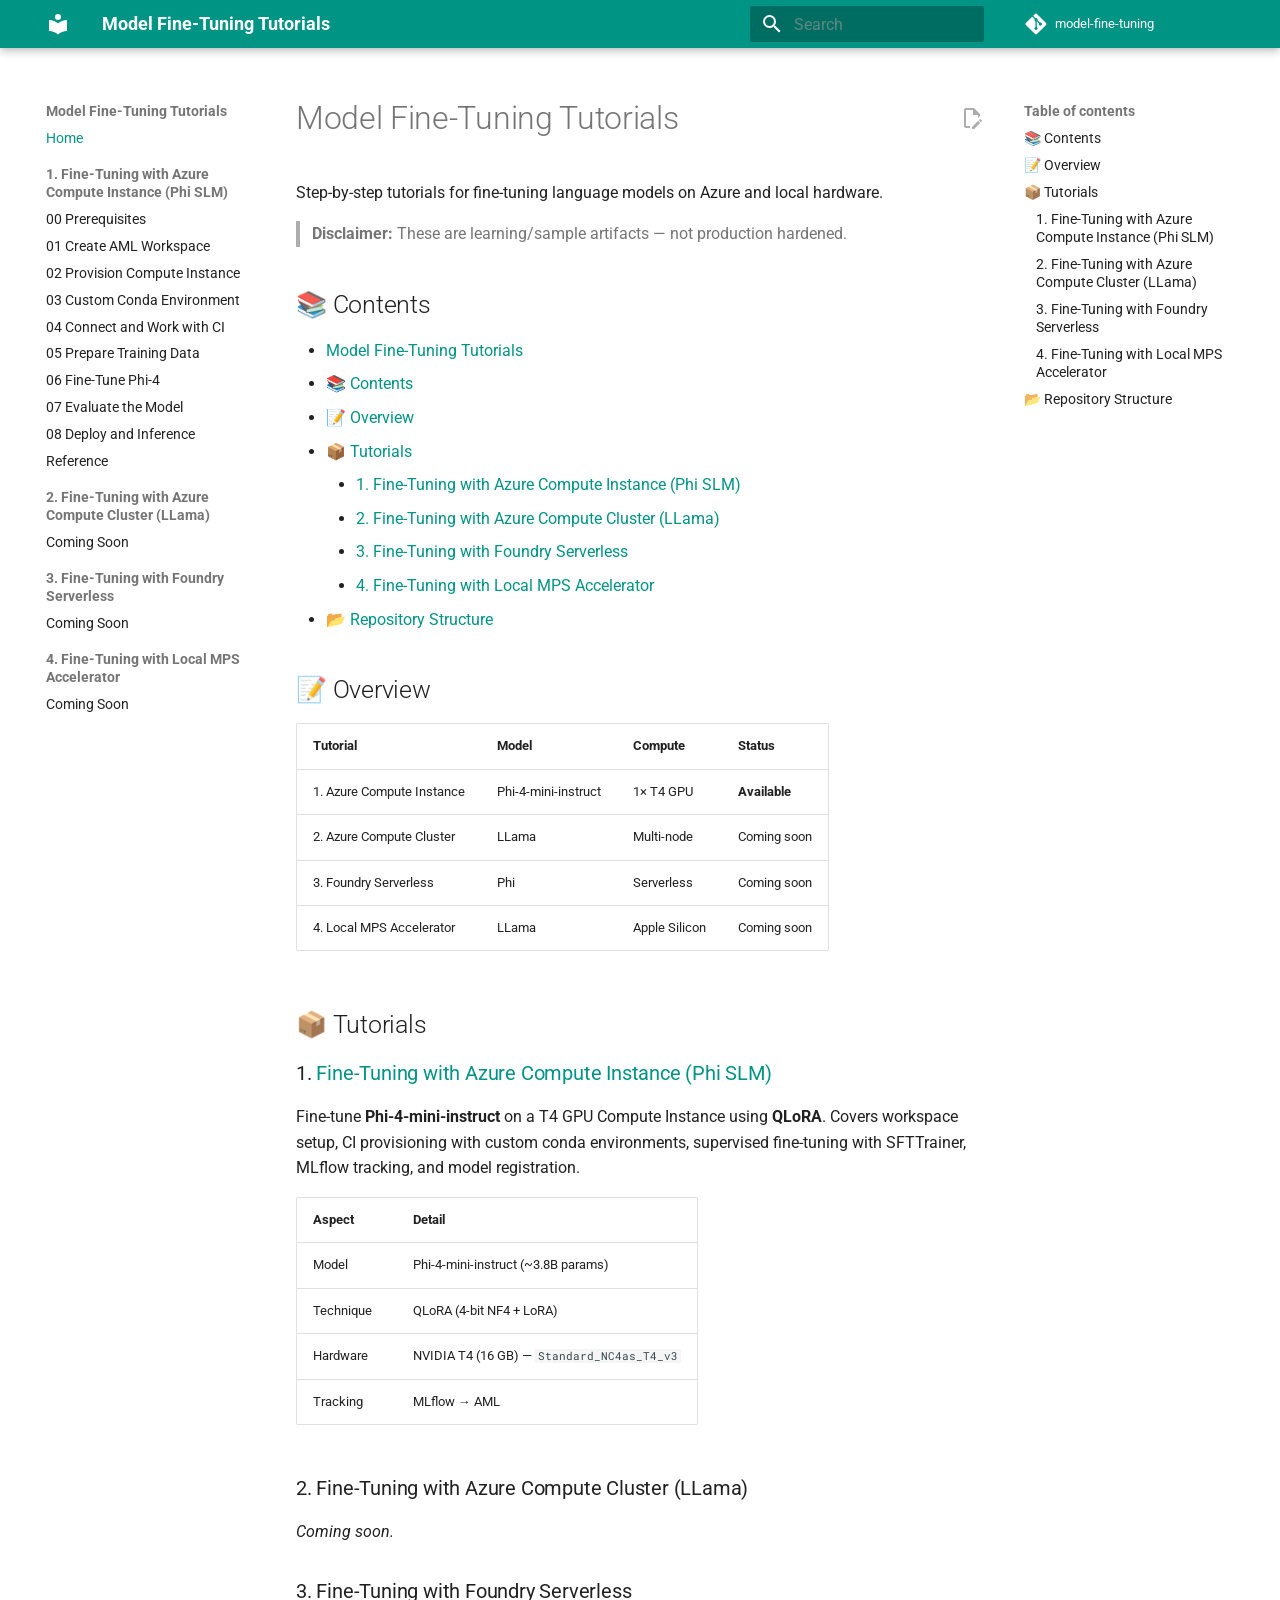
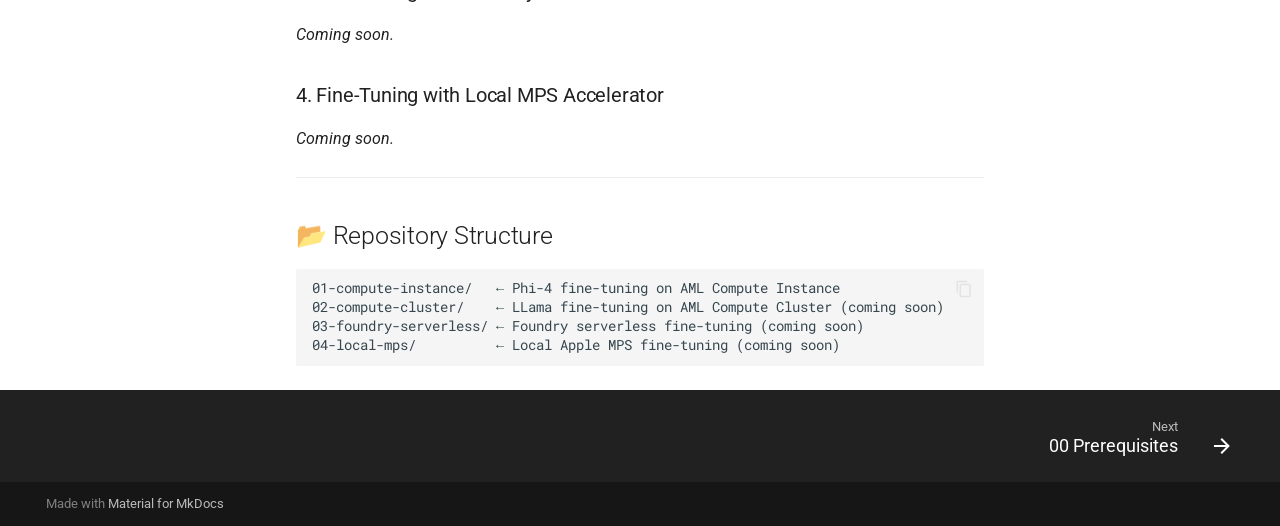
==== commit c0eb94a7: "Deployed c1b12fc with MkDocs version: 1.6.1" ====
--- a/index.html
+++ b/index.html
@@ -9,6 +9,8 @@
         <meta name="description" content="Step-by-step tutorial for fine-tuning Microsoft Phi-4 models on Azure Machine Learning GPU Compute Instances.">
       
       
+        <meta name="author" content="Yingding Wang">
+      
       
         <link rel="canonical" href="https://yingding.github.io/model-fine-tuning/">
       
@@ -25,7 +27,7 @@
     
     
       
-        <title>Phi-4 Fine-Tuning with AML Compute Instance</title>
+        <title>Model Fine-Tuning Tutorials</title>
       
     
     
@@ -94,7 +96,7 @@
 
 <header class="md-header md-header--shadow" data-md-component="header">
   <nav class="md-header__inner md-grid" aria-label="Header">
-    <a href="." title="Phi-4 Fine-Tuning with AML Compute Instance" class="md-header__button md-logo" aria-label="Phi-4 Fine-Tuning with AML Compute Instance" data-md-component="logo">
+    <a href="." title="Model Fine-Tuning Tutorials" class="md-header__button md-logo" aria-label="Model Fine-Tuning Tutorials" data-md-component="logo">
       
   
   <svg xmlns="http://www.w3.org/2000/svg" viewBox="0 0 24 24"><path d="M12 8a3 3 0 0 0 3-3 3 3 0 0 0-3-3 3 3 0 0 0-3 3 3 3 0 0 0 3 3m0 3.54C9.64 9.35 6.5 8 3 8v11c3.5 0 6.64 1.35 9 3.54 2.36-2.19 5.5-3.54 9-3.54V8c-3.5 0-6.64 1.35-9 3.54"/></svg>
@@ -108,7 +110,7 @@
       <div class="md-header__ellipsis">
         <div class="md-header__topic">
           <span class="md-ellipsis">
-            Phi-4 Fine-Tuning with AML Compute Instance
+            Model Fine-Tuning Tutorials
           </span>
         </div>
         <div class="md-header__topic" data-md-component="header-topic">
@@ -216,13 +218,13 @@
 
 <nav class="md-nav md-nav--primary" aria-label="Navigation" data-md-level="0">
   <label class="md-nav__title" for="__drawer">
-    <a href="." title="Phi-4 Fine-Tuning with AML Compute Instance" class="md-nav__button md-logo" aria-label="Phi-4 Fine-Tuning with AML Compute Instance" data-md-component="logo">
+    <a href="." title="Model Fine-Tuning Tutorials" class="md-nav__button md-logo" aria-label="Model Fine-Tuning Tutorials" data-md-component="logo">
       
   
   <svg xmlns="http://www.w3.org/2000/svg" viewBox="0 0 24 24"><path d="M12 8a3 3 0 0 0 3-3 3 3 0 0 0-3-3 3 3 0 0 0-3 3 3 3 0 0 0 3 3m0 3.54C9.64 9.35 6.5 8 3 8v11c3.5 0 6.64 1.35 9 3.54 2.36-2.19 5.5-3.54 9-3.54V8c-3.5 0-6.64 1.35-9 3.54"/></svg>
 
     </a>
-    Phi-4 Fine-Tuning with AML Compute Instance
+    Model Fine-Tuning Tutorials
   </label>
   
     <div class="md-nav__source">
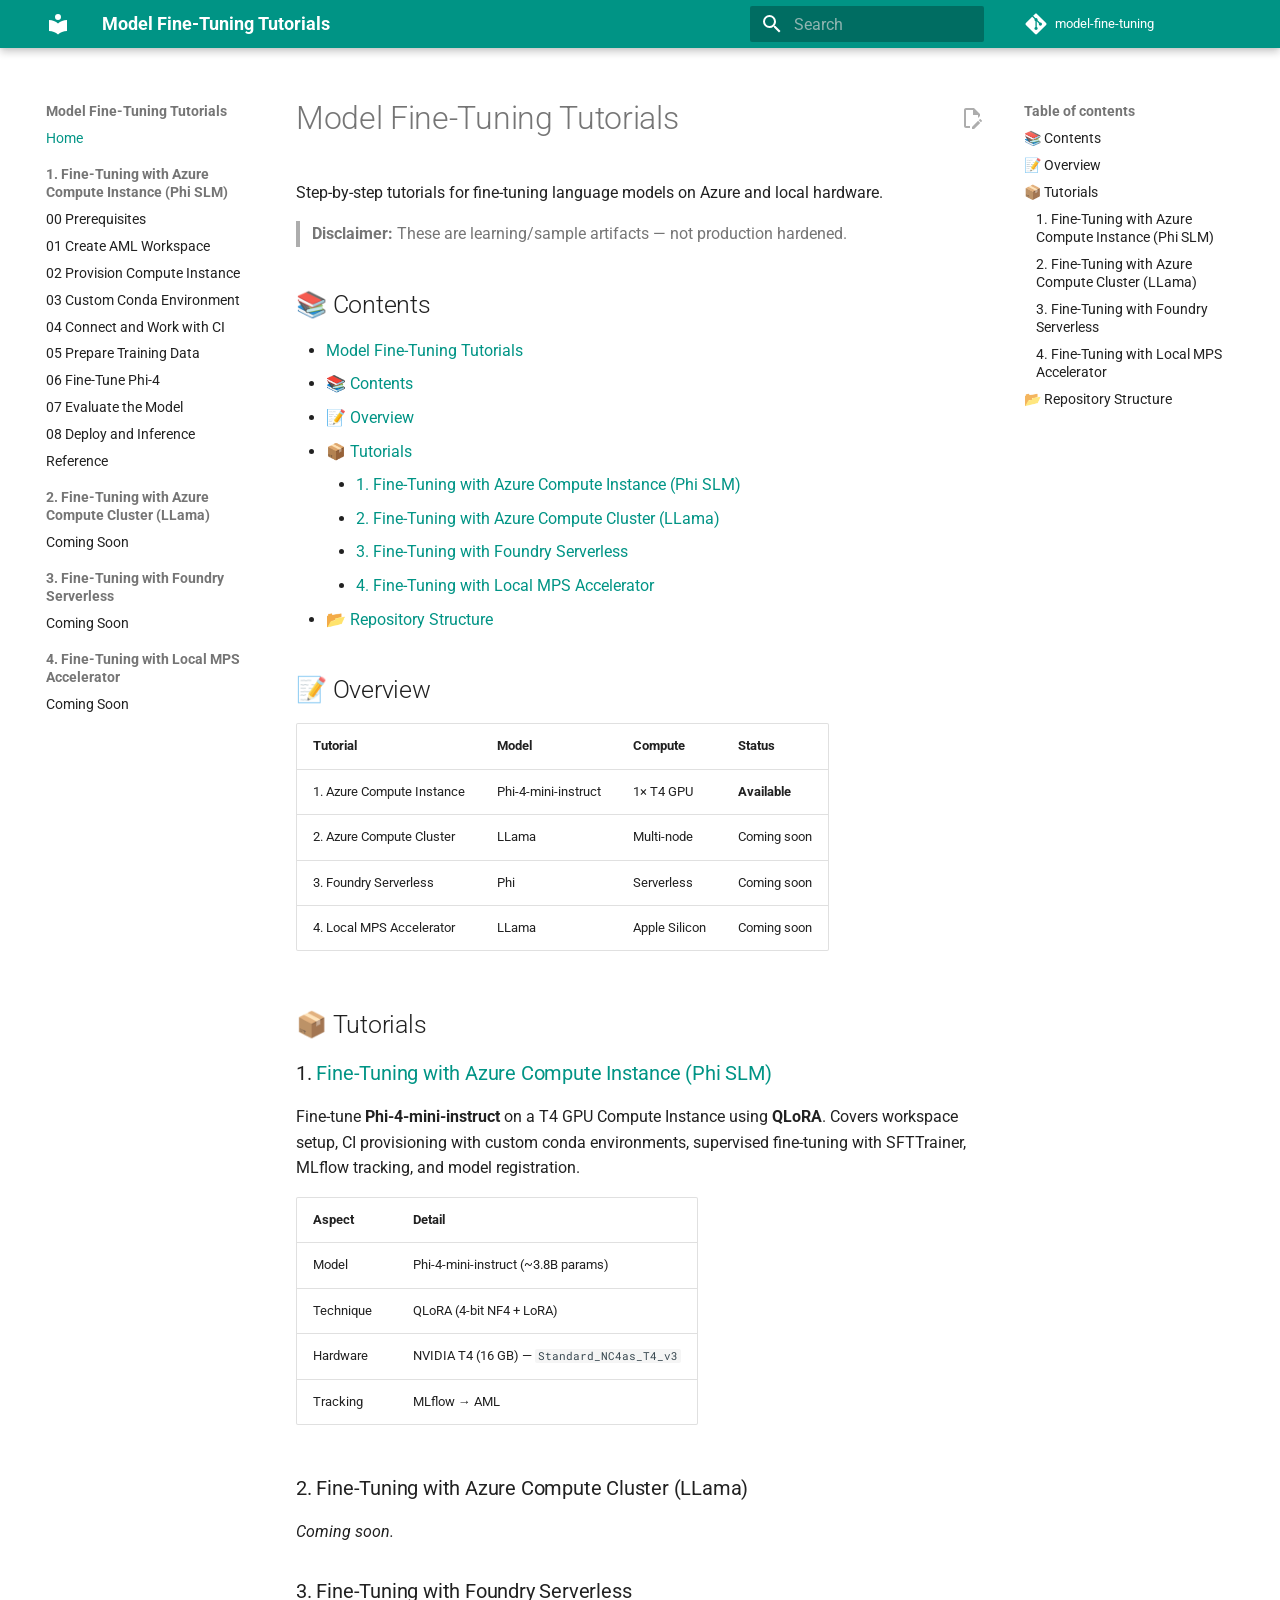
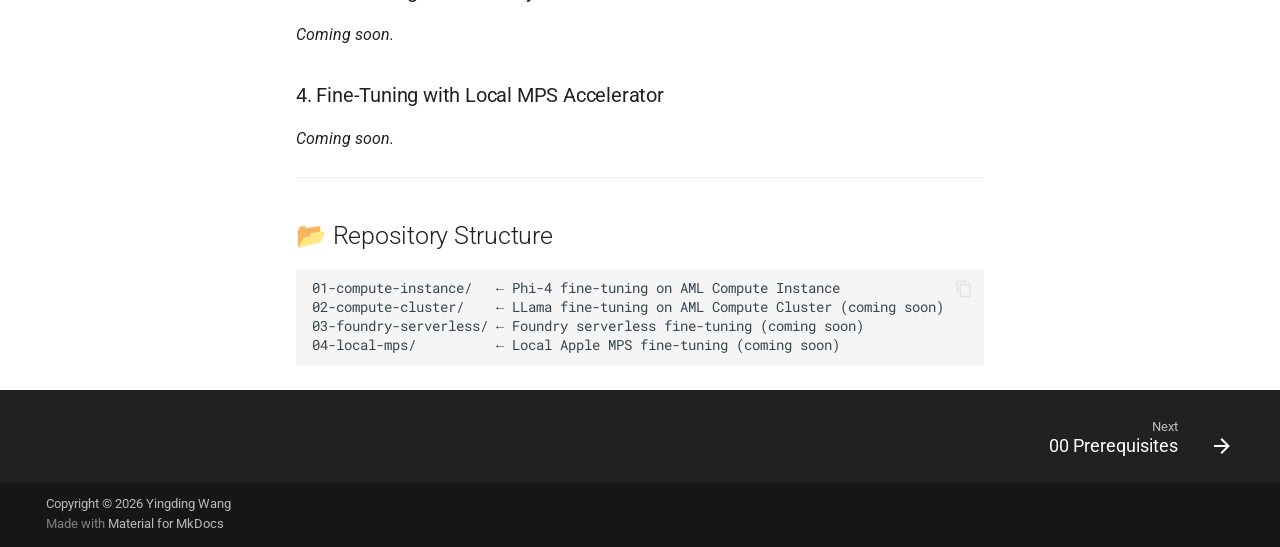
==== commit c0485a4b: "Deployed c1b12fc with MkDocs version: 1.6.1" ====
--- a/index.html
+++ b/index.html
@@ -1314,6 +1314,10 @@
     <div class="md-footer-meta__inner md-grid">
       <div class="md-copyright">
   
+    <div class="md-copyright__highlight">
+      Copyright &copy; 2026 Yingding Wang
+    </div>
+  
   
     Made with
     <a href="https://squidfunk.github.io/mkdocs-material/" target="_blank" rel="noopener">
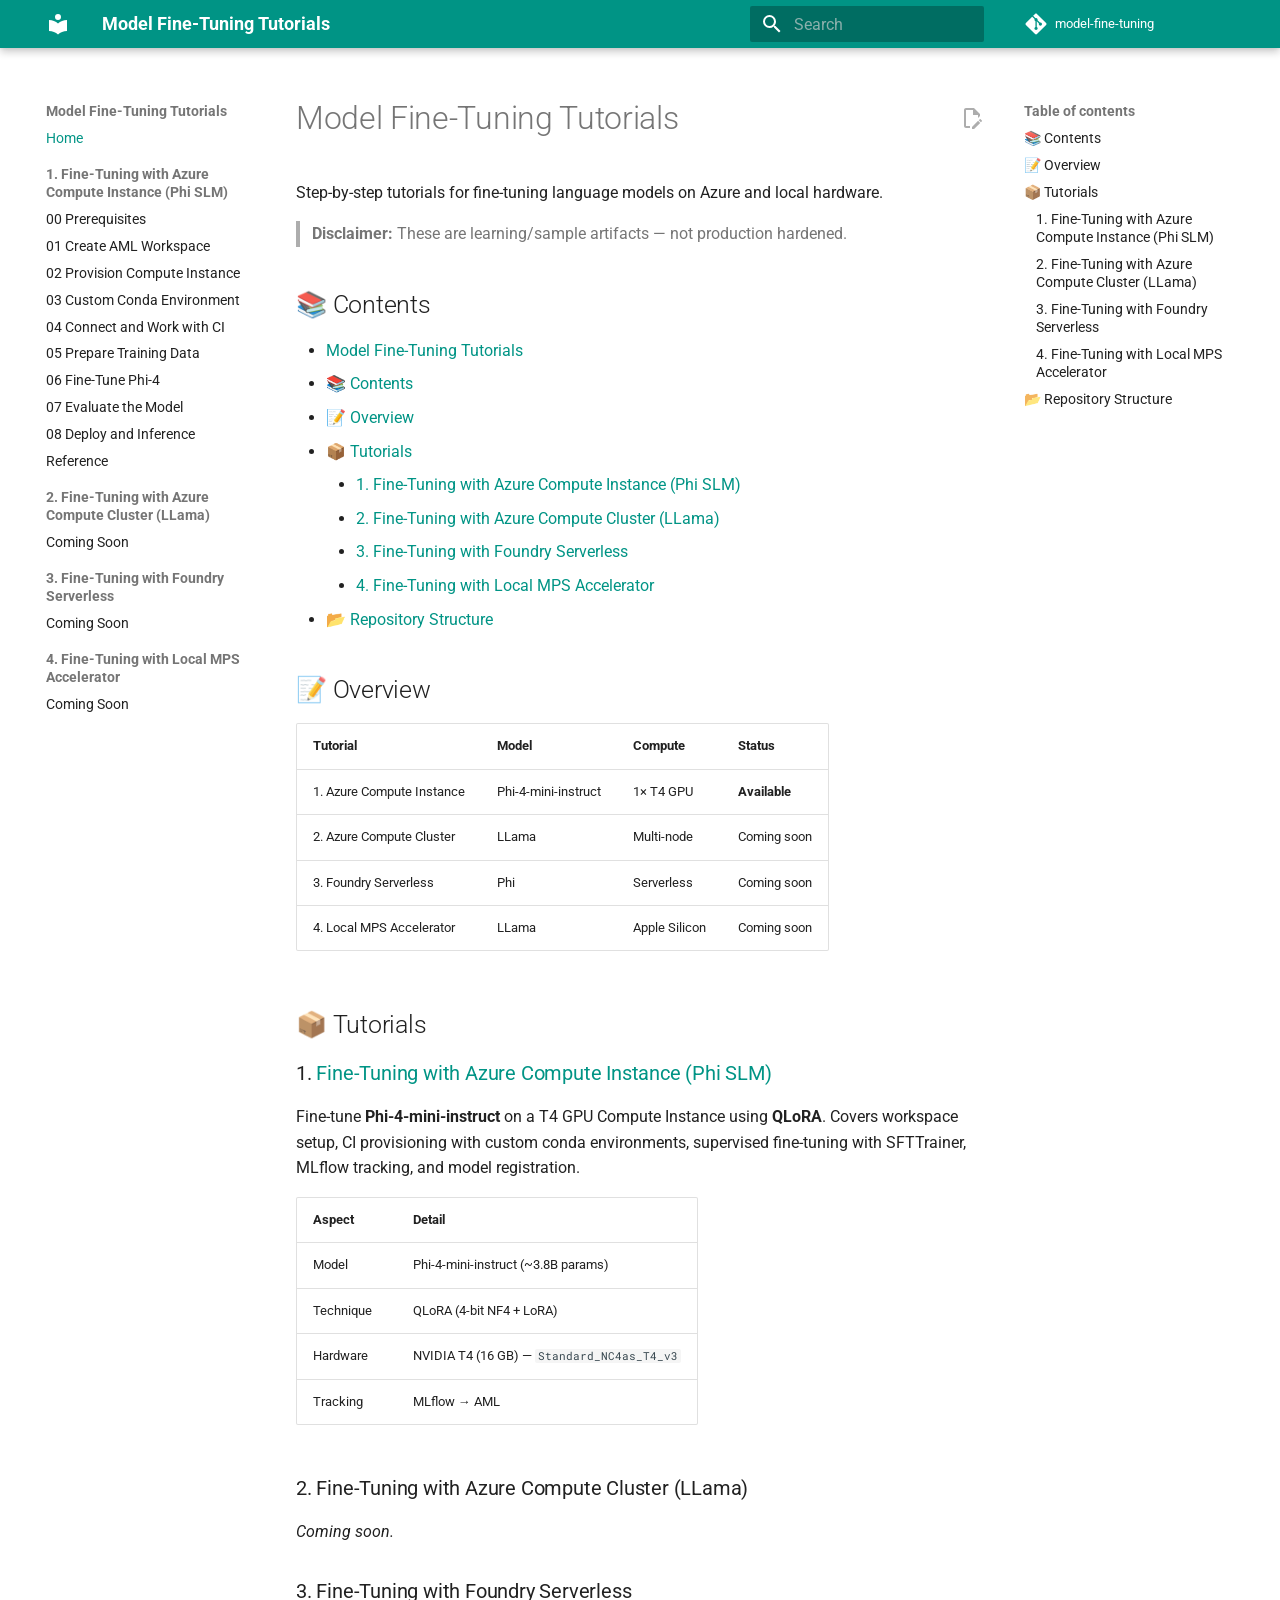
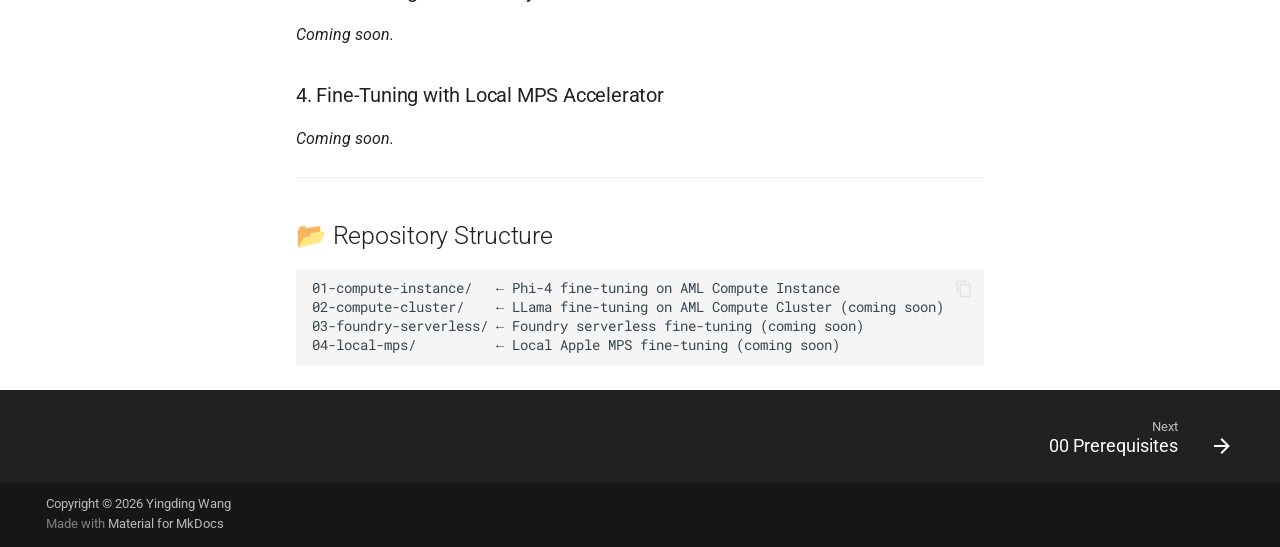
==== commit 4c90d391: "Deployed c1b12fc with MkDocs version: 1.6.1" ====
--- a/index.html
+++ b/index.html
@@ -1170,16 +1170,16 @@
 <h2 id="contents">📚 Contents</h2>
 <ul>
 <li><a href="#model-fine-tuning-tutorials">Model Fine-Tuning Tutorials</a></li>
-<li><a href="#-contents">📚 Contents</a></li>
-<li><a href="#-overview">📝 Overview</a></li>
-<li><a href="#-tutorials">📦 Tutorials</a><ul>
+<li><a href="#contents">📚 Contents</a></li>
+<li><a href="#overview">📝 Overview</a></li>
+<li><a href="#tutorials">📦 Tutorials</a><ul>
 <li><a href="#1-fine-tuning-with-azure-compute-instance-phi-slm">1. Fine-Tuning with Azure Compute Instance (Phi SLM)</a></li>
 <li><a href="#2-fine-tuning-with-azure-compute-cluster-llama">2. Fine-Tuning with Azure Compute Cluster (LLama)</a></li>
 <li><a href="#3-fine-tuning-with-foundry-serverless">3. Fine-Tuning with Foundry Serverless</a></li>
 <li><a href="#4-fine-tuning-with-local-mps-accelerator">4. Fine-Tuning with Local MPS Accelerator</a></li>
 </ul>
 </li>
-<li><a href="#-repository-structure">📂 Repository Structure</a></li>
+<li><a href="#repository-structure">📂 Repository Structure</a></li>
 </ul>
 <h2 id="overview">📝 Overview</h2>
 <table>
